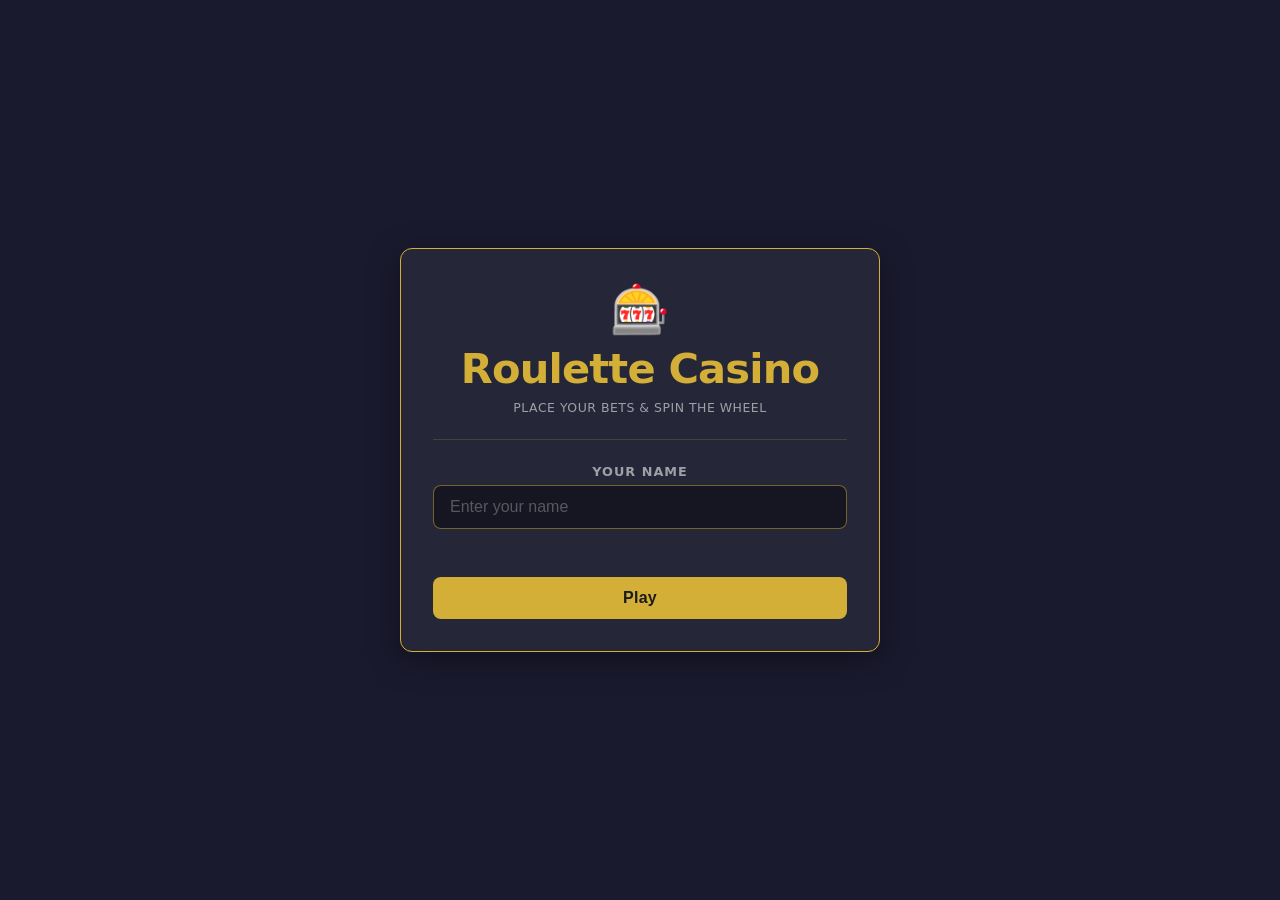
==== index.html @ 37fe6772 "test" ====
<!DOCTYPE html>
<html lang="en">
<head>
  <meta charset="UTF-8">
  <meta name="viewport" content="width=device-width, initial-scale=1, maximum-scale=1, user-scalable=no">
  <title>🎰 Roulette Casino</title>
  <style>
    /* ============================
       RESET & BASE
       ============================ */
    *, *::before, *::after {
      box-sizing: border-box;
      margin: 0;
      padding: 0;
    }

    :root {
      --felt-green: #0a5c36;
      --felt-dark: #063d24;
      --gold: #d4af37;
      --gold-light: #f4d47c;
      --chip-red: #c0392b;
      --chip-black: #2c3e50;
      --text-light: #f0f0f0;
      --bg-dark: #1a1a2e;

      --surface-1: rgba(255, 255, 255, 0.05);
      --surface-2: rgba(255, 255, 255, 0.08);
      --border-gold: 1px solid var(--gold);
      --radius-md: 12px;
      --radius-sm: 8px;
      --shadow-card: 0 8px 32px rgba(0, 0, 0, 0.4);
      --shadow-glow: 0 0 20px rgba(212, 175, 55, 0.3);
      --transition-fast: 150ms ease;
      --transition-med: 250ms ease;
    }

    html {
      height: 100%;
    }

    body {
      background: var(--bg-dark);
      color: var(--text-light);
      font-family: system-ui, -apple-system, sans-serif;
      min-height: 100%;
      overflow-x: hidden;
    }

    /* ============================
       SCREENS
       ============================ */
    .screen {
      display: flex;
      flex-direction: column;
      align-items: center;
      justify-content: center;
      min-height: 100vh;
      padding: 20px;
    }

    /* ============================
       CARD
       ============================ */
    .card {
      background: var(--surface-1);
      border: var(--border-gold);
      border-radius: var(--radius-md);
      padding: 32px;
      max-width: 480px;
      width: 100%;
      box-shadow: var(--shadow-card);
    }

    /* ============================
       TYPOGRAPHY
       ============================ */
    .title-gold {
      color: var(--gold);
      font-size: clamp(1.8rem, 5vw, 2.6rem);
      font-weight: 800;
      letter-spacing: -0.02em;
      text-align: center;
      line-height: 1.1;
    }

    .subtitle {
      color: rgba(240, 240, 240, 0.6);
      font-size: 0.95rem;
      text-align: center;
      margin-top: 8px;
      letter-spacing: 0.04em;
      text-transform: uppercase;
      font-size: 0.78rem;
    }

    .section-heading {
      color: var(--gold);
      font-size: 1.5rem;
      font-weight: 700;
      text-align: center;
      margin-bottom: 6px;
    }

    .player-greeting {
      color: rgba(240, 240, 240, 0.7);
      font-size: 0.9rem;
      text-align: center;
      margin-bottom: 24px;
    }

    /* ============================
       INPUTS
       ============================ */
    .input-group {
      display: flex;
      flex-direction: column;
      gap: 6px;
      margin: 24px 0;
    }

    .input-label {
      font-size: 0.8rem;
      color: rgba(240, 240, 240, 0.6);
      text-transform: uppercase;
      letter-spacing: 0.08em;
      font-weight: 600;
    }

    .input-field {
      background: rgba(0, 0, 0, 0.4);
      border: 1px solid rgba(212, 175, 55, 0.5);
      border-radius: var(--radius-sm);
      color: var(--text-light);
      font-size: 1rem;
      padding: 12px 16px;
      width: 100%;
      outline: none;
      transition: border-color var(--transition-fast), box-shadow var(--transition-fast);
    }

    .input-field::placeholder {
      color: rgba(240, 240, 240, 0.3);
    }

    .input-field:focus {
      border-color: var(--gold);
      box-shadow: 0 0 0 3px rgba(212, 175, 55, 0.2);
    }

    .input-field.input-error {
      border-color: var(--chip-red);
      box-shadow: 0 0 0 3px rgba(192, 57, 43, 0.25);
      animation: shake 0.35s ease;
    }

    .input-error-msg {
      color: #e74c3c;
      font-size: 0.78rem;
      min-height: 18px;
    }

    @keyframes shake {
      0%   { transform: translateX(0); }
      20%  { transform: translateX(-6px); }
      40%  { transform: translateX(6px); }
      60%  { transform: translateX(-4px); }
      80%  { transform: translateX(4px); }
      100% { transform: translateX(0); }
    }

    /* ============================
       BUTTONS
       ============================ */
    .btn-primary {
      background: var(--gold);
      color: #1a1a1a;
      border: none;
      border-radius: var(--radius-sm);
      padding: 12px 24px;
      font-size: 16px;
      font-weight: 700;
      cursor: pointer;
      width: 100%;
      transition: background var(--transition-fast), transform var(--transition-fast), box-shadow var(--transition-fast);
      letter-spacing: 0.02em;
    }

    .btn-primary:hover {
      background: var(--gold-light);
      transform: translateY(-1px);
      box-shadow: 0 4px 16px rgba(212, 175, 55, 0.4);
    }

    .btn-primary:active {
      transform: translateY(0);
    }

    .btn-ghost {
      background: transparent;
      color: rgba(240, 240, 240, 0.5);
      border: 1px solid rgba(240, 240, 240, 0.2);
      border-radius: var(--radius-sm);
      padding: 8px 16px;
      font-size: 0.85rem;
      cursor: pointer;
      transition: color var(--transition-fast), border-color var(--transition-fast);
    }

    .btn-ghost:hover {
      color: var(--text-light);
      border-color: rgba(240, 240, 240, 0.5);
    }

    /* ============================
       WELCOME SCREEN
       ============================ */
    #welcome-screen .card {
      text-align: center;
    }

    .welcome-icon {
      font-size: 3rem;
      margin-bottom: 8px;
      display: block;
    }

    .welcome-divider {
      border: none;
      border-top: 1px solid rgba(212, 175, 55, 0.2);
      margin: 24px 0;
    }

    /* ============================
       TABLE SELECT SCREEN
       ============================ */
    #table-select-screen {
      background:
        radial-gradient(ellipse at top, rgba(10, 92, 54, 0.15) 0%, transparent 60%),
        var(--bg-dark);
    }

    .table-select-card {
      max-width: 640px;
    }

    .table-cards-grid {
      display: grid;
      grid-template-columns: 1fr 1fr;
      gap: 16px;
      margin: 20px 0;
    }

    @media (max-width: 480px) {
      .table-cards-grid {
        grid-template-columns: 1fr;
      }
    }

    .table-card {
      background: var(--surface-1);
      border: 1px solid rgba(212, 175, 55, 0.3);
      border-radius: var(--radius-md);
      padding: 24px 20px;
      cursor: pointer;
      transition: border-color var(--transition-med), box-shadow var(--transition-med), transform var(--transition-med), background var(--transition-med);
      text-align: center;
      user-select: none;
    }

    .table-card:hover {
      border-color: var(--gold);
      box-shadow: var(--shadow-glow), var(--shadow-card);
      transform: translateY(-2px);
      background: var(--surface-2);
    }

    .table-card:active {
      transform: translateY(0);
    }

    .table-card-icon {
      font-size: 2.2rem;
      margin-bottom: 10px;
    }

    .table-card-title {
      color: var(--gold);
      font-size: 1.05rem;
      font-weight: 700;
      margin-bottom: 8px;
    }

    .table-card-details {
      color: rgba(240, 240, 240, 0.55);
      font-size: 0.78rem;
      line-height: 1.7;
    }

    .table-card-badge {
      display: inline-block;
      background: rgba(212, 175, 55, 0.15);
      border: 1px solid rgba(212, 175, 55, 0.3);
      color: var(--gold-light);
      font-size: 0.7rem;
      font-weight: 600;
      padding: 3px 8px;
      border-radius: 20px;
      margin-top: 10px;
      text-transform: uppercase;
      letter-spacing: 0.06em;
    }

    .table-select-footer {
      text-align: center;
      margin-top: 8px;
    }

    .link-btn {
      background: transparent;
      border: none;
      color: rgba(240, 240, 240, 0.4);
      font-size: 0.8rem;
      cursor: pointer;
      text-decoration: underline;
      text-underline-offset: 2px;
      transition: color var(--transition-fast);
      padding: 4px;
    }

    .link-btn:hover {
      color: rgba(240, 240, 240, 0.8);
    }

    /* ============================
       GAME SCREEN
       ============================ */
    #game-screen {
      display: flex;
      flex-direction: column;
      min-height: 100vh;
    }

    /* --- Game Header --- */
    #game-header {
      display: flex;
      align-items: center;
      justify-content: space-between;
      padding: 12px 20px;
      background: rgba(0, 0, 0, 0.35);
      border-bottom: 1px solid rgba(212, 175, 55, 0.2);
      flex-shrink: 0;
      gap: 12px;
      position: relative;
      z-index: 1001;
    }

    .header-player {
      display: flex;
      align-items: center;
      gap: 10px;
      min-width: 0;
    }

    .header-player-label {
      color: rgba(240, 240, 240, 0.5);
      font-size: 0.72rem;
      text-transform: uppercase;
      letter-spacing: 0.08em;
    }

    .header-player-name {
      color: var(--text-light);
      font-size: 0.95rem;
      font-weight: 600;
      white-space: nowrap;
      overflow: hidden;
      text-overflow: ellipsis;
      max-width: 160px;
    }

    .header-balance {
      display: flex;
      flex-direction: column;
      align-items: center;
      text-align: center;
    }

    .header-balance-label {
      color: rgba(240, 240, 240, 0.5);
      font-size: 0.65rem;
      text-transform: uppercase;
      letter-spacing: 0.08em;
    }

    .header-balance-value {
      color: var(--gold);
      font-size: 1.1rem;
      font-weight: 800;
      letter-spacing: 0.02em;
    }

    .btn-lobby {
      background: transparent;
      color: rgba(240, 240, 240, 0.6);
      border: 1px solid rgba(212, 175, 55, 0.35);
      border-radius: var(--radius-sm);
      padding: 7px 14px;
      font-size: 0.8rem;
      font-weight: 600;
      cursor: pointer;
      white-space: nowrap;
      transition: color var(--transition-fast), border-color var(--transition-fast), background var(--transition-fast);
      letter-spacing: 0.03em;
    }

    .btn-lobby:hover {
      color: var(--gold);
      border-color: var(--gold);
      background: rgba(212, 175, 55, 0.08);
    }

    /* --- Game Main --- */
    #game-main {
      flex: 1;
      display: flex;
      flex-direction: column;
      align-items: center;
      padding: 20px;
      gap: 16px;
      background:
        radial-gradient(ellipse at 50% 0%, rgba(10, 92, 54, 0.2) 0%, transparent 55%),
        var(--bg-dark);
    }

    #wheel-container {
      width: 100%;
      max-width: 360px;
      aspect-ratio: 1;
      /* Task 4: canvas wheel will be inserted here */
    }

    #result-display {
      width: 100%;
      max-width: 640px;
      min-height: 0;
      /* Task 6: result banner will appear here */
    }

    #table-container {
      width: 100%;
      max-width: 900px;
      /* Task 3: betting grid will be inserted here */
    }

    /* --- Chip Bar --- */
    #chip-bar {
      padding: 14px 20px;
      background: rgba(0, 0, 0, 0.3);
      border-top: 1px solid rgba(212, 175, 55, 0.15);
      flex-shrink: 0;
      display: flex;
      align-items: center;
      justify-content: space-between;
      gap: 16px;
      flex-wrap: wrap;
    }

    .chip-selector {
      display: flex;
      gap: 12px;
      align-items: center;
    }

    .chip-btn {
      width: 50px;
      height: 50px;
      border-radius: 50%;
      border: 2px dashed rgba(212, 175, 55, 0.5);
      font-weight: bold;
      font-size: 1rem;
      cursor: pointer;
      display: flex;
      align-items: center;
      justify-content: center;
      transition: all 0.2s ease;
      box-shadow: 0 4px 6px rgba(0,0,0,0.3), inset 0 0 10px rgba(0,0,0,0.2);
      color: var(--text-light);
    }
    
    .chip-btn[data-value="1"] { background: #f8f9fa; color: #1a1a2e; border-style: solid; }
    .chip-btn[data-value="5"] { background: var(--chip-red); border-style: solid; }
    .chip-btn[data-value="25"] { background: var(--felt-green); border-style: solid; }
    .chip-btn[data-value="100"] { background: var(--chip-black); color: var(--gold); border-style: solid; }
    .chip-btn[data-value="500"] { 
      background: linear-gradient(135deg, #8e44ad, var(--gold));
      color: #fff; 
      border-style: solid; 
    }

    .chip-btn:hover {
      transform: translateY(-2px);
      box-shadow: 0 6px 12px rgba(0,0,0,0.4);
    }

    .chip-selected {
      border: 3px solid var(--gold) !important;
      box-shadow: 0 0 15px var(--gold), inset 0 0 10px rgba(212,175,55,0.3) !important;
      transform: scale(1.1);
    }
    
    .chip-selected:hover {
      transform: scale(1.1) translateY(-2px);
    }

    .spin-controls {
      display: flex;
      gap: 12px;
      align-items: center;
    }

    .btn-action {
      padding: 10px 20px;
      border: 1px solid var(--gold);
      background: transparent;
      color: var(--gold);
      border-radius: var(--radius-sm);
      font-weight: bold;
      cursor: pointer;
      transition: all 0.2s;
      text-transform: uppercase;
      letter-spacing: 1px;
    }
    .btn-action:hover:not(:disabled) {
      background: rgba(212, 175, 55, 0.1);
    }
    .btn-action:disabled {
      opacity: 0.5;
      cursor: not-allowed;
      border-color: rgba(212, 175, 55, 0.3);
      color: rgba(212, 175, 55, 0.5);
    }

    #spin-btn {
      background: var(--gold);
      color: var(--bg-dark);
      padding: 12px 32px;
      font-size: 1.1rem;
    }
    #spin-btn:hover:not(:disabled) {
      background: var(--gold-light);
      box-shadow: 0 0 15px rgba(212, 175, 55, 0.4);
    }
    #spin-btn:disabled {
      background: rgba(212, 175, 55, 0.3);
      color: rgba(26, 26, 46, 0.5);
      border-color: transparent;
    }

    .table-chip {
      position: absolute;
      width: 28px;
      height: 28px;
      border-radius: 50%;
      display: flex;
      align-items: center;
      justify-content: center;
      font-size: 11px;
      font-weight: bold;
      pointer-events: none;
      z-index: 10;
      top: 50%;
      left: 50%;
      transform: translate(-50%, -50%);
      box-shadow: 0 2px 4px rgba(0,0,0,0.5), inset 0 0 4px rgba(0,0,0,0.3);
      border: 1px dashed rgba(255,255,255,0.4);
      animation: chipDrop 0.2s cubic-bezier(0.175, 0.885, 0.32, 1.275);
    }
    
    @keyframes chipDrop {
      0% { transform: translate(-50%, -50%) scale(1.5); opacity: 0; }
      100% { transform: translate(-50%, -50%) scale(1); opacity: 1; }
    }
    
    .table-chip[data-color="1"] { background: #f8f9fa; color: #1a1a2e; border-style: solid; }
    .table-chip[data-color="5"] { background: var(--chip-red); color: #fff; border-style: solid; }
    .table-chip[data-color="25"] { background: var(--felt-green); color: #fff; border-style: solid; }
    .table-chip[data-color="100"] { background: var(--chip-black); color: var(--gold); border-style: solid; }
    .table-chip[data-color="500"] { background: linear-gradient(135deg, #8e44ad, var(--gold)); color: #fff; border-style: solid; }


    /* --- Side Panel --- */
    #side-panel {
      position: fixed;
      right: 0;
      top: 60px; /* Below header */
      bottom: 0;
      width: 260px;
      background: rgba(10, 10, 30, 0.95);
      border-left: 1px solid rgba(212, 175, 55, 0.2);
      display: flex;
      flex-direction: column;
      z-index: 900;
      transform: translateX(0);
      transition: transform var(--transition-med);
    }

    #panel-tabs {
      display: flex;
      border-bottom: 1px solid rgba(212, 175, 55, 0.2);
      background: rgba(0,0,0,0.5);
      flex-shrink: 0;
    }
    .panel-tab {
      flex: 1;
      background: none;
      border: none;
      color: rgba(240, 240, 240, 0.5);
      padding: 12px 0;
      font-size: 0.85rem;
      font-weight: bold;
      cursor: pointer;
      text-transform: uppercase;
      transition: color 0.2s, background 0.2s;
    }
    .panel-tab.active {
      color: var(--gold);
      border-bottom: 2px solid var(--gold);
      background: rgba(212, 175, 55, 0.1);
    }
    #clear-stats-btn {
      background: none;
      border: none;
      color: var(--chip-red);
      padding: 0 12px;
      cursor: pointer;
      font-size: 0.75rem;
      text-transform: uppercase;
      font-weight: bold;
    }
    #clear-stats-btn:hover { background: rgba(192, 57, 43, 0.15); }
    
    .tab-content {
      flex: 1;
      overflow-y: auto;
      padding: 10px;
      display: none;
    }
    .tab-content.active {
      display: block;
    }
    
    /* History List Items */
    .history-item {
      display: flex;
      align-items: center;
      background: rgba(255,255,255,0.05);
      border-radius: 6px;
      padding: 8px;
      margin-bottom: 8px;
      font-size: 0.85rem;
      border-left: 3px solid transparent;
    }
    .history-item.win { border-left-color: #2ecc71; }
    .history-item.loss { border-left-color: #e74c3c; }
    .history-num {
      width: 30px;
      height: 30px;
      border-radius: 50%;
      display: flex;
      align-items: center;
      justify-content: center;
      font-weight: bold;
      color: #fff;
      margin-right: 10px;
      flex-shrink: 0;
      box-shadow: 0 2px 5px rgba(0,0,0,0.5);
    }
    .history-num.red { background: var(--chip-red); }
    .history-num.black { background: var(--chip-black); }
    .history-num.green { background: var(--felt-green); }
    
    .history-details { flex: 1; }
    .history-spin { font-size: 0.65rem; color: #888; }
    .history-net { font-weight: bold; text-align: right; }
    .history-net.pos { color: #2ecc71; }
    .history-net.neg { color: #e74c3c; }

    /* Stats List */
    .stat-row {
      display: flex;
      justify-content: space-between;
      padding: 10px 0;
      border-bottom: 1px solid rgba(255,255,255,0.05);
      font-size: 0.9rem;
    }
    .stat-label { color: #aaa; }
    .stat-value { font-weight: bold; color: var(--gold-light); }
    .win-rate-bar-bg {
      width: 100%;
      height: 4px;
      background: rgba(255,255,255,0.1);
      border-radius: 2px;
      margin-top: 4px;
      overflow: hidden;
    }
    .win-rate-bar-fg {
      height: 100%;
      background: var(--gold);
      transition: width 0.3s;
    }
    
    #mobile-panel-toggle { display: none; }

    @media (min-width: 901px) {
      #game-screen { padding-right: 260px; }
    }

    @media (max-width: 900px) {
      #game-screen { padding-bottom: 40px; }
      #side-panel {
        top: auto;
        bottom: 0;
        left: 0;
        right: 0;
        width: 100%;
        height: 50vh;
        border-left: none;
        border-top: 2px solid var(--gold);
        transform: translateY(100%);
      }
      #side-panel.open {
        transform: translateY(0);
      }
      #mobile-panel-toggle {
        display: block;
        position: fixed;
        bottom: 0;
        left: 0;
        right: 0;
        height: 40px;
        background: var(--gold);
        color: var(--bg-dark);
        border: none;
        font-weight: bold;
        font-size: 1rem;
        z-index: 901;
        cursor: pointer;
        box-shadow: 0 -2px 10px rgba(0,0,0,0.5);
      }
      #side-panel.open ~ #mobile-panel-toggle {
        bottom: 50vh;
        background: rgba(20,20,40,0.9);
        color: var(--gold);
        border-top: 1px solid var(--gold);
      }
    }

    /* --- Bankruptcy Overlay --- */
    #bankruptcy-overlay {
      position: fixed;
      inset: 0;
      background: rgba(0,0,0,0.85);
      z-index: 1000;
      display: flex;
      align-items: center;
      justify-content: center;
    }
    #bankruptcy-card {
      background: var(--felt-dark);
      border: 2px solid var(--gold);
      border-radius: 16px;
      padding: 2.5rem;
      text-align: center;
      max-width: 360px;
      width: 90%;
      box-shadow: 0 0 40px rgba(0,0,0,0.6);
    }
    #bankruptcy-icon { font-size: 3rem; }
    #bankruptcy-title { color: var(--gold); font-size: 1.5rem; margin: 0.5rem 0 1rem; }
    #cooldown-timer { font-size: 3rem; font-weight: bold; color: var(--text-light); letter-spacing: 2px; }
    #cooldown-progress-wrap {
      background: rgba(255,255,255,0.1);
      border-radius: 4px;
      height: 6px;
      margin: 1rem 0;
      overflow: hidden;
    }
    #cooldown-progress {
      height: 100%;
      background: var(--gold);
      width: 100%;
      transition: width 1s linear;
    }
    #claim-btn {
      background: var(--gold);
      color: var(--bg-dark);
      border: none;
      border-radius: 8px;
      padding: 0.75rem 2rem;
      font-size: 1.1rem;
      font-weight: bold;
      cursor: pointer;
      margin-top: 1rem;
      display: none;
    }
    #claim-btn:hover { background: var(--gold-light); }
    #bankruptcy-hint { color: rgba(240,240,240,0.5); font-size: 0.85rem; margin-top: 0.75rem; }

    /* ============================
       TABLE (CSS GRID)
       ============================ */
    #table-container {
      display: flex;
      flex-direction: column;
      align-items: center;
      justify-content: center;
      width: 100%;
      padding: 10px 0;
      user-select: none;
      -webkit-user-select: none;
    }

    .roulette-table {
      display: grid;
      grid-template-columns: 40px repeat(12, 1fr) 40px;
      grid-template-rows: repeat(5, 40px);
      gap: 2px;
      background: var(--gold);
      padding: 2px;
      border: 4px solid var(--gold);
      border-radius: var(--radius-sm);
      position: relative;
      box-shadow: 0 10px 30px rgba(0,0,0,0.5);
      max-width: 100%;
      overflow: hidden;
    }

    /* Mobile overrides */
    @media (max-width: 600px) {
      .roulette-table {
        grid-template-columns: 30px repeat(12, 1fr) 30px;
        grid-template-rows: repeat(5, 30px);
        gap: 1px;
        padding: 1px;
        border-width: 2px;
      }
    }

    .table-cell {
      display: flex;
      align-items: center;
      justify-content: center;
      color: var(--text-light);
      font-weight: 700;
      font-size: 1rem;
      position: relative;
      cursor: pointer;
      transition: filter var(--transition-fast);
      text-align: center;
    }
    @media (max-width: 600px) {
      .table-cell {
        font-size: 0.75rem;
      }
    }

    .table-cell:hover {
      filter: brightness(1.3);
    }

    .number-cell {
      /* numbers occupy rows 1-3, cols 2-13. Setup is handled via JS styles */
    }

    .zero-zone {
      grid-column: 1 / 2;
      grid-row: 1 / 4;
      background: var(--felt-dark);
      border-right: 1px solid var(--gold);
      display: flex;
      flex-direction: column;
      width: 100%;
      height: 100%;
    }

    .zero-cell {
      flex: 1;
      display: flex;
      align-items: center;
      justify-content: center;
      background: var(--felt-dark);
      cursor: pointer;
      transition: filter var(--transition-fast);
    }
    
    .zero-cell:hover {
      filter: brightness(1.3);
    }
    
    .zero-cell + .zero-cell {
      border-top: 1px solid var(--gold);
    }

    .dozen-cell {
      grid-row: 4 / 5;
      background: var(--felt-green);
    }

    .even-money-cell {
      grid-row: 5 / 6;
      background: var(--felt-green);
    }
    
    .even-money-cell[data-type="red"] {
      color: var(--chip-red);
      font-size: 1.2rem;
    }
    .even-money-cell[data-type="black"] {
      color: var(--chip-black);
      font-size: 1.2rem;
    }

    .col-cell {
      grid-column: 14 / 15;
      background: var(--felt-green);
      font-size: 0.8rem;
    }
    @media (max-width: 600px) {
      .col-cell {
        font-size: 0.6rem;
      }
    }

    /* Bet Zones for Split, Street, Corner, Sixline */
    .bet-zone {
      position: absolute;
      z-index: 10;
      cursor: pointer;
    }
    .bet-zone:hover {
      background: rgba(212, 175, 55, 0.5);
      box-shadow: 0 0 10px var(--gold);
      border-radius: 50%;
    }

    /* V-split: between row numbers */
    .split-v-zone {
      width: 14px;
      height: 14px;
      transform: translate(-50%, -50%);
    }
    /* H-split: between col numbers */
    .split-h-zone {
      width: 14px;
      height: 14px;
      transform: translate(-50%, -50%);
    }
    /* Corner: 4-number intersection */
    .corner-zone {
      width: 18px;
      height: 18px;
      transform: translate(-50%, -50%);
    }
    /* Street: left edge of number row */
    .street-zone {
      width: 12px;
      height: 24px;
      transform: translate(-50%, -50%);
    }
    /* Sixline: left edge between two rows */
    .sixline-zone {
      width: 18px;
      height: 18px;
      transform: translate(-50%, -50%);
    }
    /* Topline: between 0s and 1,2,3 */
    .topline-zone {
      width: 18px;
      height: 18px;
      transform: translate(-50%, -50%);
    }

    /* ============================
       SPIN RESULT (Task 6)
       ============================ */
    #result-display {
      position: relative;
    }

    #result-banner {
      display: none;
      position: relative;
      width: 100%;
      max-width: 640px;
      margin: 0 auto;
      background: rgba(10, 10, 30, 0.95);
      border: 2px solid var(--gold);
      border-radius: var(--radius-md);
      padding: 16px 24px;
      text-align: center;
      box-shadow: 0 0 30px rgba(212, 175, 55, 0.3);
      animation: bannerFadeIn 0.3s ease-out forwards;
    }

    @keyframes bannerFadeIn {
      from { opacity: 0; transform: translateY(-8px); }
      to   { opacity: 1; transform: translateY(0); }
    }

    #result-number {
      font-size: 1.8rem;
      font-weight: 800;
      letter-spacing: 0.02em;
      margin-bottom: 6px;
    }

    #result-number.color-red   { color: #e74c3c; }
    #result-number.color-black { color: var(--text-light); }
    #result-number.color-green { color: #2ecc71; }

    #result-net {
      font-size: 1.1rem;
      font-weight: 700;
      color: var(--gold-light);
    }

    #result-net.net-win  { color: #2ecc71; }
    #result-net.net-lose { color: #e74c3c; }

    /* Winning number cell gold glow */
    .winning-number {
      box-shadow: 0 0 20px var(--gold), inset 0 0 8px rgba(212, 175, 55, 0.4) !important;
      border-color: var(--gold) !important;
      animation: winPulse 0.5s ease-in-out infinite alternate;
      z-index: 2;
      position: relative;
    }

    @keyframes winPulse {
      from { opacity: 1; box-shadow: 0 0 20px var(--gold), inset 0 0 8px rgba(212, 175, 55, 0.4); }
      to   { opacity: 0.65; box-shadow: 0 0 40px var(--gold), inset 0 0 16px rgba(212, 175, 55, 0.6); }
    }

    /* Winning/losing bet chip animations */
    .bet-win-flash {
      animation: betWinFlash 0.4s ease-in-out 2;
    }

    @keyframes betWinFlash {
      0%, 100% { filter: brightness(1); }
      50%       { filter: brightness(2.5) saturate(1.5); }
    }

    .bet-lose-fade {
      animation: betLoseFade 0.6s ease-out forwards;
    }

    @keyframes betLoseFade {
      from { opacity: 1; transform: scale(1); }
      to   { opacity: 0; transform: scale(0.7); }
    }

    /* Floating win text */
    .win-float-text {
      position: absolute;
      top: -24px;
      left: 50%;
      transform: translateX(-50%);
      color: #2ecc71;
      font-size: 0.75rem;
      font-weight: 800;
      pointer-events: none;
      white-space: nowrap;
      animation: floatUp 1.2s ease-out forwards;
      z-index: 20;
    }

    @keyframes floatUp {
      0%   { opacity: 1; transform: translateX(-50%) translateY(0); }
      100% { opacity: 0; transform: translateX(-50%) translateY(-28px); }
    }

    /* Task 9: Mobile Responsive & Visual Polish */
    @media (max-width: 600px) {
      #wheel-container { max-width: 300px; margin: 0 auto; }
      .chip-btn, .btn-action { min-height: 44px; }
      #chip-bar { padding: 10px; }
    }
    
    #table-container, #wheel-canvas { touch-action: none; }
    #history-list, #stats-list { touch-action: pan-y; }
    
    @keyframes chipPlace {
      0% { transform: translate(-50%, -50%) scale(0.3); opacity: 0.5; }
      70% { transform: translate(-50%, -50%) scale(1.15); }
      100% { transform: translate(-50%, -50%) scale(1); opacity: 1; }
    }
    .table-chip.chip-placed { animation: chipPlace 0.25s ease-out forwards; }
    
    @keyframes bannerSlideDown {
      from { transform: translateY(-20px); opacity: 0; }
      to { transform: translateY(0); opacity: 1; }
    }
    #result-banner { animation: bannerSlideDown 0.3s ease-out forwards !important; }
    
    @keyframes chipPulse {
      0%, 100% { box-shadow: 0 0 0 0 rgba(212,175,55,0.5), 0 4px 6px rgba(0,0,0,0.3), inset 0 0 10px rgba(0,0,0,0.2); }
      50% { box-shadow: 0 0 0 6px rgba(212,175,55,0), 0 4px 6px rgba(0,0,0,0.3), inset 0 0 10px rgba(0,0,0,0.2); }
    }
    .chip-btn.chip-selected { animation: chipPulse 1.5s ease-in-out infinite; }
    
    :focus-visible { outline: 2px solid var(--gold); outline-offset: 2px; }
  </style>
</head>
<body>

  <!-- ==========================================
       WELCOME SCREEN
       ========================================== -->
  <div id="welcome-screen" class="screen">
    <div class="card">
      <span class="welcome-icon">🎰</span>
      <h1 class="title-gold">Roulette Casino</h1>
      <p class="subtitle">Place your bets &amp; spin the wheel</p>
      <hr class="welcome-divider">
      <div class="input-group">
        <label for="player-name" class="input-label">Your Name</label>
        <input
          type="text"
          id="player-name"
          name="playerName"
          class="input-field"
          placeholder="Enter your name"
          required
          maxlength="30"
          autocomplete="given-name"
        >
        <span class="input-error-msg" id="name-error" aria-live="polite"></span>
      </div>
      <button id="play-btn" class="btn-primary">Play</button>
    </div>
  </div>

  <!-- ==========================================
       TABLE SELECTION SCREEN
       ========================================== -->
  <div id="table-select-screen" class="screen" style="display:none">
    <div class="card table-select-card">
      <h2 class="section-heading">Choose Your Table</h2>
      <p class="player-greeting" id="table-select-greeting">Welcome!</p>

      <div class="table-cards-grid">
        <div class="table-card" id="card-european" role="button" tabindex="0" aria-label="European Roulette">
          <div class="table-card-icon">🟢</div>
          <div class="table-card-title">European Roulette</div>
          <div class="table-card-details">
            Single Zero<br>
            37 Numbers<br>
            2.70% House Edge
          </div>
          <span class="table-card-badge">Recommended</span>
        </div>

        <div class="table-card" id="card-american" role="button" tabindex="0" aria-label="American Roulette">
          <div class="table-card-icon">🔴</div>
          <div class="table-card-title">American Roulette</div>
          <div class="table-card-details">
            Double Zero<br>
            38 Numbers<br>
            5.26% House Edge
          </div>
          <span class="table-card-badge">Classic</span>
        </div>
      </div>

      <div class="table-select-footer">
        <button id="logout-btn" class="link-btn">Logout / Change Name</button>
      </div>
    </div>
  </div>

  <!-- ==========================================
       GAME SCREEN
       ========================================== -->
  <div id="game-screen" style="display:none">
    <header id="game-header">
      <div class="header-player">
        <div>
          <div class="header-player-label">Player</div>
          <div class="header-player-name" id="header-player-name">—</div>
        </div>
      </div>

      <div class="header-balance">
        <div class="header-balance-label">Balance</div>
        <div class="header-balance-value" id="header-balance">$1,000</div>
      </div>

      <button id="lobby-btn" class="btn-lobby">⬅ Lobby</button>
    </header>

    <main id="game-main">
      <div id="wheel-container"><!-- Task 4: canvas wheel --></div>
      <div id="result-display">
        <div id="result-banner">
          <div id="result-number"></div>
          <div id="result-net"></div>
        </div>
      </div>
      <div id="table-container"><!-- Task 3: betting table --></div>
    </main>

    <div id="chip-bar">
      <div class="chip-selector" id="chip-selector">
        <button class="chip-btn" data-value="1" aria-label="$1 chip" aria-pressed="false">$1</button>
        <button class="chip-btn chip-selected" data-value="5" aria-label="$5 chip" aria-pressed="true">$5</button>
        <button class="chip-btn" data-value="25" aria-label="$25 chip" aria-pressed="false">$25</button>
        <button class="chip-btn" data-value="100" aria-label="$100 chip" aria-pressed="false">$100</button>
        <button class="chip-btn" data-value="500" aria-label="$500 chip" aria-pressed="false">$500</button>
      </div>
      <div class="spin-controls" id="spin-controls">
        <button id="undo-btn" class="btn-action" disabled>Undo</button>
        <button id="clear-btn" class="btn-action" disabled>Clear All</button>
        <button id="spin-btn" class="btn-action" disabled aria-label="Spin the wheel">Spin</button>
      </div>
    </div>

    <aside id="side-panel">
      <div id="panel-tabs">
        <button id="tab-history" class="panel-tab active">History</button>
        <button id="tab-stats" class="panel-tab">Stats</button>
        <button id="clear-stats-btn" title="Clear all stats and history">Clear</button>
      </div>
      <div id="history-tab-content" class="tab-content active">
        <div id="history-list"></div>
      </div>
      <div id="stats-tab-content" class="tab-content">
        <div id="stats-list"></div>
      </div>
    </aside>
    <button id="mobile-panel-toggle">📈 Stats & History</button>

    <div id="bankruptcy-overlay" style="display:none">
      <div id="bankruptcy-card">
        <div id="bankruptcy-icon">💸</div>
        <h2 id="bankruptcy-title">You're out of chips!</h2>
        <div id="cooldown-timer">1:00</div>
        <div id="cooldown-progress-wrap">
          <div id="cooldown-progress"></div>
        </div>
        <button id="claim-btn" style="display:none">🎰 Claim $1,000</button>
        <p id="bankruptcy-hint">New chips available when the timer reaches 0:00</p>
      </div>
    </div>
  </div>

  <script>
  (function() {
    'use strict';

    // === CONFIG ===
    const STARTING_BALANCE = 1000;
    const CHIP_VALUES = [1, 5, 25, 100, 500];
    const COOLDOWN_DURATION = 60000;

    // === STORAGE ===
    const Storage = {
      save(key, value) {
        try {
          localStorage.setItem('roulette_' + key, JSON.stringify(value));
        } catch(e) {
          console.warn('Storage save failed:', e.message);
        }
      },
      load(key, defaultValue) {
        try {
          const val = localStorage.getItem('roulette_' + key);
          return val !== null ? JSON.parse(val) : defaultValue;
        } catch(e) {
          console.warn('Storage load failed:', e.message);
          return defaultValue;
        }
      },
      remove(key) {
        try {
          localStorage.removeItem('roulette_' + key);
        } catch(e) {
          console.warn('Storage remove failed:', e.message);
        }
      },
      clearAll() {
        try {
          ['playerName','balance','tableType','history','stats','cooldownExpiry'].forEach(k => {
            localStorage.removeItem('roulette_' + k);
          });
        } catch(e) {}
      }
    };

    // === STATE ===
    const state = {
      playerName: '',
      balance: STARTING_BALANCE,
      tableType: 'european', // 'european' | 'american'
      activeBets: [],
      selectedChipValue: 5,
      isSpinning: false,
      lastResult: null,
      history: Storage.load('history', []),
      stats: Storage.load('stats', {
        totalSpins: 0,
        winsCount: 0,
        totalWagered: 0,
        totalWon: 0,
        biggestWin: 0,
        currentStreak: 0,
        timesReloaded: 0
      })
    };

    // === ROULETTE DATA ===
    const EUROPEAN_WHEEL_ORDER = [0, 32, 15, 19, 4, 21, 2, 25, 17, 34, 6, 27, 13, 36, 11, 30, 8, 23, 10, 5, 24, 16, 33, 1, 20, 14, 31, 9, 22, 18, 29, 7, 28, 12, 35, 3, 26];
    const AMERICAN_WHEEL_ORDER = [0, 28, 9, 26, 30, 11, 7, 20, 32, 17, 5, 22, 34, 15, 3, 24, 36, 13, 1, '00', 27, 10, 25, 29, 12, 8, 19, 31, 18, 6, 21, 33, 16, 4, 23, 35, 14, 2];
    const RED_NUMBERS = [1, 3, 5, 7, 9, 12, 14, 16, 18, 19, 21, 23, 25, 27, 30, 32, 34, 36];
    const TABLE_COLUMNS = { col1: [1,4,7,10,13,16,19,22,25,28,31,34], col2: [2,5,8,11,14,17,20,23,26,29,32,35], col3: [3,6,9,12,15,18,21,24,27,30,33,36] };

    // === PAYOUT ENGINE ===
    function getNumberColor(num) {
      if (num === 0 || num === '00') return 'green';
      if (RED_NUMBERS.includes(num)) return 'red';
      return 'black';
    }

    function getNumberParity(num) {
      if (num === 0 || num === '00') return null;
      return num % 2 === 0 ? 'even' : 'odd';
    }

    function getNumberRange(num) {
      if (num === 0 || num === '00') return null;
      return num <= 18 ? 'low' : 'high';
    }

    function getNumberDozen(num) {
      if (num === 0 || num === '00') return null;
      if (num <= 12) return 1;
      if (num <= 24) return 2;
      return 3;
    }

    function getNumberColumn(num) {
      if (num === 0 || num === '00') return null;
      if (TABLE_COLUMNS.col1.includes(num)) return 1;
      if (TABLE_COLUMNS.col2.includes(num)) return 2;
      if (TABLE_COLUMNS.col3.includes(num)) return 3;
      return null;
    }

    function isWinningBet(bet, winningNumber) {
      return bet.coveredNumbers.some(n => n === winningNumber);
    }

    function calculatePayout(bet, winningNumber) {
      if (!isWinningBet(bet, winningNumber)) return 0;
      const multipliers = {
        straight: 36,
        split: 18,
        street: 12,
        corner: 9,
        sixline: 6,
        topline: 7,
        dozen: 3,
        column: 3,
        red: 2,
        black: 2,
        odd: 2,
        even: 2,
        high: 2,
        low: 2
      };
      const multiplier = multipliers[bet.type];
      if (multiplier === undefined) return 0;
      return bet.amount * multiplier;
    }

    function resolveSpin(bets, winningNumber) {
      const winningBets = [];
      const losingBets = [];
      let totalWagered = 0;
      let totalReturn = 0;

      bets.forEach(bet => {
        totalWagered += bet.amount;
        const payout = calculatePayout(bet, winningNumber);
        if (payout > 0) {
          winningBets.push(bet);
          totalReturn += payout;
        } else {
          losingBets.push(bet);
        }
      });

      return {
        totalWagered,
        totalReturn,
        netResult: totalReturn - totalWagered,
        winningBets,
        losingBets
      };
    }

    window.__roulette_test = {
      getNumberColor, getNumberParity, getNumberRange, getNumberDozen, getNumberColumn,
      isWinningBet, calculatePayout, resolveSpin,
      EUROPEAN_WHEEL_ORDER, AMERICAN_WHEEL_ORDER, RED_NUMBERS, TABLE_COLUMNS
    };

    // === TABLE ===
    function buildTable(tableType) {
      const container = document.getElementById('table-container');
      container.innerHTML = ''; // clear

      // Create main grid wrapper
      const tableDiv = document.createElement('div');
      tableDiv.className = 'roulette-table';
      
      // Determine columns and rows sizes (used for absolute positioning of bet zones)
      const GRID_ROWS = 5;
      const GRID_COLS = 14;

      // Click handler
      const onClick = (e) => {
        e.stopPropagation();
        const el = e.currentTarget;
        const type = el.dataset.type || 'straight';
        let coveredRaw = el.dataset.covered || el.dataset.num;
        let covered = coveredRaw.split(',').map(n => n === '00' ? '00' : Number(n) || n);
        
        const detail = { type, covered, element: el };
        if (typeof window.__roulette_bet_handler === 'function') {
          window.__roulette_bet_handler(detail);
        } else if (typeof window.__roulette_test.onBetZoneClick === 'function') {
          window.__roulette_test.onBetZoneClick(detail);
        }
      };

      // 1. ZEROS
      const zeroZone = document.createElement('div');
      zeroZone.className = 'zero-zone';
      
      const createZero = (num) => {
        const cell = document.createElement('div');
        cell.className = 'zero-cell table-cell number-cell';
        cell.textContent = num;
        cell.dataset.num = num;
        cell.dataset.type = 'straight';
        cell.style.color = 'var(--text-light)';
        cell.setAttribute('aria-label', 'Bet on ' + num);
        cell.addEventListener('pointerdown', onClick);
        return cell;
      };

      if (tableType === 'american') {
        zeroZone.appendChild(createZero('00'));
        zeroZone.appendChild(createZero('0'));
      } else {
        zeroZone.appendChild(createZero('0'));
      }
      tableDiv.appendChild(zeroZone);

      // 2. NUMBER GRID (1-36 in column-major layout visually, but row by row structurally)
      // Actually CSS Grid let's us just place them using grid-column and grid-row
      // Columns 2-13, Rows 1-3
      // Col 2: 1, 2, 3 (bottom to top, wait)
      // Standard table: 
      // Row 1 (top): 3, 6, 9, ... 36
      // Row 2 (mid): 2, 5, 8, ... 35
      // Row 3 (bot): 1, 4, 7, ... 34
      for (let num = 1; num <= 36; num++) {
        const cell = document.createElement('div');
        cell.className = 'table-cell number-cell';
        cell.textContent = num;
        cell.dataset.num = num;
        cell.dataset.type = 'straight';
        cell.setAttribute('aria-label', 'Bet on ' + num);
        
        const color = getNumberColor(num);
        if (color === 'red') cell.style.background = 'var(--chip-red)';
        else if (color === 'black') cell.style.background = 'var(--chip-black)';

        // Position in CSS Grid
        // Col: 2 to 13
        const colIndex = Math.ceil(num / 3) + 1;
        // Row: 3 (num%3===1), 2 (num%3===2), 1 (num%3===0)
        let rowIndex;
        if (num % 3 === 0) rowIndex = 1;
        else if (num % 3 === 2) rowIndex = 2;
        else rowIndex = 3;

        cell.style.gridColumn = `${colIndex} / ${colIndex + 1}`;
        cell.style.gridRow = `${rowIndex} / ${rowIndex + 1}`;
        
        cell.addEventListener('pointerdown', onClick);
        tableDiv.appendChild(cell);
      }

      // 3. COLUMN BETS (2:1)
      const createColBet = (row, label, covered) => {
        const cell = document.createElement('div');
        cell.className = 'table-cell col-cell outside-bet';
        cell.textContent = label;
        cell.dataset.type = 'column';
        cell.dataset.covered = covered.join(',');
        cell.setAttribute('aria-label', 'Bet on ' + label + ' column');
        cell.style.gridColumn = '14 / 15';
        cell.style.gridRow = `${row} / ${row + 1}`;
        cell.addEventListener('pointerdown', onClick);
        return cell;
      };
      tableDiv.appendChild(createColBet(3, '2:1', TABLE_COLUMNS.col1));
      tableDiv.appendChild(createColBet(2, '2:1', TABLE_COLUMNS.col2));
      tableDiv.appendChild(createColBet(1, '2:1', TABLE_COLUMNS.col3));

      // 4. DOZENS
      const createDozen = (colStart, colEnd, label, covered) => {
        const cell = document.createElement('div');
        cell.className = 'table-cell dozen-cell outside-bet';
        cell.textContent = label;
        cell.dataset.type = 'dozen';
        cell.dataset.covered = covered;
        cell.setAttribute('aria-label', 'Bet on ' + label);
        cell.style.gridColumn = `${colStart} / ${colEnd}`;
        cell.addEventListener('pointerdown', onClick);
        return cell;
      };
      const d1 = Array.from({length:12}, (_,i) => i+1).join(',');
      const d2 = Array.from({length:12}, (_,i) => i+13).join(',');
      const d3 = Array.from({length:12}, (_,i) => i+25).join(',');
      tableDiv.appendChild(createDozen(2, 6, '1st 12', d1));
      tableDiv.appendChild(createDozen(6, 10, '2nd 12', d2));
      tableDiv.appendChild(createDozen(10, 14, '3rd 12', d3));

      // 5. EVEN MONEY
      const createEvenMoney = (colStart, colEnd, label, type, covered) => {
        const cell = document.createElement('div');
        cell.className = 'table-cell even-money-cell outside-bet';
        cell.textContent = label;
        cell.dataset.type = type;
        if (type === 'red' || type === 'black') cell.dataset.type = type;
        cell.dataset.covered = covered;
        cell.setAttribute('aria-label', 'Bet on ' + type);
        cell.style.gridColumn = `${colStart} / ${colEnd}`;
        cell.addEventListener('pointerdown', onClick);
        return cell;
      };
      const p1 = Array.from({length:18}, (_,i) => i+1).join(',');
      const p2 = Array.from({length:18}, (_,i) => i+19).join(',');
      const evens = Array.from({length:18}, (_,i) => i*2+2).join(',');
      const odds = Array.from({length:18}, (_,i) => i*2+1).join(',');
      const reds = RED_NUMBERS.join(',');
      const blacks = Array.from({length:36}, (_,i) => i+1).filter(n => !RED_NUMBERS.includes(n)).join(',');

      tableDiv.appendChild(createEvenMoney(2, 4, '1-18', 'low', p1));
      tableDiv.appendChild(createEvenMoney(4, 6, 'EVEN', 'even', evens));
      tableDiv.appendChild(createEvenMoney(6, 8, 'RED♦', 'red', reds));
      tableDiv.appendChild(createEvenMoney(8, 10, 'BLACK♦', 'black', blacks));
      tableDiv.appendChild(createEvenMoney(10, 12, 'ODD', 'odd', odds));
      tableDiv.appendChild(createEvenMoney(12, 14, '19-36', 'high', p2));

      // ResizeObserver to position bet zones dynamically based on cell sizes
      const observer = new ResizeObserver((entries) => {
        const { width, height } = entries[0].contentRect;
        const cellW = (width - 2 - 80) / 12; // 40px left + 40px right + borders/gap
        const cellH = (height - 2) / 5;
        // Wait, using inline percentages is safer than JS absolute positioning based on exact pixels.
      });

      // Let's use % positioning for border zones
      // Total grid area for numbers: Cols 2-13, Rows 1-3
      // CSS grid: 40px (1) | 12x 1fr (2-13) | 40px (14)
      // Rows: 5x 40px (or 30px mobile)
      
      const createZone = (cls, type, covered, leftPct, topPct, cssLeft, cssTop) => {
        const z = document.createElement('div');
        z.className = `bet-zone ${cls}`;
        z.dataset.type = type;
        z.dataset.covered = covered;
        z.setAttribute('aria-label', `Bet on ${type} ` + covered);
        if (cssLeft !== undefined) z.style.left = cssLeft;
        if (cssTop !== undefined) z.style.top = cssTop;
        z.addEventListener('pointerdown', onClick);
        return z;
      };

      // We wrap the grid in a relative container so we can position bet zones via CSS calc
      const numbersWrapper = document.createElement('div');
      numbersWrapper.style.position = 'absolute';
      numbersWrapper.style.left = '42px'; // 40px zero zone + 2px gap
      numbersWrapper.style.right = '42px'; // 40px col bet + 2px gap
      numbersWrapper.style.top = '2px';
      numbersWrapper.style.height = 'calc(60% - 2px)'; // 3 of 5 rows approx, but gap makes it tricky.
      
      // Let's do it with inline grid overlay
      const overlay = document.createElement('div');
      overlay.style.position = 'absolute';
      overlay.style.inset = '2px';
      overlay.style.display = 'grid';
      overlay.style.gridTemplateColumns = '40px repeat(12, 1fr) 40px';
      overlay.style.gridTemplateRows = 'repeat(5, 1fr)';
      overlay.style.pointerEvents = 'none'; // allow clicks through by default
      // Except for the bet zones themselves!
      
      // We will place zones directly in the overlay by assigning them to grid borders using grid-area
      // Actually CSS Grid doesn't let you place exactly on the border easily.
      // Better approach: Absolute percentages.
      // Total cols = 12. Each is 100/12 %.
      // We can append these to a container that spans grid-column: 2 / 14, grid-row: 1 / 4
      const zonesContainer = document.createElement('div');
      zonesContainer.style.gridColumn = '2 / 14';
      zonesContainer.style.gridRow = '1 / 4';
      zonesContainer.style.position = 'relative';
      zonesContainer.style.pointerEvents = 'none';
      
      const pW = 100 / 12; // width per col
      const pH = 100 / 3;  // height per row

      // Splits, Streets, Corners
      for (let c = 0; c < 12; c++) {
        // Streets
        const sNums = [c*3+1, c*3+2, c*3+3].join(',');
        const st = createZone('street-zone', 'street', sNums);
        st.style.pointerEvents = 'auto';
        st.style.left = `0%`; // Left edge
        st.style.top = `50%`; 
        // We actually want street at the bottom edge? No, street is bottom of the column of 3 numbers.
        // Wait, street bet is placed at the edge of the row of 3. In our layout, the row of 3 is a vertical column visually!
        // Row 1 (top)=3, 6.. Row 3 (bot)=1, 4..
        // Street bet is placed below the 1,4,7... row. So at bottom edge!
        st.style.left = `${c * pW + pW/2}%`;
        st.style.top = `100%`; 
        zonesContainer.appendChild(st);

        // V-splits (between vertical numbers, e.g., 1|2, 2|3)
        // Which visually is horizontal splits between row 1-2 and row 2-3
        const v1 = [c*3+2, c*3+3].join(','); // between 2 and 3
        const zV1 = createZone('split-v-zone', 'split', v1);
        zV1.style.pointerEvents = 'auto';
        zV1.style.left = `${c * pW + pW/2}%`;
        zV1.style.top = `${pH}%`;
        zonesContainer.appendChild(zV1);

        const v2 = [c*3+1, c*3+2].join(','); // between 1 and 2
        const zV2 = createZone('split-v-zone', 'split', v2);
        zV2.style.pointerEvents = 'auto';
        zV2.style.left = `${c * pW + pW/2}%`;
        zV2.style.top = `${pH * 2}%`;
        zonesContainer.appendChild(zV2);

        // H-splits (between horizontal columns, e.g., 1|4)
        if (c < 11) {
          const h1 = [c*3+3, (c+1)*3+3].join(','); // top row
          const zH1 = createZone('split-h-zone', 'split', h1);
          zH1.style.pointerEvents = 'auto';
          zH1.style.left = `${(c+1) * pW}%`;
          zH1.style.top = `${pH/2}%`;
          zonesContainer.appendChild(zH1);

          const h2 = [c*3+2, (c+1)*3+2].join(','); // mid row
          const zH2 = createZone('split-h-zone', 'split', h2);
          zH2.style.pointerEvents = 'auto';
          zH2.style.left = `${(c+1) * pW}%`;
          zH2.style.top = `${pH + pH/2}%`;
          zonesContainer.appendChild(zH2);

          const h3 = [c*3+1, (c+1)*3+1].join(','); // bot row
          const zH3 = createZone('split-h-zone', 'split', h3);
          zH3.style.pointerEvents = 'auto';
          zH3.style.left = `${(c+1) * pW}%`;
          zH3.style.top = `${pH*2 + pH/2}%`;
          zonesContainer.appendChild(zH3);

          // Corners
          const c1 = [c*3+2, c*3+3, (c+1)*3+2, (c+1)*3+3].join(',');
          const zC1 = createZone('corner-zone', 'corner', c1);
          zC1.style.pointerEvents = 'auto';
          zC1.style.left = `${(c+1) * pW}%`;
          zC1.style.top = `${pH}%`;
          zonesContainer.appendChild(zC1);

          const c2 = [c*3+1, c*3+2, (c+1)*3+1, (c+1)*3+2].join(',');
          const zC2 = createZone('corner-zone', 'corner', c2);
          zC2.style.pointerEvents = 'auto';
          zC2.style.left = `${(c+1) * pW}%`;
          zC2.style.top = `${pH*2}%`;
          zonesContainer.appendChild(zC2);

          // Sixline
          const sl = [c*3+1, c*3+2, c*3+3, (c+1)*3+1, (c+1)*3+2, (c+1)*3+3].join(',');
          const zSL = createZone('sixline-zone', 'sixline', sl);
          zSL.style.pointerEvents = 'auto';
          zSL.style.left = `${(c+1) * pW}%`;
          zSL.style.top = `100%`;
          zonesContainer.appendChild(zSL);
        }
      }

      // Top line (0, 00, 1, 2, 3) or (0, 1, 2, 3)
      // Usually between 0 zone and 1,2,3 column at the bottom edge for basket bet, 
      // or intersections between 0/00 and 1,2,3
      const basketCovered = tableType === 'american' ? '0,00,1,2,3' : '0,1,2,3';
      const zTop = createZone('topline-zone', 'topline', basketCovered);
      zTop.style.pointerEvents = 'auto';
      zTop.style.left = `0%`;
      zTop.style.top = `100%`;
      zonesContainer.appendChild(zTop);

      // 0-1, 0-2, 00-2, 00-3 splits
      const zS01 = createZone('split-h-zone', 'split', '0,1');
      zS01.style.pointerEvents = 'auto';
      zS01.style.left = `0%`; zS01.style.top = `${pH*2 + pH/2}%`;
      zonesContainer.appendChild(zS01);
      
      const zS02 = createZone('split-h-zone', 'split', '0,2');
      zS02.style.pointerEvents = 'auto';
      zS02.style.left = `0%`; zS02.style.top = `${pH + pH/2}%`;
      zonesContainer.appendChild(zS02);

      const zS03 = createZone('split-h-zone', 'split', tableType === 'american' ? '00,3' : '0,3');
      zS03.style.pointerEvents = 'auto';
      zS03.style.left = `0%`; zS03.style.top = `${pH/2}%`;
      zonesContainer.appendChild(zS03);

      if (tableType === 'american') {
        const zS002 = createZone('split-h-zone', 'split', '00,2');
        zS002.style.pointerEvents = 'auto';
        zS002.style.left = `0%`; zS002.style.top = `${pH + pH/2}%`; // Wait this overlaps with 0-2? We'd place it slightly differently.
        // Let's just leave the simple splits for American zeroes as well.
      }

      tableDiv.appendChild(zonesContainer);
      container.appendChild(tableDiv);
      
      // Expose zone count for tests
      window.__roulette_test.getTableZones = () => tableDiv.querySelectorAll('.bet-zone').length;
    }

    // === WHEEL ===
    const Wheel = (() => {
      let canvas, ctx, offscreen, offCtx;
      let wheelAngle = 0, ballAngle = 0;
      let wheelVelocity = 0, ballVelocity = 0;
      let animFrameId = null;
      let onSpinComplete = null;
      let winningSegmentIndex = -1;
      let ballDropped = false;
      let wheelRadius = 0, trackRadius = 0, pocketRadius = 0;
      let wheelOrder = [];
      let spinStartTime = 0;

      function getColorHex(num) {
        const color = getNumberColor(num);
        if (color === 'green') return '#0a5c36';
        if (color === 'red') return '#c0392b';
        return '#2c3e50';
      }

      function drawWheel(order) {
        const size = offscreen.width;
        const cx = size / 2, cy = size / 2;
        const outerR = size * 0.48;
        const innerR = size * 0.38;
        const centerR = size * 0.14;
        const N = order.length;
        const segAngle = (2 * Math.PI) / N;

        offCtx.clearRect(0, 0, size, size);

        // Outer gold ring
        offCtx.beginPath();
        offCtx.arc(cx, cy, outerR + size * 0.02, 0, 2 * Math.PI);
        offCtx.fillStyle = '#d4af37';
        offCtx.fill();

        // Dark wood rim
        offCtx.beginPath();
        offCtx.arc(cx, cy, outerR + size * 0.005, 0, 2 * Math.PI);
        offCtx.fillStyle = '#1a1005';
        offCtx.fill();

        // Draw segments
        for (let i = 0; i < N; i++) {
          const startA = -Math.PI / 2 + i * segAngle;
          const endA = startA + segAngle;
          const num = order[i];

          // Segment fill
          offCtx.beginPath();
          offCtx.moveTo(cx, cy);
          offCtx.arc(cx, cy, outerR, startA, endA);
          offCtx.closePath();
          offCtx.fillStyle = getColorHex(num);
          offCtx.fill();

          // Segment border
          offCtx.beginPath();
          offCtx.moveTo(cx, cy);
          offCtx.arc(cx, cy, outerR, startA, endA);
          offCtx.closePath();
          offCtx.strokeStyle = '#d4af37';
          offCtx.lineWidth = size * 0.003;
          offCtx.stroke();

          // Number text
          const midA = startA + segAngle / 2;
          const textR = (outerR + innerR) / 2;
          const tx = cx + textR * Math.cos(midA);
          const ty = cy + textR * Math.sin(midA);
          offCtx.save();
          offCtx.translate(tx, ty);
          offCtx.rotate(midA + Math.PI / 2);
          offCtx.fillStyle = '#ffffff';
          offCtx.font = `bold ${Math.max(8, size * 0.035)}px system-ui, sans-serif`;
          offCtx.textAlign = 'center';
          offCtx.textBaseline = 'middle';
          offCtx.fillText(String(num), 0, 0);
          offCtx.restore();
        }

        // Inner black band
        offCtx.beginPath();
        offCtx.arc(cx, cy, innerR, 0, 2 * Math.PI);
        offCtx.fillStyle = '#111';
        offCtx.fill();
        offCtx.strokeStyle = '#d4af37';
        offCtx.lineWidth = size * 0.004;
        offCtx.stroke();

        // Center circle
        offCtx.beginPath();
        offCtx.arc(cx, cy, centerR, 0, 2 * Math.PI);
        const grad = offCtx.createRadialGradient(cx - centerR * 0.2, cy - centerR * 0.2, 0, cx, cy, centerR);
        grad.addColorStop(0, '#1a4a2a');
        grad.addColorStop(1, '#0a2a18');
        offCtx.fillStyle = grad;
        offCtx.fill();
        offCtx.strokeStyle = '#d4af37';
        offCtx.lineWidth = size * 0.005;
        offCtx.stroke();

        // Center text
        offCtx.fillStyle = '#d4af37';
        offCtx.font = `bold ${Math.max(6, size * 0.025)}px system-ui, sans-serif`;
        offCtx.textAlign = 'center';
        offCtx.textBaseline = 'middle';
        offCtx.fillText('ROULETTE', cx, cy);
      }

      function getSegmentAngle(order, number) {
        const N = order.length;
        const segAngle = (2 * Math.PI) / N;
        const idx = order.findIndex(n => String(n) === String(number));
        if (idx === -1) return 0;
        // Angle of the center of segment idx when wheel is at angle 0
        return -Math.PI / 2 + idx * segAngle + segAngle / 2;
      }

      function init(tableType) {
        wheelOrder = tableType === 'american' ? AMERICAN_WHEEL_ORDER : EUROPEAN_WHEEL_ORDER;
        const container = document.getElementById('wheel-container');
        container.innerHTML = '';

        const dpr = window.devicePixelRatio || 1;
        const logicalSize = Math.min(container.clientWidth || 300, 400);
        const physicalSize = logicalSize * dpr;

        canvas = document.createElement('canvas');
        canvas.id = 'wheel-canvas';
        canvas.width = physicalSize;
        canvas.height = physicalSize;
        canvas.style.width = logicalSize + 'px';
        canvas.style.height = logicalSize + 'px';
        container.appendChild(canvas);
        ctx = canvas.getContext('2d');

        offscreen = document.createElement('canvas');
        offscreen.width = physicalSize;
        offscreen.height = physicalSize;
        offCtx = offscreen.getContext('2d');

        wheelRadius = physicalSize * 0.48;
        trackRadius = wheelRadius * 0.88;
        pocketRadius = wheelRadius * 0.72;

        wheelAngle = 0;
        ballAngle = 0;
        wheelVelocity = 0;
        ballVelocity = 0;
        ballDropped = false;
        winningSegmentIndex = -1;

        drawWheel(wheelOrder);
        drawFrame();
      }

      function drawFrame() {
        if (!ctx) return;
        const size = canvas.width;
        const cx = size / 2, cy = size / 2;

        ctx.clearRect(0, 0, size, size);

        // Draw rotated wheel from offscreen cache
        ctx.save();
        ctx.translate(cx, cy);
        ctx.rotate(wheelAngle);
        ctx.drawImage(offscreen, -cx, -cy);
        ctx.restore();

        // Draw ball
        const br = size * 0.018;
        const r = ballDropped ? pocketRadius : trackRadius;
        const bx = cx + r * Math.cos(ballAngle);
        const by = cy + r * Math.sin(ballAngle);
        const ballGrad = ctx.createRadialGradient(bx - br * 0.3, by - br * 0.3, 0, bx, by, br);
        ballGrad.addColorStop(0, '#ffffff');
        ballGrad.addColorStop(0.6, '#e0e0e0');
        ballGrad.addColorStop(1, '#aaaaaa');
        ctx.beginPath();
        ctx.arc(bx, by, br, 0, 2 * Math.PI);
        ctx.fillStyle = ballGrad;
        ctx.fill();
        ctx.strokeStyle = '#888';
        ctx.lineWidth = 1;
        ctx.stroke();
      }

      function animate(timestamp) {
        if (!spinStartTime) spinStartTime = timestamp;

        wheelAngle += wheelVelocity;
        ballAngle += ballVelocity;

        wheelVelocity *= 0.992;
        const absBallV = Math.abs(ballVelocity);

        if (!ballDropped && absBallV < 0.01) {
          ballDropped = true;
          // Snap ball angle to winning pocket in the current wheel frame
          const segAngleBase = getSegmentAngle(wheelOrder, winningSegmentIndex);
          ballAngle = segAngleBase + wheelAngle;
          ballVelocity = 0;
        }

        if (ballDropped) {
          // Ball stays with wheel pocket
          const segAngleBase = getSegmentAngle(wheelOrder, winningSegmentIndex);
          ballAngle = segAngleBase + wheelAngle;
        } else {
          ballVelocity *= 0.985;
        }

        drawFrame();

        if (Math.abs(wheelVelocity) < 0.0005) {
          // Animation complete
          cancelAnimationFrame(animFrameId);
          animFrameId = null;
          state.isSpinning = false;
          drawFrame();
          if (typeof onSpinComplete === 'function') {
            const cb = onSpinComplete;
            onSpinComplete = null;
            cb(winningSegmentIndex);
          }
          return;
        }

        animFrameId = requestAnimationFrame(animate);
      }

      function spin(winningNumber, callback) {
        if (animFrameId) {
          cancelAnimationFrame(animFrameId);
          animFrameId = null;
        }

        state.isSpinning = true;
        onSpinComplete = callback;
        winningSegmentIndex = winningNumber;
        ballDropped = false;
        spinStartTime = 0;

        // Random initial velocities for variety
        wheelVelocity = 0.15 + Math.random() * 0.05;
        ballVelocity = -(0.25 + Math.random() * 0.05);

        // Give wheel a full head start: set initial wheelAngle randomly
        wheelAngle = Math.random() * 2 * Math.PI;
        // Ball starts at top
        ballAngle = -Math.PI / 2;

        animFrameId = requestAnimationFrame(animate);
      }

      function stop() {
        if (animFrameId) {
          cancelAnimationFrame(animFrameId);
          animFrameId = null;
        }
        state.isSpinning = false;
        ballDropped = false;
      }

      return { init, spin, stop };
    })();

    function initWheel(tableType) {
      Wheel.init(tableType);
    }

    function spinWheel(winningNumber, onComplete) {
      Wheel.spin(winningNumber, onComplete);
    }

    // Expose wheel test hooks (appended to existing window.__roulette_test)
    window.__roulette_test.spinWheel = (num, cb) => Wheel.spin(num, cb);
    window.__roulette_test.getIsSpinning = () => state.isSpinning;

    // === BETS ===
    function updateBetControls() {
      const hasBets = state.activeBets.length > 0;
      document.getElementById('spin-btn').disabled = !hasBets || state.isSpinning;
      document.getElementById('undo-btn').disabled = !hasBets || state.isSpinning;
      document.getElementById('clear-btn').disabled = !hasBets || state.isSpinning;
    }

    function renderTableChips() {
      // Remove old chips
      document.querySelectorAll('.table-chip').forEach(el => el.remove());

      // Group bets by zone element
      const betsByZone = new Map();
      state.activeBets.forEach(bet => {
        if (!betsByZone.has(bet.zoneEl)) {
          betsByZone.set(bet.zoneEl, 0);
        }
        betsByZone.set(bet.zoneEl, betsByZone.get(bet.zoneEl) + bet.amount);
      });

      // Render new chips
      betsByZone.forEach((total, zoneEl) => {
        const chip = document.createElement('div');
        chip.className = 'table-chip';
        
        // Pick visual color based on biggest denomination that fits
        let colorValue = 1;
        [500, 100, 25, 5, 1].forEach(v => {
          if (total >= v && v > colorValue) colorValue = v;
        });
        
        chip.dataset.color = colorValue;
        
        // Show k format if >= 1000
        let displayTotal = total;
        if (total >= 1000) {
          displayTotal = (total / 1000).toFixed(total % 1000 === 0 ? 0 : 1) + 'k';
        }
        chip.textContent = displayTotal;
        
        zoneEl.appendChild(chip);
      });
    }

    window.__roulette_bet_handler = function(detailOrType, coveredNumbers, zoneEl) {
      if (state.isSpinning) return;

      let betType, covered, el;
      if (detailOrType && typeof detailOrType === 'object' && 'type' in detailOrType) {
        betType = detailOrType.type;
        covered = detailOrType.covered;
        el = detailOrType.element;
      } else {
        betType = detailOrType;
        covered = coveredNumbers;
        el = zoneEl;
      }

      const amount = state.selectedChipValue;

      if (state.balance < amount) {
        const balanceEl = document.getElementById('header-balance');
        balanceEl.style.color = 'var(--chip-red)';
        balanceEl.style.transition = 'all 0.1s';
        balanceEl.style.transform = 'scale(1.1)';
        setTimeout(() => {
          balanceEl.style.color = '';
          balanceEl.style.transform = '';
        }, 300);
        return;
      }

      state.balance -= amount;

      state.activeBets.push({
        id: Date.now() + Math.random(),
        type: betType,
        coveredNumbers: covered,
        amount: amount,
        zoneEl: el
      });
      
      updateGameHeader();
      updateBetControls();
      renderTableChips();
      
      // Animation for the newly placed bet
      const placedChips = el.querySelectorAll('.table-chip');
      if (placedChips.length > 0) {
        const newestChip = placedChips[placedChips.length - 1];
        newestChip.classList.add('chip-placed');
        setTimeout(() => newestChip.classList.remove('chip-placed'), 250);
      }
    };

    function undoLastBet() {
      if (state.isSpinning || state.activeBets.length === 0) return;
      const lastBet = state.activeBets.pop();
      state.balance += lastBet.amount;
      updateGameHeader();
      updateBetControls();
      renderTableChips();
    }

    function clearAllBets() {
      if (state.isSpinning || state.activeBets.length === 0) return;
      const totalRefund = state.activeBets.reduce((sum, bet) => sum + bet.amount, 0);
      state.balance += totalRefund;
      state.activeBets = [];
      updateGameHeader();
      updateBetControls();
      renderTableChips();
    }

    function handleSpin() {
      if (state.isSpinning || state.activeBets.length === 0) return;
      clearTableHighlights();
      const wheelArr = state.tableType === 'american' ? AMERICAN_WHEEL_ORDER : EUROPEAN_WHEEL_ORDER;
      const idx = Math.floor(Math.random() * wheelArr.length);
      const winningNumber = wheelArr[idx];
      state.isSpinning = true;
      document.getElementById('table-container').style.pointerEvents = 'none';
      updateBetControls();
      spinWheel(winningNumber, function(num) {
        const result = resolveSpin(state.activeBets, winningNumber);
        state.balance += result.totalReturn;
        Storage.save('balance', state.balance);
        showSpinResult(winningNumber, result);
        checkBankruptcy();
        // clearActiveBets is called inside hideSpinResult after the delay
      });
    }

    document.querySelectorAll('.chip-btn').forEach(btn => {
      btn.addEventListener('click', (e) => {
        if (state.isSpinning) return;
        document.querySelectorAll('.chip-btn').forEach(b => {
          b.classList.remove('chip-selected');
          b.setAttribute('aria-pressed', 'false');
        });
        e.currentTarget.classList.add('chip-selected');
        e.currentTarget.setAttribute('aria-pressed', 'true');
        state.selectedChipValue = Number(e.currentTarget.dataset.value);
      });
    });

    document.getElementById('undo-btn').addEventListener('click', undoLastBet);
    document.getElementById('clear-btn').addEventListener('click', clearAllBets);
    document.getElementById('spin-btn').addEventListener('click', handleSpin);

    // Test Hooks
    window.__roulette_test = window.__roulette_test || {};
    window.__roulette_test.getActiveBets = () => state.activeBets;
    window.__roulette_test.getHistory = () => state.history;
    window.__roulette_test.getStats = () => state.stats;
    window.__roulette_test.setBalance = (n) => {
      state.balance = n;
      updateGameHeader();
    };
    window.__roulette_test.undoLastBet = undoLastBet;
    window.__roulette_test.clearAllBets = clearAllBets;
    window.__roulette_test.triggerSpin = function(num) {
      if (state.isSpinning || state.activeBets.length === 0) return;
      clearTableHighlights();
      state.isSpinning = true;
      document.getElementById('table-container').style.pointerEvents = 'none';
      updateBetControls();
      spinWheel(num, function() {
        const result = resolveSpin(state.activeBets, num);
        state.balance += result.totalReturn;
        Storage.save('balance', state.balance);
        showSpinResult(num, result);
        checkBankruptcy();
      });
    };

    // === SPIN ===

    function highlightWinningNumber(num) {
      // Remove any existing highlight
      document.querySelectorAll('.winning-number').forEach(el => {
        el.classList.remove('winning-number');
      });
      // Add highlight to the matching cell
      const cell = document.querySelector('[data-num="' + num + '"][data-type="straight"]');
      if (cell) cell.classList.add('winning-number');
    }

    function clearTableHighlights() {
      document.querySelectorAll('.winning-number').forEach(el => {
        el.classList.remove('winning-number');
      });
    }

    function animateBalanceCounter(fromBalance, toBalance, durationMs) {
      const startTime = performance.now();
      function tick(now) {
        const elapsed = now - startTime;
        const progress = Math.min(elapsed / durationMs, 1);
        // Ease-out cubic
        const eased = 1 - Math.pow(1 - progress, 3);
        const current = Math.round(fromBalance + (toBalance - fromBalance) * eased);
        // Temporarily set state.balance for display purposes
        const displayEl = document.getElementById('header-balance');
        if (displayEl) {
          displayEl.textContent = '$' + current.toLocaleString('en-US');
        }
        if (progress < 1) {
          requestAnimationFrame(tick);
        } else {
          // Final update with real balance
          updateGameHeader();
        }
      }
      requestAnimationFrame(tick);
    }

    function hideSpinResult() {
      const banner = document.getElementById('result-banner');
      if (banner) {
        banner.style.display = 'none';
        banner.style.animation = '';
      }
      // Keep table highlights until next spin
      // Clear active bets WITHOUT refunding (balance already handled by resolveSpin)
      state.activeBets = [];
      renderTableChips();
      state.isSpinning = false;
      document.getElementById('table-container').style.pointerEvents = '';
      updateBetControls();
      updateGameHeader();
    }

    function showSpinResult(winningNumber, result) {
      const color = getNumberColor(winningNumber);
      const colorLabel = color.charAt(0).toUpperCase() + color.slice(1);
      const net = result.netResult;
      const netLabel = net >= 0
        ? '🎯 Net: +$' + net.toLocaleString('en-US')
        : 'Net: -$' + Math.abs(net).toLocaleString('en-US');

      // Populate banner
      const banner = document.getElementById('result-banner');
      const numEl = document.getElementById('result-number');
      const netEl = document.getElementById('result-net');

      numEl.textContent = 'Number ' + winningNumber + ' — ' + colorLabel + '!';
      numEl.className = 'color-' + color;

      netEl.textContent = netLabel;
      netEl.className = net >= 0 ? 'net-win' : 'net-lose';

      // Reset animation
      banner.style.animation = 'none';
      void banner.offsetWidth; // force reflow
      banner.style.animation = '';
      banner.style.display = 'block';

      // Highlight winning number cell
      highlightWinningNumber(winningNumber);

      addHistoryEntry(result, winningNumber);
      updateStats(result);

      // Animate balance counter (from pre-return balance to new balance)
      const fromBalance = state.balance - result.totalReturn;
      animateBalanceCounter(fromBalance, state.balance, 800);

      // Animate winning/losing chips
      const winZones = new Set(result.winningBets.map(b => b.zoneEl));
      const loseZones = new Set(result.losingBets.map(b => b.zoneEl));

      document.querySelectorAll('.table-chip').forEach(chip => {
        const zoneEl = chip.parentElement;
        if (winZones.has(zoneEl)) {
          chip.classList.add('bet-win-flash');
          // Add floating "+$" text
          const floatEl = document.createElement('span');
          floatEl.className = 'win-float-text';
          const winBets = result.winningBets.filter(b => b.zoneEl === zoneEl);
          const winReturn = winBets.reduce((s, b) => s + calculatePayout(b, winningNumber), 0);
          floatEl.textContent = '+$' + winReturn.toLocaleString('en-US');
          chip.parentElement.style.position = 'relative';
          chip.parentElement.appendChild(floatEl);
          setTimeout(() => floatEl.remove(), 1300);
        } else if (loseZones.has(zoneEl)) {
          chip.classList.add('bet-lose-fade');
        }
      });

      // Dismiss after 2500ms
      setTimeout(hideSpinResult, 2500);
    }

    function checkBankruptcy() {
      if (state.balance === 0) {
        triggerBankruptcy();
      }
    }

    // === BANKRUPTCY ===

    let cooldownTimer = null;

    function triggerBankruptcy() {
      const expiryTime = Date.now() + COOLDOWN_DURATION;
      Storage.save('cooldownExpiry', expiryTime);
      showBankruptcyOverlay(COOLDOWN_DURATION);
    }

    function checkCooldownOnLoad() {
      const expiry = Storage.load('cooldownExpiry', null);
      if (expiry !== null) {
        const remaining = expiry - Date.now();
        if (remaining > 0) {
          showBankruptcyOverlay(remaining);
        } else {
          Storage.remove('cooldownExpiry');
        }
      }
    }

    function showBankruptcyOverlay(remainingMs) {
      const overlay = document.getElementById('bankruptcy-overlay');
      if (overlay) overlay.style.display = 'flex';
      const claimBtn = document.getElementById('claim-btn');
      const hint = document.getElementById('bankruptcy-hint');
      if (claimBtn) claimBtn.style.display = 'none';
      if (hint) hint.style.display = '';
      startCooldownCountdown(remainingMs);
    }

    function hideBankruptcyOverlay() {
      const overlay = document.getElementById('bankruptcy-overlay');
      if (overlay) overlay.style.display = 'none';
      if (cooldownTimer !== null) {
        clearTimeout(cooldownTimer);
        cooldownTimer = null;
      }
    }

    function startCooldownCountdown(remainingMs) {
      if (cooldownTimer !== null) clearTimeout(cooldownTimer);
      const totalMs = COOLDOWN_DURATION;

      function tick(msLeft) {
        const secs = Math.max(0, Math.ceil(msLeft / 1000));
        const mins = Math.floor(secs / 60);
        const s = secs % 60;
        const timerEl = document.getElementById('cooldown-timer');
        const progressEl = document.getElementById('cooldown-progress');
        if (timerEl) timerEl.textContent = mins + ':' + String(s).padStart(2, '0');
        if (progressEl) progressEl.style.width = ((msLeft / totalMs) * 100).toFixed(1) + '%';

        if (msLeft <= 0) {
          // Show claim button
          const claimBtn = document.getElementById('claim-btn');
          const hint = document.getElementById('bankruptcy-hint');
          if (claimBtn) claimBtn.style.display = 'block';
          if (hint) hint.style.display = 'none';
          return;
        }

        const nextTick = Math.min(msLeft, 1000);
        cooldownTimer = setTimeout(() => tick(msLeft - nextTick), nextTick);
      }

      tick(remainingMs);
    }

    function claimChips() {
      state.balance = STARTING_BALANCE;
      state.stats.timesReloaded++;
      Storage.save('stats', state.stats);
      renderStatsPanel();
      Storage.save('balance', state.balance);
      Storage.remove('cooldownExpiry');
      hideBankruptcyOverlay();
      updateGameHeader();
      updateBetControls();
    }

    // === HISTORY ===
    function addHistoryEntry(result, winningNumber) {
      const color = getNumberColor(winningNumber);
      const entry = {
        spinNumber: state.stats.totalSpins + 1, // increments right after in updateStats
        winningNumber,
        color,
        bets: state.activeBets.map(b => ({ type: b.type, amount: b.amount })),
        netResult: result.netResult,
        timestamp: Date.now()
      };
      state.history.unshift(entry);
      if (state.history.length > 20) state.history.length = 20;
      Storage.save('history', state.history);
      renderHistoryPanel();
    }

    function renderHistoryPanel() {
      const list = document.getElementById('history-list');
      if (!list) return;
      list.innerHTML = '';
      state.history.forEach(entry => {
        const item = document.createElement('div');
        item.className = 'history-item ' + (entry.netResult > 0 ? 'win' : (entry.netResult < 0 ? 'loss' : ''));
        
        const numBadge = document.createElement('div');
        numBadge.className = 'history-num ' + entry.color;
        numBadge.textContent = entry.winningNumber;
        
        const details = document.createElement('div');
        details.className = 'history-details';
        details.innerHTML = `<div class="history-spin">Spin #${entry.spinNumber}</div>
                             <div style="font-size:0.75rem; color:#ccc;">${entry.bets.length} bet(s)</div>`;
        
        const net = document.createElement('div');
        net.className = 'history-net ' + (entry.netResult > 0 ? 'pos' : (entry.netResult < 0 ? 'neg' : ''));
        net.textContent = (entry.netResult > 0 ? '+' : '') + '$' + Math.abs(entry.netResult);
        
        item.appendChild(numBadge);
        item.appendChild(details);
        item.appendChild(net);
        list.appendChild(item);
      });
    }

    // === STATS ===
    function updateStats(result) {
      state.stats.totalSpins++;
      state.stats.totalWagered += result.totalWagered;
      state.stats.totalWon += result.totalReturn;
      
      if (result.netResult > state.stats.biggestWin) {
        state.stats.biggestWin = result.netResult;
      }
      
      if (result.netResult > 0) {
        state.stats.winsCount++;
        state.stats.currentStreak = state.stats.currentStreak > 0 ? state.stats.currentStreak + 1 : 1;
      } else if (result.netResult < 0 || result.totalReturn === result.totalWagered) {
        state.stats.currentStreak = state.stats.currentStreak > 0 ? -1 : state.stats.currentStreak - 1;
      }
      
      Storage.save('stats', state.stats);
      renderStatsPanel();
    }

    function renderStatsPanel() {
      const list = document.getElementById('stats-list');
      if (!list) return;
      const s = state.stats;
      const winRate = s.totalSpins > 0 ? ((s.winsCount / s.totalSpins) * 100).toFixed(1) : 0;
      const netProfit = s.totalWon - s.totalWagered;
      const streakStr = s.currentStreak > 0 ? s.currentStreak + 'W' : (s.currentStreak < 0 ? Math.abs(s.currentStreak) + 'L' : '0');
      
      list.innerHTML = `
        <div class="stat-row"><span class="stat-label">Total Spins</span><span class="stat-value">${s.totalSpins}</span></div>
        <div class="stat-row" style="flex-direction:column;">
          <div style="display:flex; justify-content:space-between;">
            <span class="stat-label">Win Rate</span><span class="stat-value">${winRate}%</span>
          </div>
          <div class="win-rate-bar-bg"><div class="win-rate-bar-fg" style="width:${winRate}%"></div></div>
        </div>
        <div class="stat-row"><span class="stat-label">Biggest Win</span><span class="stat-value">+$${s.biggestWin}</span></div>
        <div class="stat-row"><span class="stat-label">Total Wagered</span><span class="stat-value">$${s.totalWagered}</span></div>
        <div class="stat-row"><span class="stat-label">Total Won</span><span class="stat-value">$${s.totalWon}</span></div>
        <div class="stat-row"><span class="stat-label">Net Profit</span><span class="stat-value" style="color:${netProfit >= 0 ? '#2ecc71' : '#e74c3c'}">${netProfit >= 0 ? '+' : '-'}$${Math.abs(netProfit)}</span></div>
        <div class="stat-row"><span class="stat-label">Current Streak</span><span class="stat-value">${streakStr}</span></div>
        <div class="stat-row"><span class="stat-label">Times Reloaded</span><span class="stat-value">${s.timesReloaded}</span></div>
      `;
    }

    function clearStats() {
      if (!confirm('Reset all history and statistics? This cannot be undone.')) return;
      state.history = [];
      state.stats = { totalSpins: 0, winsCount: 0, totalWagered: 0, totalWon: 0, biggestWin: 0, currentStreak: 0, timesReloaded: 0 };
      Storage.save('history', state.history);
      Storage.save('stats', state.stats);
      renderHistoryPanel();
      renderStatsPanel();
    }

    // === SCREENS ===
    function showScreen(screenId) {
      ['welcome-screen', 'table-select-screen', 'game-screen'].forEach(id => {
        document.getElementById(id).style.display = id === screenId ? '' : 'none';
      });
    }

    function formatBalance(amount) {
      return '$' + amount.toLocaleString('en-US');
    }

    function updateGameHeader() {
      document.getElementById('header-player-name').textContent = state.playerName;
      document.getElementById('header-balance').textContent = formatBalance(state.balance);
    }

    function showTableSelect() {
      const greeting = document.getElementById('table-select-greeting');
      greeting.textContent = 'Welcome back, ' + state.playerName + '!';
      showScreen('table-select-screen');
    }

    function showGame(tableType) {
      state.tableType = tableType;
      Storage.save('tableType', tableType);
      updateGameHeader();
      buildTable(tableType);
      initWheel(tableType);
      showScreen('game-screen');
      checkCooldownOnLoad();
    }

    function handlePlay() {
      const input = document.getElementById('player-name');
      const errorEl = document.getElementById('name-error');
      const name = input.value.trim();

      if (!name) {
        errorEl.textContent = 'Please enter your name to continue.';
        input.classList.remove('input-error');
        // Force reflow to restart animation
        void input.offsetWidth;
        input.classList.add('input-error');
        input.focus();
        return;
      }

      errorEl.textContent = '';
      input.classList.remove('input-error');

      state.playerName = name;
      Storage.save('playerName', name);

      // Load existing balance or use starting balance
      const savedBalance = Storage.load('balance', null);
      state.balance = (savedBalance !== null && typeof savedBalance === 'number' && savedBalance > 0)
        ? savedBalance
        : STARTING_BALANCE;

      showTableSelect();
    }

    function handleTableSelect(tableType) {
      showGame(tableType);
    }

    function handleLobby() {
      // Clear active bets before returning
      state.activeBets = [];
      state.isSpinning = false;
      showTableSelect();
    }

    function handleLogout() {
      Storage.clearAll();
      state.playerName = '';
      state.balance = STARTING_BALANCE;
      state.activeBets = [];
      state.lastResult = null;
      document.getElementById('player-name').value = '';
      document.getElementById('name-error').textContent = '';
      showScreen('welcome-screen');
    }

    // Wire up input animation cleanup
    function setupInputListeners() {
      const input = document.getElementById('player-name');

      input.addEventListener('animationend', function() {
        input.classList.remove('input-error');
      });

      input.addEventListener('input', function() {
        if (input.value.trim()) {
          document.getElementById('name-error').textContent = '';
        }
      });

      input.addEventListener('keydown', function(e) {
        if (e.key === 'Enter') {
          handlePlay();
        }
      });
    }

    // Wire table card keyboard accessibility
    function setupTableCardListeners() {
      const cardEuropean = document.getElementById('card-european');
      const cardAmerican = document.getElementById('card-american');

      cardEuropean.addEventListener('click', function() { handleTableSelect('european'); });
      cardAmerican.addEventListener('click', function() { handleTableSelect('american'); });

      cardEuropean.addEventListener('keydown', function(e) {
        if (e.key === 'Enter' || e.key === ' ') {
          e.preventDefault();
          handleTableSelect('european');
        }
      });

      cardAmerican.addEventListener('keydown', function(e) {
        if (e.key === 'Enter' || e.key === ' ') {
          e.preventDefault();
          handleTableSelect('american');
        }
      });
    }

    // === INIT ===
    document.addEventListener('DOMContentLoaded', function() {
      // Check storage availability
      try {
        localStorage.setItem('__test__', '1');
        localStorage.removeItem('__test__');
        state.storageDisabled = false;
      } catch(e) {
        state.storageDisabled = true;
        const header = document.getElementById('game-header');
        if (header) {
          const warning = document.createElement('div');
          warning.textContent = 'Storage disabled. Game will not save.';
          warning.style.fontSize = '0.7rem';
          warning.style.color = 'var(--gold)';
          warning.style.position = 'absolute';
          warning.style.bottom = '2px';
          warning.style.left = '50%';
          warning.style.transform = 'translateX(-50%)';
          header.style.position = 'relative';
          header.appendChild(warning);
        }
      }

      // Wire up buttons
      document.getElementById('play-btn').addEventListener('click', handlePlay);
      document.getElementById('logout-btn').addEventListener('click', handleLogout);
      document.getElementById('lobby-btn').addEventListener('click', handleLobby);
      document.getElementById('claim-btn').addEventListener('click', claimChips);

      document.getElementById('tab-history').addEventListener('click', () => {
        document.getElementById('tab-history').classList.add('active');
        document.getElementById('tab-stats').classList.remove('active');
        document.getElementById('history-tab-content').classList.add('active');
        document.getElementById('stats-tab-content').classList.remove('active');
      });

      document.getElementById('tab-stats').addEventListener('click', () => {
        document.getElementById('tab-stats').classList.add('active');
        document.getElementById('tab-history').classList.remove('active');
        document.getElementById('stats-tab-content').classList.add('active');
        document.getElementById('history-tab-content').classList.remove('active');
      });

      document.getElementById('clear-stats-btn').addEventListener('click', clearStats);

      const mobileToggle = document.getElementById('mobile-panel-toggle');
      if (mobileToggle) {
        mobileToggle.addEventListener('click', () => {
          const panel = document.getElementById('side-panel');
          panel.classList.toggle('open');
          if (panel.classList.contains('open')) {
            mobileToggle.innerHTML = '⬇ Close Panel';
          } else {
            mobileToggle.innerHTML = '📈 Stats & History';
          }
        });
      }

      // Initial render for stats/history
      renderHistoryPanel();
      renderStatsPanel();

      setupInputListeners();
      setupTableCardListeners();

      function handleResize() {
        if (!state.isSpinning) {
          initWheel(state.tableType);
        }
      }
      window.addEventListener('resize', handleResize);

      // Determine starting screen
      const savedName = Storage.load('playerName', null);

      if (savedName && typeof savedName === 'string' && savedName.trim()) {
        state.playerName = savedName.trim();

        // Check bankruptcy cooldown
        const cooldownExpiry = Storage.load('cooldownExpiry', null);
        if (cooldownExpiry && typeof cooldownExpiry === 'number' && Date.now() < cooldownExpiry) {
          // Active cooldown — show game screen with bankruptcy overlay (full countdown)
          const savedBalance = Storage.load('balance', STARTING_BALANCE);
          state.balance = typeof savedBalance === 'number' ? savedBalance : STARTING_BALANCE;
          const savedTableType = Storage.load('tableType', 'european');
          state.tableType = typeof savedTableType === 'string' ? savedTableType : 'european';
          updateGameHeader();
          buildTable(state.tableType);
          initWheel(state.tableType);
          showScreen('game-screen');
          checkCooldownOnLoad();
        } else {
          // Returning player, no cooldown — show table select
          const savedBalance = Storage.load('balance', STARTING_BALANCE);
          if (typeof savedBalance === 'number' && savedBalance > 0) {
            state.balance = savedBalance;
          } else {
            state.balance = STARTING_BALANCE;
          }
          showTableSelect();
        }
      } else {
        showScreen('welcome-screen');
      }
    });

  })();
  </script>
</body>
</html>
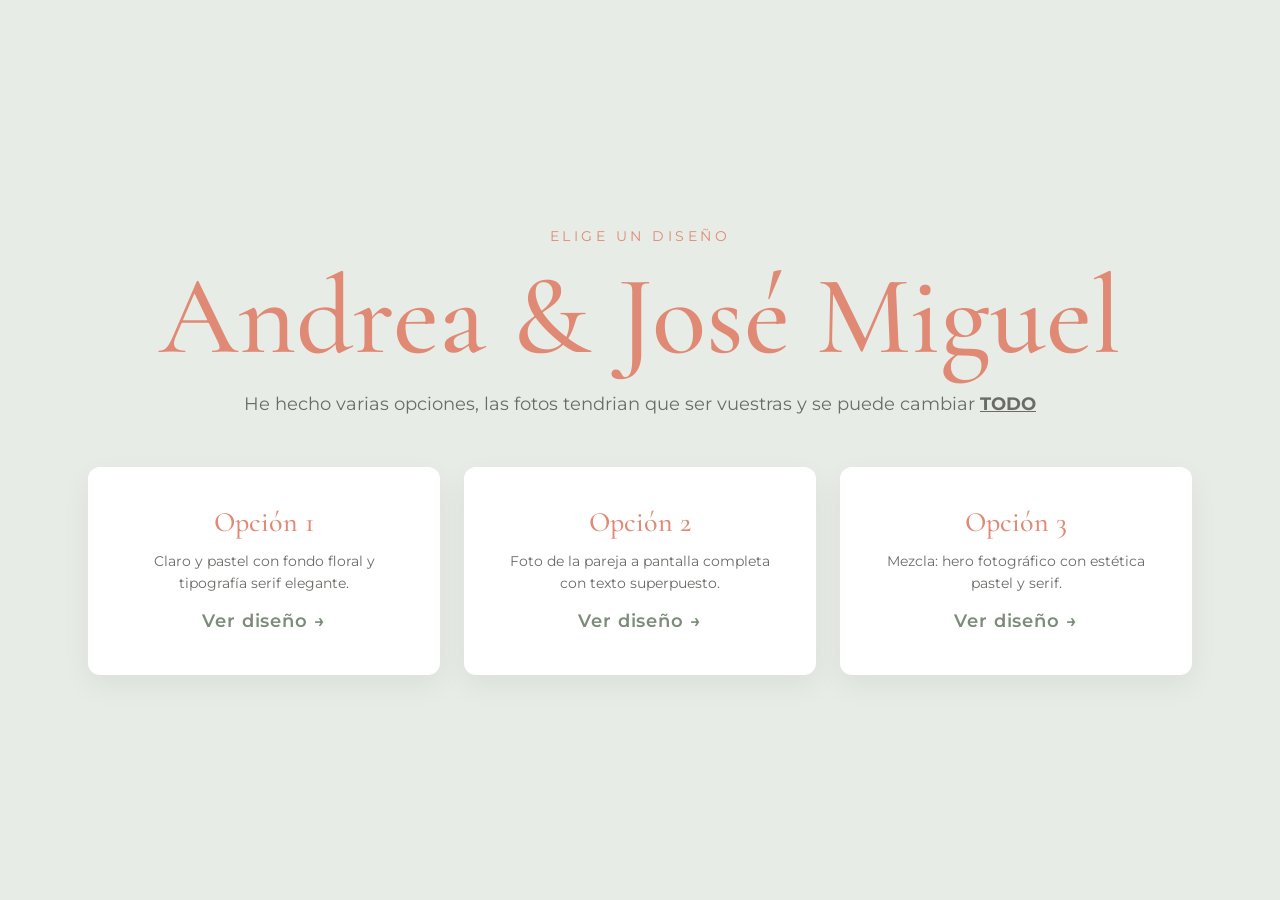
==== commit 76554d27: "Add files via upload" ====
--- a/index.html
+++ b/index.html
@@ -1,2752 +1,27 @@
-<!DOCTYPE html>
-<html lang="en">
-<head>
-  <meta charset="UTF-8">
-  <meta name="viewport" content="width=device-width, initial-scale=1, maximum-scale=1, user-scalable=no">
-  <title>🎰 Roulette Casino</title>
-  <style>
-    /* ============================
-       RESET & BASE
-       ============================ */
-    *, *::before, *::after {
-      box-sizing: border-box;
-      margin: 0;
-      padding: 0;
-    }
+<!doctype html>
+<html lang="es">
+  <head>
+    <meta charset="UTF-8" />
+    <link rel="icon" type="image/svg+xml" href="/favicon.svg" />
+    <meta name="viewport" content="width=device-width, initial-scale=1.0" />
 
-    :root {
-      --felt-green: #0a5c36;
-      --felt-dark: #063d24;
-      --gold: #d4af37;
-      --gold-light: #f4d47c;
-      --chip-red: #c0392b;
-      --chip-black: #2c3e50;
-      --text-light: #f0f0f0;
-      --bg-dark: #1a1a2e;
+    <!--
+      CONFIGURABLE FONTS
+      Swap these Google Fonts for the ones you prefer and update the
+      --font-display and --font-body variables in src/styles/theme.css.
+    -->
+    <link rel="preconnect" href="https://fonts.googleapis.com" />
+    <link rel="preconnect" href="https://fonts.gstatic.com" crossorigin />
+    <link
+      href="https://fonts.googleapis.com/css2?family=Cormorant+Garamond:wght@400;500;600&family=Montserrat:wght@300;400;500;600&display=swap"
+      rel="stylesheet"
+    />
 
-      --surface-1: rgba(255, 255, 255, 0.05);
-      --surface-2: rgba(255, 255, 255, 0.08);
-      --border-gold: 1px solid var(--gold);
-      --radius-md: 12px;
-      --radius-sm: 8px;
-      --shadow-card: 0 8px 32px rgba(0, 0, 0, 0.4);
-      --shadow-glow: 0 0 20px rgba(212, 175, 55, 0.3);
-      --transition-fast: 150ms ease;
-      --transition-med: 250ms ease;
-    }
-
-    html {
-      height: 100%;
-    }
-
-    body {
-      background: var(--bg-dark);
-      color: var(--text-light);
-      font-family: system-ui, -apple-system, sans-serif;
-      min-height: 100%;
-      overflow-x: hidden;
-    }
-
-    /* ============================
-       SCREENS
-       ============================ */
-    .screen {
-      display: flex;
-      flex-direction: column;
-      align-items: center;
-      justify-content: center;
-      min-height: 100vh;
-      padding: 20px;
-    }
-
-    /* ============================
-       CARD
-       ============================ */
-    .card {
-      background: var(--surface-1);
-      border: var(--border-gold);
-      border-radius: var(--radius-md);
-      padding: 32px;
-      max-width: 480px;
-      width: 100%;
-      box-shadow: var(--shadow-card);
-    }
-
-    /* ============================
-       TYPOGRAPHY
-       ============================ */
-    .title-gold {
-      color: var(--gold);
-      font-size: clamp(1.8rem, 5vw, 2.6rem);
-      font-weight: 800;
-      letter-spacing: -0.02em;
-      text-align: center;
-      line-height: 1.1;
-    }
-
-    .subtitle {
-      color: rgba(240, 240, 240, 0.6);
-      font-size: 0.95rem;
-      text-align: center;
-      margin-top: 8px;
-      letter-spacing: 0.04em;
-      text-transform: uppercase;
-      font-size: 0.78rem;
-    }
-
-    .section-heading {
-      color: var(--gold);
-      font-size: 1.5rem;
-      font-weight: 700;
-      text-align: center;
-      margin-bottom: 6px;
-    }
-
-    .player-greeting {
-      color: rgba(240, 240, 240, 0.7);
-      font-size: 0.9rem;
-      text-align: center;
-      margin-bottom: 24px;
-    }
-
-    /* ============================
-       INPUTS
-       ============================ */
-    .input-group {
-      display: flex;
-      flex-direction: column;
-      gap: 6px;
-      margin: 24px 0;
-    }
-
-    .input-label {
-      font-size: 0.8rem;
-      color: rgba(240, 240, 240, 0.6);
-      text-transform: uppercase;
-      letter-spacing: 0.08em;
-      font-weight: 600;
-    }
-
-    .input-field {
-      background: rgba(0, 0, 0, 0.4);
-      border: 1px solid rgba(212, 175, 55, 0.5);
-      border-radius: var(--radius-sm);
-      color: var(--text-light);
-      font-size: 1rem;
-      padding: 12px 16px;
-      width: 100%;
-      outline: none;
-      transition: border-color var(--transition-fast), box-shadow var(--transition-fast);
-    }
-
-    .input-field::placeholder {
-      color: rgba(240, 240, 240, 0.3);
-    }
-
-    .input-field:focus {
-      border-color: var(--gold);
-      box-shadow: 0 0 0 3px rgba(212, 175, 55, 0.2);
-    }
-
-    .input-field.input-error {
-      border-color: var(--chip-red);
-      box-shadow: 0 0 0 3px rgba(192, 57, 43, 0.25);
-      animation: shake 0.35s ease;
-    }
-
-    .input-error-msg {
-      color: #e74c3c;
-      font-size: 0.78rem;
-      min-height: 18px;
-    }
-
-    @keyframes shake {
-      0%   { transform: translateX(0); }
-      20%  { transform: translateX(-6px); }
-      40%  { transform: translateX(6px); }
-      60%  { transform: translateX(-4px); }
-      80%  { transform: translateX(4px); }
-      100% { transform: translateX(0); }
-    }
-
-    /* ============================
-       BUTTONS
-       ============================ */
-    .btn-primary {
-      background: var(--gold);
-      color: #1a1a1a;
-      border: none;
-      border-radius: var(--radius-sm);
-      padding: 12px 24px;
-      font-size: 16px;
-      font-weight: 700;
-      cursor: pointer;
-      width: 100%;
-      transition: background var(--transition-fast), transform var(--transition-fast), box-shadow var(--transition-fast);
-      letter-spacing: 0.02em;
-    }
-
-    .btn-primary:hover {
-      background: var(--gold-light);
-      transform: translateY(-1px);
-      box-shadow: 0 4px 16px rgba(212, 175, 55, 0.4);
-    }
-
-    .btn-primary:active {
-      transform: translateY(0);
-    }
-
-    .btn-ghost {
-      background: transparent;
-      color: rgba(240, 240, 240, 0.5);
-      border: 1px solid rgba(240, 240, 240, 0.2);
-      border-radius: var(--radius-sm);
-      padding: 8px 16px;
-      font-size: 0.85rem;
-      cursor: pointer;
-      transition: color var(--transition-fast), border-color var(--transition-fast);
-    }
-
-    .btn-ghost:hover {
-      color: var(--text-light);
-      border-color: rgba(240, 240, 240, 0.5);
-    }
-
-    /* ============================
-       WELCOME SCREEN
-       ============================ */
-    #welcome-screen .card {
-      text-align: center;
-    }
-
-    .welcome-icon {
-      font-size: 3rem;
-      margin-bottom: 8px;
-      display: block;
-    }
-
-    .welcome-divider {
-      border: none;
-      border-top: 1px solid rgba(212, 175, 55, 0.2);
-      margin: 24px 0;
-    }
-
-    /* ============================
-       TABLE SELECT SCREEN
-       ============================ */
-    #table-select-screen {
-      background:
-        radial-gradient(ellipse at top, rgba(10, 92, 54, 0.15) 0%, transparent 60%),
-        var(--bg-dark);
-    }
-
-    .table-select-card {
-      max-width: 640px;
-    }
-
-    .table-cards-grid {
-      display: grid;
-      grid-template-columns: 1fr 1fr;
-      gap: 16px;
-      margin: 20px 0;
-    }
-
-    @media (max-width: 480px) {
-      .table-cards-grid {
-        grid-template-columns: 1fr;
-      }
-    }
-
-    .table-card {
-      background: var(--surface-1);
-      border: 1px solid rgba(212, 175, 55, 0.3);
-      border-radius: var(--radius-md);
-      padding: 24px 20px;
-      cursor: pointer;
-      transition: border-color var(--transition-med), box-shadow var(--transition-med), transform var(--transition-med), background var(--transition-med);
-      text-align: center;
-      user-select: none;
-    }
-
-    .table-card:hover {
-      border-color: var(--gold);
-      box-shadow: var(--shadow-glow), var(--shadow-card);
-      transform: translateY(-2px);
-      background: var(--surface-2);
-    }
-
-    .table-card:active {
-      transform: translateY(0);
-    }
-
-    .table-card-icon {
-      font-size: 2.2rem;
-      margin-bottom: 10px;
-    }
-
-    .table-card-title {
-      color: var(--gold);
-      font-size: 1.05rem;
-      font-weight: 700;
-      margin-bottom: 8px;
-    }
-
-    .table-card-details {
-      color: rgba(240, 240, 240, 0.55);
-      font-size: 0.78rem;
-      line-height: 1.7;
-    }
-
-    .table-card-badge {
-      display: inline-block;
-      background: rgba(212, 175, 55, 0.15);
-      border: 1px solid rgba(212, 175, 55, 0.3);
-      color: var(--gold-light);
-      font-size: 0.7rem;
-      font-weight: 600;
-      padding: 3px 8px;
-      border-radius: 20px;
-      margin-top: 10px;
-      text-transform: uppercase;
-      letter-spacing: 0.06em;
-    }
-
-    .table-select-footer {
-      text-align: center;
-      margin-top: 8px;
-    }
-
-    .link-btn {
-      background: transparent;
-      border: none;
-      color: rgba(240, 240, 240, 0.4);
-      font-size: 0.8rem;
-      cursor: pointer;
-      text-decoration: underline;
-      text-underline-offset: 2px;
-      transition: color var(--transition-fast);
-      padding: 4px;
-    }
-
-    .link-btn:hover {
-      color: rgba(240, 240, 240, 0.8);
-    }
-
-    /* ============================
-       GAME SCREEN
-       ============================ */
-    #game-screen {
-      display: flex;
-      flex-direction: column;
-      min-height: 100vh;
-    }
-
-    /* --- Game Header --- */
-    #game-header {
-      display: flex;
-      align-items: center;
-      justify-content: space-between;
-      padding: 12px 20px;
-      background: rgba(0, 0, 0, 0.35);
-      border-bottom: 1px solid rgba(212, 175, 55, 0.2);
-      flex-shrink: 0;
-      gap: 12px;
-      position: relative;
-      z-index: 1001;
-    }
-
-    .header-player {
-      display: flex;
-      align-items: center;
-      gap: 10px;
-      min-width: 0;
-    }
-
-    .header-player-label {
-      color: rgba(240, 240, 240, 0.5);
-      font-size: 0.72rem;
-      text-transform: uppercase;
-      letter-spacing: 0.08em;
-    }
-
-    .header-player-name {
-      color: var(--text-light);
-      font-size: 0.95rem;
-      font-weight: 600;
-      white-space: nowrap;
-      overflow: hidden;
-      text-overflow: ellipsis;
-      max-width: 160px;
-    }
-
-    .header-balance {
-      display: flex;
-      flex-direction: column;
-      align-items: center;
-      text-align: center;
-    }
-
-    .header-balance-label {
-      color: rgba(240, 240, 240, 0.5);
-      font-size: 0.65rem;
-      text-transform: uppercase;
-      letter-spacing: 0.08em;
-    }
-
-    .header-balance-value {
-      color: var(--gold);
-      font-size: 1.1rem;
-      font-weight: 800;
-      letter-spacing: 0.02em;
-    }
-
-    .btn-lobby {
-      background: transparent;
-      color: rgba(240, 240, 240, 0.6);
-      border: 1px solid rgba(212, 175, 55, 0.35);
-      border-radius: var(--radius-sm);
-      padding: 7px 14px;
-      font-size: 0.8rem;
-      font-weight: 600;
-      cursor: pointer;
-      white-space: nowrap;
-      transition: color var(--transition-fast), border-color var(--transition-fast), background var(--transition-fast);
-      letter-spacing: 0.03em;
-    }
-
-    .btn-lobby:hover {
-      color: var(--gold);
-      border-color: var(--gold);
-      background: rgba(212, 175, 55, 0.08);
-    }
-
-    /* --- Game Main --- */
-    #game-main {
-      flex: 1;
-      display: flex;
-      flex-direction: column;
-      align-items: center;
-      padding: 20px;
-      gap: 16px;
-      background:
-        radial-gradient(ellipse at 50% 0%, rgba(10, 92, 54, 0.2) 0%, transparent 55%),
-        var(--bg-dark);
-    }
-
-    #wheel-container {
-      width: 100%;
-      max-width: 360px;
-      aspect-ratio: 1;
-      /* Task 4: canvas wheel will be inserted here */
-    }
-
-    #result-display {
-      width: 100%;
-      max-width: 640px;
-      min-height: 0;
-      /* Task 6: result banner will appear here */
-    }
-
-    #table-container {
-      width: 100%;
-      max-width: 900px;
-      /* Task 3: betting grid will be inserted here */
-    }
-
-    /* --- Chip Bar --- */
-    #chip-bar {
-      padding: 14px 20px;
-      background: rgba(0, 0, 0, 0.3);
-      border-top: 1px solid rgba(212, 175, 55, 0.15);
-      flex-shrink: 0;
-      display: flex;
-      align-items: center;
-      justify-content: space-between;
-      gap: 16px;
-      flex-wrap: wrap;
-    }
-
-    .chip-selector {
-      display: flex;
-      gap: 12px;
-      align-items: center;
-    }
-
-    .chip-btn {
-      width: 50px;
-      height: 50px;
-      border-radius: 50%;
-      border: 2px dashed rgba(212, 175, 55, 0.5);
-      font-weight: bold;
-      font-size: 1rem;
-      cursor: pointer;
-      display: flex;
-      align-items: center;
-      justify-content: center;
-      transition: all 0.2s ease;
-      box-shadow: 0 4px 6px rgba(0,0,0,0.3), inset 0 0 10px rgba(0,0,0,0.2);
-      color: var(--text-light);
-    }
-    
-    .chip-btn[data-value="1"] { background: #f8f9fa; color: #1a1a2e; border-style: solid; }
-    .chip-btn[data-value="5"] { background: var(--chip-red); border-style: solid; }
-    .chip-btn[data-value="25"] { background: var(--felt-green); border-style: solid; }
-    .chip-btn[data-value="100"] { background: var(--chip-black); color: var(--gold); border-style: solid; }
-    .chip-btn[data-value="500"] { 
-      background: linear-gradient(135deg, #8e44ad, var(--gold));
-      color: #fff; 
-      border-style: solid; 
-    }
-
-    .chip-btn:hover {
-      transform: translateY(-2px);
-      box-shadow: 0 6px 12px rgba(0,0,0,0.4);
-    }
-
-    .chip-selected {
-      border: 3px solid var(--gold) !important;
-      box-shadow: 0 0 15px var(--gold), inset 0 0 10px rgba(212,175,55,0.3) !important;
-      transform: scale(1.1);
-    }
-    
-    .chip-selected:hover {
-      transform: scale(1.1) translateY(-2px);
-    }
-
-    .spin-controls {
-      display: flex;
-      gap: 12px;
-      align-items: center;
-    }
-
-    .btn-action {
-      padding: 10px 20px;
-      border: 1px solid var(--gold);
-      background: transparent;
-      color: var(--gold);
-      border-radius: var(--radius-sm);
-      font-weight: bold;
-      cursor: pointer;
-      transition: all 0.2s;
-      text-transform: uppercase;
-      letter-spacing: 1px;
-    }
-    .btn-action:hover:not(:disabled) {
-      background: rgba(212, 175, 55, 0.1);
-    }
-    .btn-action:disabled {
-      opacity: 0.5;
-      cursor: not-allowed;
-      border-color: rgba(212, 175, 55, 0.3);
-      color: rgba(212, 175, 55, 0.5);
-    }
-
-    #spin-btn {
-      background: var(--gold);
-      color: var(--bg-dark);
-      padding: 12px 32px;
-      font-size: 1.1rem;
-    }
-    #spin-btn:hover:not(:disabled) {
-      background: var(--gold-light);
-      box-shadow: 0 0 15px rgba(212, 175, 55, 0.4);
-    }
-    #spin-btn:disabled {
-      background: rgba(212, 175, 55, 0.3);
-      color: rgba(26, 26, 46, 0.5);
-      border-color: transparent;
-    }
-
-    .table-chip {
-      position: absolute;
-      width: 28px;
-      height: 28px;
-      border-radius: 50%;
-      display: flex;
-      align-items: center;
-      justify-content: center;
-      font-size: 11px;
-      font-weight: bold;
-      pointer-events: none;
-      z-index: 10;
-      top: 50%;
-      left: 50%;
-      transform: translate(-50%, -50%);
-      box-shadow: 0 2px 4px rgba(0,0,0,0.5), inset 0 0 4px rgba(0,0,0,0.3);
-      border: 1px dashed rgba(255,255,255,0.4);
-      animation: chipDrop 0.2s cubic-bezier(0.175, 0.885, 0.32, 1.275);
-    }
-    
-    @keyframes chipDrop {
-      0% { transform: translate(-50%, -50%) scale(1.5); opacity: 0; }
-      100% { transform: translate(-50%, -50%) scale(1); opacity: 1; }
-    }
-    
-    .table-chip[data-color="1"] { background: #f8f9fa; color: #1a1a2e; border-style: solid; }
-    .table-chip[data-color="5"] { background: var(--chip-red); color: #fff; border-style: solid; }
-    .table-chip[data-color="25"] { background: var(--felt-green); color: #fff; border-style: solid; }
-    .table-chip[data-color="100"] { background: var(--chip-black); color: var(--gold); border-style: solid; }
-    .table-chip[data-color="500"] { background: linear-gradient(135deg, #8e44ad, var(--gold)); color: #fff; border-style: solid; }
-
-
-    /* --- Side Panel --- */
-    #side-panel {
-      position: fixed;
-      right: 0;
-      top: 60px; /* Below header */
-      bottom: 0;
-      width: 260px;
-      background: rgba(10, 10, 30, 0.95);
-      border-left: 1px solid rgba(212, 175, 55, 0.2);
-      display: flex;
-      flex-direction: column;
-      z-index: 900;
-      transform: translateX(0);
-      transition: transform var(--transition-med);
-    }
-
-    #panel-tabs {
-      display: flex;
-      border-bottom: 1px solid rgba(212, 175, 55, 0.2);
-      background: rgba(0,0,0,0.5);
-      flex-shrink: 0;
-    }
-    .panel-tab {
-      flex: 1;
-      background: none;
-      border: none;
-      color: rgba(240, 240, 240, 0.5);
-      padding: 12px 0;
-      font-size: 0.85rem;
-      font-weight: bold;
-      cursor: pointer;
-      text-transform: uppercase;
-      transition: color 0.2s, background 0.2s;
-    }
-    .panel-tab.active {
-      color: var(--gold);
-      border-bottom: 2px solid var(--gold);
-      background: rgba(212, 175, 55, 0.1);
-    }
-    #clear-stats-btn {
-      background: none;
-      border: none;
-      color: var(--chip-red);
-      padding: 0 12px;
-      cursor: pointer;
-      font-size: 0.75rem;
-      text-transform: uppercase;
-      font-weight: bold;
-    }
-    #clear-stats-btn:hover { background: rgba(192, 57, 43, 0.15); }
-    
-    .tab-content {
-      flex: 1;
-      overflow-y: auto;
-      padding: 10px;
-      display: none;
-    }
-    .tab-content.active {
-      display: block;
-    }
-    
-    /* History List Items */
-    .history-item {
-      display: flex;
-      align-items: center;
-      background: rgba(255,255,255,0.05);
-      border-radius: 6px;
-      padding: 8px;
-      margin-bottom: 8px;
-      font-size: 0.85rem;
-      border-left: 3px solid transparent;
-    }
-    .history-item.win { border-left-color: #2ecc71; }
-    .history-item.loss { border-left-color: #e74c3c; }
-    .history-num {
-      width: 30px;
-      height: 30px;
-      border-radius: 50%;
-      display: flex;
-      align-items: center;
-      justify-content: center;
-      font-weight: bold;
-      color: #fff;
-      margin-right: 10px;
-      flex-shrink: 0;
-      box-shadow: 0 2px 5px rgba(0,0,0,0.5);
-    }
-    .history-num.red { background: var(--chip-red); }
-    .history-num.black { background: var(--chip-black); }
-    .history-num.green { background: var(--felt-green); }
-    
-    .history-details { flex: 1; }
-    .history-spin { font-size: 0.65rem; color: #888; }
-    .history-net { font-weight: bold; text-align: right; }
-    .history-net.pos { color: #2ecc71; }
-    .history-net.neg { color: #e74c3c; }
-
-    /* Stats List */
-    .stat-row {
-      display: flex;
-      justify-content: space-between;
-      padding: 10px 0;
-      border-bottom: 1px solid rgba(255,255,255,0.05);
-      font-size: 0.9rem;
-    }
-    .stat-label { color: #aaa; }
-    .stat-value { font-weight: bold; color: var(--gold-light); }
-    .win-rate-bar-bg {
-      width: 100%;
-      height: 4px;
-      background: rgba(255,255,255,0.1);
-      border-radius: 2px;
-      margin-top: 4px;
-      overflow: hidden;
-    }
-    .win-rate-bar-fg {
-      height: 100%;
-      background: var(--gold);
-      transition: width 0.3s;
-    }
-    
-    #mobile-panel-toggle { display: none; }
-
-    @media (min-width: 901px) {
-      #game-screen { padding-right: 260px; }
-    }
-
-    @media (max-width: 900px) {
-      #game-screen { padding-bottom: 40px; }
-      #side-panel {
-        top: auto;
-        bottom: 0;
-        left: 0;
-        right: 0;
-        width: 100%;
-        height: 50vh;
-        border-left: none;
-        border-top: 2px solid var(--gold);
-        transform: translateY(100%);
-      }
-      #side-panel.open {
-        transform: translateY(0);
-      }
-      #mobile-panel-toggle {
-        display: block;
-        position: fixed;
-        bottom: 0;
-        left: 0;
-        right: 0;
-        height: 40px;
-        background: var(--gold);
-        color: var(--bg-dark);
-        border: none;
-        font-weight: bold;
-        font-size: 1rem;
-        z-index: 901;
-        cursor: pointer;
-        box-shadow: 0 -2px 10px rgba(0,0,0,0.5);
-      }
-      #side-panel.open ~ #mobile-panel-toggle {
-        bottom: 50vh;
-        background: rgba(20,20,40,0.9);
-        color: var(--gold);
-        border-top: 1px solid var(--gold);
-      }
-    }
-
-    /* --- Bankruptcy Overlay --- */
-    #bankruptcy-overlay {
-      position: fixed;
-      inset: 0;
-      background: rgba(0,0,0,0.85);
-      z-index: 1000;
-      display: flex;
-      align-items: center;
-      justify-content: center;
-    }
-    #bankruptcy-card {
-      background: var(--felt-dark);
-      border: 2px solid var(--gold);
-      border-radius: 16px;
-      padding: 2.5rem;
-      text-align: center;
-      max-width: 360px;
-      width: 90%;
-      box-shadow: 0 0 40px rgba(0,0,0,0.6);
-    }
-    #bankruptcy-icon { font-size: 3rem; }
-    #bankruptcy-title { color: var(--gold); font-size: 1.5rem; margin: 0.5rem 0 1rem; }
-    #cooldown-timer { font-size: 3rem; font-weight: bold; color: var(--text-light); letter-spacing: 2px; }
-    #cooldown-progress-wrap {
-      background: rgba(255,255,255,0.1);
-      border-radius: 4px;
-      height: 6px;
-      margin: 1rem 0;
-      overflow: hidden;
-    }
-    #cooldown-progress {
-      height: 100%;
-      background: var(--gold);
-      width: 100%;
-      transition: width 1s linear;
-    }
-    #claim-btn {
-      background: var(--gold);
-      color: var(--bg-dark);
-      border: none;
-      border-radius: 8px;
-      padding: 0.75rem 2rem;
-      font-size: 1.1rem;
-      font-weight: bold;
-      cursor: pointer;
-      margin-top: 1rem;
-      display: none;
-    }
-    #claim-btn:hover { background: var(--gold-light); }
-    #bankruptcy-hint { color: rgba(240,240,240,0.5); font-size: 0.85rem; margin-top: 0.75rem; }
-
-    /* ============================
-       TABLE (CSS GRID)
-       ============================ */
-    #table-container {
-      display: flex;
-      flex-direction: column;
-      align-items: center;
-      justify-content: center;
-      width: 100%;
-      padding: 10px 0;
-      user-select: none;
-      -webkit-user-select: none;
-    }
-
-    .roulette-table {
-      display: grid;
-      grid-template-columns: 40px repeat(12, 1fr) 40px;
-      grid-template-rows: repeat(5, 40px);
-      gap: 2px;
-      background: var(--gold);
-      padding: 2px;
-      border: 4px solid var(--gold);
-      border-radius: var(--radius-sm);
-      position: relative;
-      box-shadow: 0 10px 30px rgba(0,0,0,0.5);
-      max-width: 100%;
-      overflow: hidden;
-    }
-
-    /* Mobile overrides */
-    @media (max-width: 600px) {
-      .roulette-table {
-        grid-template-columns: 30px repeat(12, 1fr) 30px;
-        grid-template-rows: repeat(5, 30px);
-        gap: 1px;
-        padding: 1px;
-        border-width: 2px;
-      }
-    }
-
-    .table-cell {
-      display: flex;
-      align-items: center;
-      justify-content: center;
-      color: var(--text-light);
-      font-weight: 700;
-      font-size: 1rem;
-      position: relative;
-      cursor: pointer;
-      transition: filter var(--transition-fast);
-      text-align: center;
-    }
-    @media (max-width: 600px) {
-      .table-cell {
-        font-size: 0.75rem;
-      }
-    }
-
-    .table-cell:hover {
-      filter: brightness(1.3);
-    }
-
-    .number-cell {
-      /* numbers occupy rows 1-3, cols 2-13. Setup is handled via JS styles */
-    }
-
-    .zero-zone {
-      grid-column: 1 / 2;
-      grid-row: 1 / 4;
-      background: var(--felt-dark);
-      border-right: 1px solid var(--gold);
-      display: flex;
-      flex-direction: column;
-      width: 100%;
-      height: 100%;
-    }
-
-    .zero-cell {
-      flex: 1;
-      display: flex;
-      align-items: center;
-      justify-content: center;
-      background: var(--felt-dark);
-      cursor: pointer;
-      transition: filter var(--transition-fast);
-    }
-    
-    .zero-cell:hover {
-      filter: brightness(1.3);
-    }
-    
-    .zero-cell + .zero-cell {
-      border-top: 1px solid var(--gold);
-    }
-
-    .dozen-cell {
-      grid-row: 4 / 5;
-      background: var(--felt-green);
-    }
-
-    .even-money-cell {
-      grid-row: 5 / 6;
-      background: var(--felt-green);
-    }
-    
-    .even-money-cell[data-type="red"] {
-      color: var(--chip-red);
-      font-size: 1.2rem;
-    }
-    .even-money-cell[data-type="black"] {
-      color: var(--chip-black);
-      font-size: 1.2rem;
-    }
-
-    .col-cell {
-      grid-column: 14 / 15;
-      background: var(--felt-green);
-      font-size: 0.8rem;
-    }
-    @media (max-width: 600px) {
-      .col-cell {
-        font-size: 0.6rem;
-      }
-    }
-
-    /* Bet Zones for Split, Street, Corner, Sixline */
-    .bet-zone {
-      position: absolute;
-      z-index: 10;
-      cursor: pointer;
-    }
-    .bet-zone:hover {
-      background: rgba(212, 175, 55, 0.5);
-      box-shadow: 0 0 10px var(--gold);
-      border-radius: 50%;
-    }
-
-    /* V-split: between row numbers */
-    .split-v-zone {
-      width: 14px;
-      height: 14px;
-      transform: translate(-50%, -50%);
-    }
-    /* H-split: between col numbers */
-    .split-h-zone {
-      width: 14px;
-      height: 14px;
-      transform: translate(-50%, -50%);
-    }
-    /* Corner: 4-number intersection */
-    .corner-zone {
-      width: 18px;
-      height: 18px;
-      transform: translate(-50%, -50%);
-    }
-    /* Street: left edge of number row */
-    .street-zone {
-      width: 12px;
-      height: 24px;
-      transform: translate(-50%, -50%);
-    }
-    /* Sixline: left edge between two rows */
-    .sixline-zone {
-      width: 18px;
-      height: 18px;
-      transform: translate(-50%, -50%);
-    }
-    /* Topline: between 0s and 1,2,3 */
-    .topline-zone {
-      width: 18px;
-      height: 18px;
-      transform: translate(-50%, -50%);
-    }
-
-    /* ============================
-       SPIN RESULT (Task 6)
-       ============================ */
-    #result-display {
-      position: relative;
-    }
-
-    #result-banner {
-      display: none;
-      position: relative;
-      width: 100%;
-      max-width: 640px;
-      margin: 0 auto;
-      background: rgba(10, 10, 30, 0.95);
-      border: 2px solid var(--gold);
-      border-radius: var(--radius-md);
-      padding: 16px 24px;
-      text-align: center;
-      box-shadow: 0 0 30px rgba(212, 175, 55, 0.3);
-      animation: bannerFadeIn 0.3s ease-out forwards;
-    }
-
-    @keyframes bannerFadeIn {
-      from { opacity: 0; transform: translateY(-8px); }
-      to   { opacity: 1; transform: translateY(0); }
-    }
-
-    #result-number {
-      font-size: 1.8rem;
-      font-weight: 800;
-      letter-spacing: 0.02em;
-      margin-bottom: 6px;
-    }
-
-    #result-number.color-red   { color: #e74c3c; }
-    #result-number.color-black { color: var(--text-light); }
-    #result-number.color-green { color: #2ecc71; }
-
-    #result-net {
-      font-size: 1.1rem;
-      font-weight: 700;
-      color: var(--gold-light);
-    }
-
-    #result-net.net-win  { color: #2ecc71; }
-    #result-net.net-lose { color: #e74c3c; }
-
-    /* Winning number cell gold glow */
-    .winning-number {
-      box-shadow: 0 0 20px var(--gold), inset 0 0 8px rgba(212, 175, 55, 0.4) !important;
-      border-color: var(--gold) !important;
-      animation: winPulse 0.5s ease-in-out infinite alternate;
-      z-index: 2;
-      position: relative;
-    }
-
-    @keyframes winPulse {
-      from { opacity: 1; box-shadow: 0 0 20px var(--gold), inset 0 0 8px rgba(212, 175, 55, 0.4); }
-      to   { opacity: 0.65; box-shadow: 0 0 40px var(--gold), inset 0 0 16px rgba(212, 175, 55, 0.6); }
-    }
-
-    /* Winning/losing bet chip animations */
-    .bet-win-flash {
-      animation: betWinFlash 0.4s ease-in-out 2;
-    }
-
-    @keyframes betWinFlash {
-      0%, 100% { filter: brightness(1); }
-      50%       { filter: brightness(2.5) saturate(1.5); }
-    }
-
-    .bet-lose-fade {
-      animation: betLoseFade 0.6s ease-out forwards;
-    }
-
-    @keyframes betLoseFade {
-      from { opacity: 1; transform: scale(1); }
-      to   { opacity: 0; transform: scale(0.7); }
-    }
-
-    /* Floating win text */
-    .win-float-text {
-      position: absolute;
-      top: -24px;
-      left: 50%;
-      transform: translateX(-50%);
-      color: #2ecc71;
-      font-size: 0.75rem;
-      font-weight: 800;
-      pointer-events: none;
-      white-space: nowrap;
-      animation: floatUp 1.2s ease-out forwards;
-      z-index: 20;
-    }
-
-    @keyframes floatUp {
-      0%   { opacity: 1; transform: translateX(-50%) translateY(0); }
-      100% { opacity: 0; transform: translateX(-50%) translateY(-28px); }
-    }
-
-    /* Task 9: Mobile Responsive & Visual Polish */
-    @media (max-width: 600px) {
-      #wheel-container { max-width: 300px; margin: 0 auto; }
-      .chip-btn, .btn-action { min-height: 44px; }
-      #chip-bar { padding: 10px; }
-    }
-    
-    #table-container, #wheel-canvas { touch-action: none; }
-    #history-list, #stats-list { touch-action: pan-y; }
-    
-    @keyframes chipPlace {
-      0% { transform: translate(-50%, -50%) scale(0.3); opacity: 0.5; }
-      70% { transform: translate(-50%, -50%) scale(1.15); }
-      100% { transform: translate(-50%, -50%) scale(1); opacity: 1; }
-    }
-    .table-chip.chip-placed { animation: chipPlace 0.25s ease-out forwards; }
-    
-    @keyframes bannerSlideDown {
-      from { transform: translateY(-20px); opacity: 0; }
-      to { transform: translateY(0); opacity: 1; }
-    }
-    #result-banner { animation: bannerSlideDown 0.3s ease-out forwards !important; }
-    
-    @keyframes chipPulse {
-      0%, 100% { box-shadow: 0 0 0 0 rgba(212,175,55,0.5), 0 4px 6px rgba(0,0,0,0.3), inset 0 0 10px rgba(0,0,0,0.2); }
-      50% { box-shadow: 0 0 0 6px rgba(212,175,55,0), 0 4px 6px rgba(0,0,0,0.3), inset 0 0 10px rgba(0,0,0,0.2); }
-    }
-    .chip-btn.chip-selected { animation: chipPulse 1.5s ease-in-out infinite; }
-    
-    :focus-visible { outline: 2px solid var(--gold); outline-offset: 2px; }
-  </style>
-</head>
-<body>
-
-  <!-- ==========================================
-       WELCOME SCREEN
-       ========================================== -->
-  <div id="welcome-screen" class="screen">
-    <div class="card">
-      <span class="welcome-icon">🎰</span>
-      <h1 class="title-gold">Roulette Casino</h1>
-      <p class="subtitle">Place your bets &amp; spin the wheel</p>
-      <hr class="welcome-divider">
-      <div class="input-group">
-        <label for="player-name" class="input-label">Your Name</label>
-        <input
-          type="text"
-          id="player-name"
-          name="playerName"
-          class="input-field"
-          placeholder="Enter your name"
-          required
-          maxlength="30"
-          autocomplete="given-name"
-        >
-        <span class="input-error-msg" id="name-error" aria-live="polite"></span>
-      </div>
-      <button id="play-btn" class="btn-primary">Play</button>
-    </div>
-  </div>
-
-  <!-- ==========================================
-       TABLE SELECTION SCREEN
-       ========================================== -->
-  <div id="table-select-screen" class="screen" style="display:none">
-    <div class="card table-select-card">
-      <h2 class="section-heading">Choose Your Table</h2>
-      <p class="player-greeting" id="table-select-greeting">Welcome!</p>
-
-      <div class="table-cards-grid">
-        <div class="table-card" id="card-european" role="button" tabindex="0" aria-label="European Roulette">
-          <div class="table-card-icon">🟢</div>
-          <div class="table-card-title">European Roulette</div>
-          <div class="table-card-details">
-            Single Zero<br>
-            37 Numbers<br>
-            2.70% House Edge
-          </div>
-          <span class="table-card-badge">Recommended</span>
-        </div>
-
-        <div class="table-card" id="card-american" role="button" tabindex="0" aria-label="American Roulette">
-          <div class="table-card-icon">🔴</div>
-          <div class="table-card-title">American Roulette</div>
-          <div class="table-card-details">
-            Double Zero<br>
-            38 Numbers<br>
-            5.26% House Edge
-          </div>
-          <span class="table-card-badge">Classic</span>
-        </div>
-      </div>
-
-      <div class="table-select-footer">
-        <button id="logout-btn" class="link-btn">Logout / Change Name</button>
-      </div>
-    </div>
-  </div>
-
-  <!-- ==========================================
-       GAME SCREEN
-       ========================================== -->
-  <div id="game-screen" style="display:none">
-    <header id="game-header">
-      <div class="header-player">
-        <div>
-          <div class="header-player-label">Player</div>
-          <div class="header-player-name" id="header-player-name">—</div>
-        </div>
-      </div>
-
-      <div class="header-balance">
-        <div class="header-balance-label">Balance</div>
-        <div class="header-balance-value" id="header-balance">$1,000</div>
-      </div>
-
-      <button id="lobby-btn" class="btn-lobby">⬅ Lobby</button>
-    </header>
-
-    <main id="game-main">
-      <div id="wheel-container"><!-- Task 4: canvas wheel --></div>
-      <div id="result-display">
-        <div id="result-banner">
-          <div id="result-number"></div>
-          <div id="result-net"></div>
-        </div>
-      </div>
-      <div id="table-container"><!-- Task 3: betting table --></div>
-    </main>
-
-    <div id="chip-bar">
-      <div class="chip-selector" id="chip-selector">
-        <button class="chip-btn" data-value="1" aria-label="$1 chip" aria-pressed="false">$1</button>
-        <button class="chip-btn chip-selected" data-value="5" aria-label="$5 chip" aria-pressed="true">$5</button>
-        <button class="chip-btn" data-value="25" aria-label="$25 chip" aria-pressed="false">$25</button>
-        <button class="chip-btn" data-value="100" aria-label="$100 chip" aria-pressed="false">$100</button>
-        <button class="chip-btn" data-value="500" aria-label="$500 chip" aria-pressed="false">$500</button>
-      </div>
-      <div class="spin-controls" id="spin-controls">
-        <button id="undo-btn" class="btn-action" disabled>Undo</button>
-        <button id="clear-btn" class="btn-action" disabled>Clear All</button>
-        <button id="spin-btn" class="btn-action" disabled aria-label="Spin the wheel">Spin</button>
-      </div>
-    </div>
-
-    <aside id="side-panel">
-      <div id="panel-tabs">
-        <button id="tab-history" class="panel-tab active">History</button>
-        <button id="tab-stats" class="panel-tab">Stats</button>
-        <button id="clear-stats-btn" title="Clear all stats and history">Clear</button>
-      </div>
-      <div id="history-tab-content" class="tab-content active">
-        <div id="history-list"></div>
-      </div>
-      <div id="stats-tab-content" class="tab-content">
-        <div id="stats-list"></div>
-      </div>
-    </aside>
-    <button id="mobile-panel-toggle">📈 Stats & History</button>
-
-    <div id="bankruptcy-overlay" style="display:none">
-      <div id="bankruptcy-card">
-        <div id="bankruptcy-icon">💸</div>
-        <h2 id="bankruptcy-title">You're out of chips!</h2>
-        <div id="cooldown-timer">1:00</div>
-        <div id="cooldown-progress-wrap">
-          <div id="cooldown-progress"></div>
-        </div>
-        <button id="claim-btn" style="display:none">🎰 Claim $1,000</button>
-        <p id="bankruptcy-hint">New chips available when the timer reaches 0:00</p>
-      </div>
-    </div>
-  </div>
-
-  <script>
-  (function() {
-    'use strict';
-
-    // === CONFIG ===
-    const STARTING_BALANCE = 1000;
-    const CHIP_VALUES = [1, 5, 25, 100, 500];
-    const COOLDOWN_DURATION = 60000;
-
-    // === STORAGE ===
-    const Storage = {
-      save(key, value) {
-        try {
-          localStorage.setItem('roulette_' + key, JSON.stringify(value));
-        } catch(e) {
-          console.warn('Storage save failed:', e.message);
-        }
-      },
-      load(key, defaultValue) {
-        try {
-          const val = localStorage.getItem('roulette_' + key);
-          return val !== null ? JSON.parse(val) : defaultValue;
-        } catch(e) {
-          console.warn('Storage load failed:', e.message);
-          return defaultValue;
-        }
-      },
-      remove(key) {
-        try {
-          localStorage.removeItem('roulette_' + key);
-        } catch(e) {
-          console.warn('Storage remove failed:', e.message);
-        }
-      },
-      clearAll() {
-        try {
-          ['playerName','balance','tableType','history','stats','cooldownExpiry'].forEach(k => {
-            localStorage.removeItem('roulette_' + k);
-          });
-        } catch(e) {}
-      }
-    };
-
-    // === STATE ===
-    const state = {
-      playerName: '',
-      balance: STARTING_BALANCE,
-      tableType: 'european', // 'european' | 'american'
-      activeBets: [],
-      selectedChipValue: 5,
-      isSpinning: false,
-      lastResult: null,
-      history: Storage.load('history', []),
-      stats: Storage.load('stats', {
-        totalSpins: 0,
-        winsCount: 0,
-        totalWagered: 0,
-        totalWon: 0,
-        biggestWin: 0,
-        currentStreak: 0,
-        timesReloaded: 0
-      })
-    };
-
-    // === ROULETTE DATA ===
-    const EUROPEAN_WHEEL_ORDER = [0, 32, 15, 19, 4, 21, 2, 25, 17, 34, 6, 27, 13, 36, 11, 30, 8, 23, 10, 5, 24, 16, 33, 1, 20, 14, 31, 9, 22, 18, 29, 7, 28, 12, 35, 3, 26];
-    const AMERICAN_WHEEL_ORDER = [0, 28, 9, 26, 30, 11, 7, 20, 32, 17, 5, 22, 34, 15, 3, 24, 36, 13, 1, '00', 27, 10, 25, 29, 12, 8, 19, 31, 18, 6, 21, 33, 16, 4, 23, 35, 14, 2];
-    const RED_NUMBERS = [1, 3, 5, 7, 9, 12, 14, 16, 18, 19, 21, 23, 25, 27, 30, 32, 34, 36];
-    const TABLE_COLUMNS = { col1: [1,4,7,10,13,16,19,22,25,28,31,34], col2: [2,5,8,11,14,17,20,23,26,29,32,35], col3: [3,6,9,12,15,18,21,24,27,30,33,36] };
-
-    // === PAYOUT ENGINE ===
-    function getNumberColor(num) {
-      if (num === 0 || num === '00') return 'green';
-      if (RED_NUMBERS.includes(num)) return 'red';
-      return 'black';
-    }
-
-    function getNumberParity(num) {
-      if (num === 0 || num === '00') return null;
-      return num % 2 === 0 ? 'even' : 'odd';
-    }
-
-    function getNumberRange(num) {
-      if (num === 0 || num === '00') return null;
-      return num <= 18 ? 'low' : 'high';
-    }
-
-    function getNumberDozen(num) {
-      if (num === 0 || num === '00') return null;
-      if (num <= 12) return 1;
-      if (num <= 24) return 2;
-      return 3;
-    }
-
-    function getNumberColumn(num) {
-      if (num === 0 || num === '00') return null;
-      if (TABLE_COLUMNS.col1.includes(num)) return 1;
-      if (TABLE_COLUMNS.col2.includes(num)) return 2;
-      if (TABLE_COLUMNS.col3.includes(num)) return 3;
-      return null;
-    }
-
-    function isWinningBet(bet, winningNumber) {
-      return bet.coveredNumbers.some(n => n === winningNumber);
-    }
-
-    function calculatePayout(bet, winningNumber) {
-      if (!isWinningBet(bet, winningNumber)) return 0;
-      const multipliers = {
-        straight: 36,
-        split: 18,
-        street: 12,
-        corner: 9,
-        sixline: 6,
-        topline: 7,
-        dozen: 3,
-        column: 3,
-        red: 2,
-        black: 2,
-        odd: 2,
-        even: 2,
-        high: 2,
-        low: 2
-      };
-      const multiplier = multipliers[bet.type];
-      if (multiplier === undefined) return 0;
-      return bet.amount * multiplier;
-    }
-
-    function resolveSpin(bets, winningNumber) {
-      const winningBets = [];
-      const losingBets = [];
-      let totalWagered = 0;
-      let totalReturn = 0;
-
-      bets.forEach(bet => {
-        totalWagered += bet.amount;
-        const payout = calculatePayout(bet, winningNumber);
-        if (payout > 0) {
-          winningBets.push(bet);
-          totalReturn += payout;
-        } else {
-          losingBets.push(bet);
-        }
-      });
-
-      return {
-        totalWagered,
-        totalReturn,
-        netResult: totalReturn - totalWagered,
-        winningBets,
-        losingBets
-      };
-    }
-
-    window.__roulette_test = {
-      getNumberColor, getNumberParity, getNumberRange, getNumberDozen, getNumberColumn,
-      isWinningBet, calculatePayout, resolveSpin,
-      EUROPEAN_WHEEL_ORDER, AMERICAN_WHEEL_ORDER, RED_NUMBERS, TABLE_COLUMNS
-    };
-
-    // === TABLE ===
-    function buildTable(tableType) {
-      const container = document.getElementById('table-container');
-      container.innerHTML = ''; // clear
-
-      // Create main grid wrapper
-      const tableDiv = document.createElement('div');
-      tableDiv.className = 'roulette-table';
-      
-      // Determine columns and rows sizes (used for absolute positioning of bet zones)
-      const GRID_ROWS = 5;
-      const GRID_COLS = 14;
-
-      // Click handler
-      const onClick = (e) => {
-        e.stopPropagation();
-        const el = e.currentTarget;
-        const type = el.dataset.type || 'straight';
-        let coveredRaw = el.dataset.covered || el.dataset.num;
-        let covered = coveredRaw.split(',').map(n => n === '00' ? '00' : Number(n) || n);
-        
-        const detail = { type, covered, element: el };
-        if (typeof window.__roulette_bet_handler === 'function') {
-          window.__roulette_bet_handler(detail);
-        } else if (typeof window.__roulette_test.onBetZoneClick === 'function') {
-          window.__roulette_test.onBetZoneClick(detail);
-        }
-      };
-
-      // 1. ZEROS
-      const zeroZone = document.createElement('div');
-      zeroZone.className = 'zero-zone';
-      
-      const createZero = (num) => {
-        const cell = document.createElement('div');
-        cell.className = 'zero-cell table-cell number-cell';
-        cell.textContent = num;
-        cell.dataset.num = num;
-        cell.dataset.type = 'straight';
-        cell.style.color = 'var(--text-light)';
-        cell.setAttribute('aria-label', 'Bet on ' + num);
-        cell.addEventListener('pointerdown', onClick);
-        return cell;
-      };
-
-      if (tableType === 'american') {
-        zeroZone.appendChild(createZero('00'));
-        zeroZone.appendChild(createZero('0'));
-      } else {
-        zeroZone.appendChild(createZero('0'));
-      }
-      tableDiv.appendChild(zeroZone);
-
-      // 2. NUMBER GRID (1-36 in column-major layout visually, but row by row structurally)
-      // Actually CSS Grid let's us just place them using grid-column and grid-row
-      // Columns 2-13, Rows 1-3
-      // Col 2: 1, 2, 3 (bottom to top, wait)
-      // Standard table: 
-      // Row 1 (top): 3, 6, 9, ... 36
-      // Row 2 (mid): 2, 5, 8, ... 35
-      // Row 3 (bot): 1, 4, 7, ... 34
-      for (let num = 1; num <= 36; num++) {
-        const cell = document.createElement('div');
-        cell.className = 'table-cell number-cell';
-        cell.textContent = num;
-        cell.dataset.num = num;
-        cell.dataset.type = 'straight';
-        cell.setAttribute('aria-label', 'Bet on ' + num);
-        
-        const color = getNumberColor(num);
-        if (color === 'red') cell.style.background = 'var(--chip-red)';
-        else if (color === 'black') cell.style.background = 'var(--chip-black)';
-
-        // Position in CSS Grid
-        // Col: 2 to 13
-        const colIndex = Math.ceil(num / 3) + 1;
-        // Row: 3 (num%3===1), 2 (num%3===2), 1 (num%3===0)
-        let rowIndex;
-        if (num % 3 === 0) rowIndex = 1;
-        else if (num % 3 === 2) rowIndex = 2;
-        else rowIndex = 3;
-
-        cell.style.gridColumn = `${colIndex} / ${colIndex + 1}`;
-        cell.style.gridRow = `${rowIndex} / ${rowIndex + 1}`;
-        
-        cell.addEventListener('pointerdown', onClick);
-        tableDiv.appendChild(cell);
-      }
-
-      // 3. COLUMN BETS (2:1)
-      const createColBet = (row, label, covered) => {
-        const cell = document.createElement('div');
-        cell.className = 'table-cell col-cell outside-bet';
-        cell.textContent = label;
-        cell.dataset.type = 'column';
-        cell.dataset.covered = covered.join(',');
-        cell.setAttribute('aria-label', 'Bet on ' + label + ' column');
-        cell.style.gridColumn = '14 / 15';
-        cell.style.gridRow = `${row} / ${row + 1}`;
-        cell.addEventListener('pointerdown', onClick);
-        return cell;
-      };
-      tableDiv.appendChild(createColBet(3, '2:1', TABLE_COLUMNS.col1));
-      tableDiv.appendChild(createColBet(2, '2:1', TABLE_COLUMNS.col2));
-      tableDiv.appendChild(createColBet(1, '2:1', TABLE_COLUMNS.col3));
-
-      // 4. DOZENS
-      const createDozen = (colStart, colEnd, label, covered) => {
-        const cell = document.createElement('div');
-        cell.className = 'table-cell dozen-cell outside-bet';
-        cell.textContent = label;
-        cell.dataset.type = 'dozen';
-        cell.dataset.covered = covered;
-        cell.setAttribute('aria-label', 'Bet on ' + label);
-        cell.style.gridColumn = `${colStart} / ${colEnd}`;
-        cell.addEventListener('pointerdown', onClick);
-        return cell;
-      };
-      const d1 = Array.from({length:12}, (_,i) => i+1).join(',');
-      const d2 = Array.from({length:12}, (_,i) => i+13).join(',');
-      const d3 = Array.from({length:12}, (_,i) => i+25).join(',');
-      tableDiv.appendChild(createDozen(2, 6, '1st 12', d1));
-      tableDiv.appendChild(createDozen(6, 10, '2nd 12', d2));
-      tableDiv.appendChild(createDozen(10, 14, '3rd 12', d3));
-
-      // 5. EVEN MONEY
-      const createEvenMoney = (colStart, colEnd, label, type, covered) => {
-        const cell = document.createElement('div');
-        cell.className = 'table-cell even-money-cell outside-bet';
-        cell.textContent = label;
-        cell.dataset.type = type;
-        if (type === 'red' || type === 'black') cell.dataset.type = type;
-        cell.dataset.covered = covered;
-        cell.setAttribute('aria-label', 'Bet on ' + type);
-        cell.style.gridColumn = `${colStart} / ${colEnd}`;
-        cell.addEventListener('pointerdown', onClick);
-        return cell;
-      };
-      const p1 = Array.from({length:18}, (_,i) => i+1).join(',');
-      const p2 = Array.from({length:18}, (_,i) => i+19).join(',');
-      const evens = Array.from({length:18}, (_,i) => i*2+2).join(',');
-      const odds = Array.from({length:18}, (_,i) => i*2+1).join(',');
-      const reds = RED_NUMBERS.join(',');
-      const blacks = Array.from({length:36}, (_,i) => i+1).filter(n => !RED_NUMBERS.includes(n)).join(',');
-
-      tableDiv.appendChild(createEvenMoney(2, 4, '1-18', 'low', p1));
-      tableDiv.appendChild(createEvenMoney(4, 6, 'EVEN', 'even', evens));
-      tableDiv.appendChild(createEvenMoney(6, 8, 'RED♦', 'red', reds));
-      tableDiv.appendChild(createEvenMoney(8, 10, 'BLACK♦', 'black', blacks));
-      tableDiv.appendChild(createEvenMoney(10, 12, 'ODD', 'odd', odds));
-      tableDiv.appendChild(createEvenMoney(12, 14, '19-36', 'high', p2));
-
-      // ResizeObserver to position bet zones dynamically based on cell sizes
-      const observer = new ResizeObserver((entries) => {
-        const { width, height } = entries[0].contentRect;
-        const cellW = (width - 2 - 80) / 12; // 40px left + 40px right + borders/gap
-        const cellH = (height - 2) / 5;
-        // Wait, using inline percentages is safer than JS absolute positioning based on exact pixels.
-      });
-
-      // Let's use % positioning for border zones
-      // Total grid area for numbers: Cols 2-13, Rows 1-3
-      // CSS grid: 40px (1) | 12x 1fr (2-13) | 40px (14)
-      // Rows: 5x 40px (or 30px mobile)
-      
-      const createZone = (cls, type, covered, leftPct, topPct, cssLeft, cssTop) => {
-        const z = document.createElement('div');
-        z.className = `bet-zone ${cls}`;
-        z.dataset.type = type;
-        z.dataset.covered = covered;
-        z.setAttribute('aria-label', `Bet on ${type} ` + covered);
-        if (cssLeft !== undefined) z.style.left = cssLeft;
-        if (cssTop !== undefined) z.style.top = cssTop;
-        z.addEventListener('pointerdown', onClick);
-        return z;
-      };
-
-      // We wrap the grid in a relative container so we can position bet zones via CSS calc
-      const numbersWrapper = document.createElement('div');
-      numbersWrapper.style.position = 'absolute';
-      numbersWrapper.style.left = '42px'; // 40px zero zone + 2px gap
-      numbersWrapper.style.right = '42px'; // 40px col bet + 2px gap
-      numbersWrapper.style.top = '2px';
-      numbersWrapper.style.height = 'calc(60% - 2px)'; // 3 of 5 rows approx, but gap makes it tricky.
-      
-      // Let's do it with inline grid overlay
-      const overlay = document.createElement('div');
-      overlay.style.position = 'absolute';
-      overlay.style.inset = '2px';
-      overlay.style.display = 'grid';
-      overlay.style.gridTemplateColumns = '40px repeat(12, 1fr) 40px';
-      overlay.style.gridTemplateRows = 'repeat(5, 1fr)';
-      overlay.style.pointerEvents = 'none'; // allow clicks through by default
-      // Except for the bet zones themselves!
-      
-      // We will place zones directly in the overlay by assigning them to grid borders using grid-area
-      // Actually CSS Grid doesn't let you place exactly on the border easily.
-      // Better approach: Absolute percentages.
-      // Total cols = 12. Each is 100/12 %.
-      // We can append these to a container that spans grid-column: 2 / 14, grid-row: 1 / 4
-      const zonesContainer = document.createElement('div');
-      zonesContainer.style.gridColumn = '2 / 14';
-      zonesContainer.style.gridRow = '1 / 4';
-      zonesContainer.style.position = 'relative';
-      zonesContainer.style.pointerEvents = 'none';
-      
-      const pW = 100 / 12; // width per col
-      const pH = 100 / 3;  // height per row
-
-      // Splits, Streets, Corners
-      for (let c = 0; c < 12; c++) {
-        // Streets
-        const sNums = [c*3+1, c*3+2, c*3+3].join(',');
-        const st = createZone('street-zone', 'street', sNums);
-        st.style.pointerEvents = 'auto';
-        st.style.left = `0%`; // Left edge
-        st.style.top = `50%`; 
-        // We actually want street at the bottom edge? No, street is bottom of the column of 3 numbers.
-        // Wait, street bet is placed at the edge of the row of 3. In our layout, the row of 3 is a vertical column visually!
-        // Row 1 (top)=3, 6.. Row 3 (bot)=1, 4..
-        // Street bet is placed below the 1,4,7... row. So at bottom edge!
-        st.style.left = `${c * pW + pW/2}%`;
-        st.style.top = `100%`; 
-        zonesContainer.appendChild(st);
-
-        // V-splits (between vertical numbers, e.g., 1|2, 2|3)
-        // Which visually is horizontal splits between row 1-2 and row 2-3
-        const v1 = [c*3+2, c*3+3].join(','); // between 2 and 3
-        const zV1 = createZone('split-v-zone', 'split', v1);
-        zV1.style.pointerEvents = 'auto';
-        zV1.style.left = `${c * pW + pW/2}%`;
-        zV1.style.top = `${pH}%`;
-        zonesContainer.appendChild(zV1);
-
-        const v2 = [c*3+1, c*3+2].join(','); // between 1 and 2
-        const zV2 = createZone('split-v-zone', 'split', v2);
-        zV2.style.pointerEvents = 'auto';
-        zV2.style.left = `${c * pW + pW/2}%`;
-        zV2.style.top = `${pH * 2}%`;
-        zonesContainer.appendChild(zV2);
-
-        // H-splits (between horizontal columns, e.g., 1|4)
-        if (c < 11) {
-          const h1 = [c*3+3, (c+1)*3+3].join(','); // top row
-          const zH1 = createZone('split-h-zone', 'split', h1);
-          zH1.style.pointerEvents = 'auto';
-          zH1.style.left = `${(c+1) * pW}%`;
-          zH1.style.top = `${pH/2}%`;
-          zonesContainer.appendChild(zH1);
-
-          const h2 = [c*3+2, (c+1)*3+2].join(','); // mid row
-          const zH2 = createZone('split-h-zone', 'split', h2);
-          zH2.style.pointerEvents = 'auto';
-          zH2.style.left = `${(c+1) * pW}%`;
-          zH2.style.top = `${pH + pH/2}%`;
-          zonesContainer.appendChild(zH2);
-
-          const h3 = [c*3+1, (c+1)*3+1].join(','); // bot row
-          const zH3 = createZone('split-h-zone', 'split', h3);
-          zH3.style.pointerEvents = 'auto';
-          zH3.style.left = `${(c+1) * pW}%`;
-          zH3.style.top = `${pH*2 + pH/2}%`;
-          zonesContainer.appendChild(zH3);
-
-          // Corners
-          const c1 = [c*3+2, c*3+3, (c+1)*3+2, (c+1)*3+3].join(',');
-          const zC1 = createZone('corner-zone', 'corner', c1);
-          zC1.style.pointerEvents = 'auto';
-          zC1.style.left = `${(c+1) * pW}%`;
-          zC1.style.top = `${pH}%`;
-          zonesContainer.appendChild(zC1);
-
-          const c2 = [c*3+1, c*3+2, (c+1)*3+1, (c+1)*3+2].join(',');
-          const zC2 = createZone('corner-zone', 'corner', c2);
-          zC2.style.pointerEvents = 'auto';
-          zC2.style.left = `${(c+1) * pW}%`;
-          zC2.style.top = `${pH*2}%`;
-          zonesContainer.appendChild(zC2);
-
-          // Sixline
-          const sl = [c*3+1, c*3+2, c*3+3, (c+1)*3+1, (c+1)*3+2, (c+1)*3+3].join(',');
-          const zSL = createZone('sixline-zone', 'sixline', sl);
-          zSL.style.pointerEvents = 'auto';
-          zSL.style.left = `${(c+1) * pW}%`;
-          zSL.style.top = `100%`;
-          zonesContainer.appendChild(zSL);
-        }
-      }
-
-      // Top line (0, 00, 1, 2, 3) or (0, 1, 2, 3)
-      // Usually between 0 zone and 1,2,3 column at the bottom edge for basket bet, 
-      // or intersections between 0/00 and 1,2,3
-      const basketCovered = tableType === 'american' ? '0,00,1,2,3' : '0,1,2,3';
-      const zTop = createZone('topline-zone', 'topline', basketCovered);
-      zTop.style.pointerEvents = 'auto';
-      zTop.style.left = `0%`;
-      zTop.style.top = `100%`;
-      zonesContainer.appendChild(zTop);
-
-      // 0-1, 0-2, 00-2, 00-3 splits
-      const zS01 = createZone('split-h-zone', 'split', '0,1');
-      zS01.style.pointerEvents = 'auto';
-      zS01.style.left = `0%`; zS01.style.top = `${pH*2 + pH/2}%`;
-      zonesContainer.appendChild(zS01);
-      
-      const zS02 = createZone('split-h-zone', 'split', '0,2');
-      zS02.style.pointerEvents = 'auto';
-      zS02.style.left = `0%`; zS02.style.top = `${pH + pH/2}%`;
-      zonesContainer.appendChild(zS02);
-
-      const zS03 = createZone('split-h-zone', 'split', tableType === 'american' ? '00,3' : '0,3');
-      zS03.style.pointerEvents = 'auto';
-      zS03.style.left = `0%`; zS03.style.top = `${pH/2}%`;
-      zonesContainer.appendChild(zS03);
-
-      if (tableType === 'american') {
-        const zS002 = createZone('split-h-zone', 'split', '00,2');
-        zS002.style.pointerEvents = 'auto';
-        zS002.style.left = `0%`; zS002.style.top = `${pH + pH/2}%`; // Wait this overlaps with 0-2? We'd place it slightly differently.
-        // Let's just leave the simple splits for American zeroes as well.
-      }
-
-      tableDiv.appendChild(zonesContainer);
-      container.appendChild(tableDiv);
-      
-      // Expose zone count for tests
-      window.__roulette_test.getTableZones = () => tableDiv.querySelectorAll('.bet-zone').length;
-    }
-
-    // === WHEEL ===
-    const Wheel = (() => {
-      let canvas, ctx, offscreen, offCtx;
-      let wheelAngle = 0, ballAngle = 0;
-      let wheelVelocity = 0, ballVelocity = 0;
-      let animFrameId = null;
-      let onSpinComplete = null;
-      let winningSegmentIndex = -1;
-      let ballDropped = false;
-      let wheelRadius = 0, trackRadius = 0, pocketRadius = 0;
-      let wheelOrder = [];
-      let spinStartTime = 0;
-
-      function getColorHex(num) {
-        const color = getNumberColor(num);
-        if (color === 'green') return '#0a5c36';
-        if (color === 'red') return '#c0392b';
-        return '#2c3e50';
-      }
-
-      function drawWheel(order) {
-        const size = offscreen.width;
-        const cx = size / 2, cy = size / 2;
-        const outerR = size * 0.48;
-        const innerR = size * 0.38;
-        const centerR = size * 0.14;
-        const N = order.length;
-        const segAngle = (2 * Math.PI) / N;
-
-        offCtx.clearRect(0, 0, size, size);
-
-        // Outer gold ring
-        offCtx.beginPath();
-        offCtx.arc(cx, cy, outerR + size * 0.02, 0, 2 * Math.PI);
-        offCtx.fillStyle = '#d4af37';
-        offCtx.fill();
-
-        // Dark wood rim
-        offCtx.beginPath();
-        offCtx.arc(cx, cy, outerR + size * 0.005, 0, 2 * Math.PI);
-        offCtx.fillStyle = '#1a1005';
-        offCtx.fill();
-
-        // Draw segments
-        for (let i = 0; i < N; i++) {
-          const startA = -Math.PI / 2 + i * segAngle;
-          const endA = startA + segAngle;
-          const num = order[i];
-
-          // Segment fill
-          offCtx.beginPath();
-          offCtx.moveTo(cx, cy);
-          offCtx.arc(cx, cy, outerR, startA, endA);
-          offCtx.closePath();
-          offCtx.fillStyle = getColorHex(num);
-          offCtx.fill();
-
-          // Segment border
-          offCtx.beginPath();
-          offCtx.moveTo(cx, cy);
-          offCtx.arc(cx, cy, outerR, startA, endA);
-          offCtx.closePath();
-          offCtx.strokeStyle = '#d4af37';
-          offCtx.lineWidth = size * 0.003;
-          offCtx.stroke();
-
-          // Number text
-          const midA = startA + segAngle / 2;
-          const textR = (outerR + innerR) / 2;
-          const tx = cx + textR * Math.cos(midA);
-          const ty = cy + textR * Math.sin(midA);
-          offCtx.save();
-          offCtx.translate(tx, ty);
-          offCtx.rotate(midA + Math.PI / 2);
-          offCtx.fillStyle = '#ffffff';
-          offCtx.font = `bold ${Math.max(8, size * 0.035)}px system-ui, sans-serif`;
-          offCtx.textAlign = 'center';
-          offCtx.textBaseline = 'middle';
-          offCtx.fillText(String(num), 0, 0);
-          offCtx.restore();
-        }
-
-        // Inner black band
-        offCtx.beginPath();
-        offCtx.arc(cx, cy, innerR, 0, 2 * Math.PI);
-        offCtx.fillStyle = '#111';
-        offCtx.fill();
-        offCtx.strokeStyle = '#d4af37';
-        offCtx.lineWidth = size * 0.004;
-        offCtx.stroke();
-
-        // Center circle
-        offCtx.beginPath();
-        offCtx.arc(cx, cy, centerR, 0, 2 * Math.PI);
-        const grad = offCtx.createRadialGradient(cx - centerR * 0.2, cy - centerR * 0.2, 0, cx, cy, centerR);
-        grad.addColorStop(0, '#1a4a2a');
-        grad.addColorStop(1, '#0a2a18');
-        offCtx.fillStyle = grad;
-        offCtx.fill();
-        offCtx.strokeStyle = '#d4af37';
-        offCtx.lineWidth = size * 0.005;
-        offCtx.stroke();
-
-        // Center text
-        offCtx.fillStyle = '#d4af37';
-        offCtx.font = `bold ${Math.max(6, size * 0.025)}px system-ui, sans-serif`;
-        offCtx.textAlign = 'center';
-        offCtx.textBaseline = 'middle';
-        offCtx.fillText('ROULETTE', cx, cy);
-      }
-
-      function getSegmentAngle(order, number) {
-        const N = order.length;
-        const segAngle = (2 * Math.PI) / N;
-        const idx = order.findIndex(n => String(n) === String(number));
-        if (idx === -1) return 0;
-        // Angle of the center of segment idx when wheel is at angle 0
-        return -Math.PI / 2 + idx * segAngle + segAngle / 2;
-      }
-
-      function init(tableType) {
-        wheelOrder = tableType === 'american' ? AMERICAN_WHEEL_ORDER : EUROPEAN_WHEEL_ORDER;
-        const container = document.getElementById('wheel-container');
-        container.innerHTML = '';
-
-        const dpr = window.devicePixelRatio || 1;
-        const logicalSize = Math.min(container.clientWidth || 300, 400);
-        const physicalSize = logicalSize * dpr;
-
-        canvas = document.createElement('canvas');
-        canvas.id = 'wheel-canvas';
-        canvas.width = physicalSize;
-        canvas.height = physicalSize;
-        canvas.style.width = logicalSize + 'px';
-        canvas.style.height = logicalSize + 'px';
-        container.appendChild(canvas);
-        ctx = canvas.getContext('2d');
-
-        offscreen = document.createElement('canvas');
-        offscreen.width = physicalSize;
-        offscreen.height = physicalSize;
-        offCtx = offscreen.getContext('2d');
-
-        wheelRadius = physicalSize * 0.48;
-        trackRadius = wheelRadius * 0.88;
-        pocketRadius = wheelRadius * 0.72;
-
-        wheelAngle = 0;
-        ballAngle = 0;
-        wheelVelocity = 0;
-        ballVelocity = 0;
-        ballDropped = false;
-        winningSegmentIndex = -1;
-
-        drawWheel(wheelOrder);
-        drawFrame();
-      }
-
-      function drawFrame() {
-        if (!ctx) return;
-        const size = canvas.width;
-        const cx = size / 2, cy = size / 2;
-
-        ctx.clearRect(0, 0, size, size);
-
-        // Draw rotated wheel from offscreen cache
-        ctx.save();
-        ctx.translate(cx, cy);
-        ctx.rotate(wheelAngle);
-        ctx.drawImage(offscreen, -cx, -cy);
-        ctx.restore();
-
-        // Draw ball
-        const br = size * 0.018;
-        const r = ballDropped ? pocketRadius : trackRadius;
-        const bx = cx + r * Math.cos(ballAngle);
-        const by = cy + r * Math.sin(ballAngle);
-        const ballGrad = ctx.createRadialGradient(bx - br * 0.3, by - br * 0.3, 0, bx, by, br);
-        ballGrad.addColorStop(0, '#ffffff');
-        ballGrad.addColorStop(0.6, '#e0e0e0');
-        ballGrad.addColorStop(1, '#aaaaaa');
-        ctx.beginPath();
-        ctx.arc(bx, by, br, 0, 2 * Math.PI);
-        ctx.fillStyle = ballGrad;
-        ctx.fill();
-        ctx.strokeStyle = '#888';
-        ctx.lineWidth = 1;
-        ctx.stroke();
-      }
-
-      function animate(timestamp) {
-        if (!spinStartTime) spinStartTime = timestamp;
-
-        wheelAngle += wheelVelocity;
-        ballAngle += ballVelocity;
-
-        wheelVelocity *= 0.992;
-        const absBallV = Math.abs(ballVelocity);
-
-        if (!ballDropped && absBallV < 0.01) {
-          ballDropped = true;
-          // Snap ball angle to winning pocket in the current wheel frame
-          const segAngleBase = getSegmentAngle(wheelOrder, winningSegmentIndex);
-          ballAngle = segAngleBase + wheelAngle;
-          ballVelocity = 0;
-        }
-
-        if (ballDropped) {
-          // Ball stays with wheel pocket
-          const segAngleBase = getSegmentAngle(wheelOrder, winningSegmentIndex);
-          ballAngle = segAngleBase + wheelAngle;
-        } else {
-          ballVelocity *= 0.985;
-        }
-
-        drawFrame();
-
-        if (Math.abs(wheelVelocity) < 0.0005) {
-          // Animation complete
-          cancelAnimationFrame(animFrameId);
-          animFrameId = null;
-          state.isSpinning = false;
-          drawFrame();
-          if (typeof onSpinComplete === 'function') {
-            const cb = onSpinComplete;
-            onSpinComplete = null;
-            cb(winningSegmentIndex);
-          }
-          return;
-        }
-
-        animFrameId = requestAnimationFrame(animate);
-      }
-
-      function spin(winningNumber, callback) {
-        if (animFrameId) {
-          cancelAnimationFrame(animFrameId);
-          animFrameId = null;
-        }
-
-        state.isSpinning = true;
-        onSpinComplete = callback;
-        winningSegmentIndex = winningNumber;
-        ballDropped = false;
-        spinStartTime = 0;
-
-        // Random initial velocities for variety
-        wheelVelocity = 0.15 + Math.random() * 0.05;
-        ballVelocity = -(0.25 + Math.random() * 0.05);
-
-        // Give wheel a full head start: set initial wheelAngle randomly
-        wheelAngle = Math.random() * 2 * Math.PI;
-        // Ball starts at top
-        ballAngle = -Math.PI / 2;
-
-        animFrameId = requestAnimationFrame(animate);
-      }
-
-      function stop() {
-        if (animFrameId) {
-          cancelAnimationFrame(animFrameId);
-          animFrameId = null;
-        }
-        state.isSpinning = false;
-        ballDropped = false;
-      }
-
-      return { init, spin, stop };
-    })();
-
-    function initWheel(tableType) {
-      Wheel.init(tableType);
-    }
-
-    function spinWheel(winningNumber, onComplete) {
-      Wheel.spin(winningNumber, onComplete);
-    }
-
-    // Expose wheel test hooks (appended to existing window.__roulette_test)
-    window.__roulette_test.spinWheel = (num, cb) => Wheel.spin(num, cb);
-    window.__roulette_test.getIsSpinning = () => state.isSpinning;
-
-    // === BETS ===
-    function updateBetControls() {
-      const hasBets = state.activeBets.length > 0;
-      document.getElementById('spin-btn').disabled = !hasBets || state.isSpinning;
-      document.getElementById('undo-btn').disabled = !hasBets || state.isSpinning;
-      document.getElementById('clear-btn').disabled = !hasBets || state.isSpinning;
-    }
-
-    function renderTableChips() {
-      // Remove old chips
-      document.querySelectorAll('.table-chip').forEach(el => el.remove());
-
-      // Group bets by zone element
-      const betsByZone = new Map();
-      state.activeBets.forEach(bet => {
-        if (!betsByZone.has(bet.zoneEl)) {
-          betsByZone.set(bet.zoneEl, 0);
-        }
-        betsByZone.set(bet.zoneEl, betsByZone.get(bet.zoneEl) + bet.amount);
-      });
-
-      // Render new chips
-      betsByZone.forEach((total, zoneEl) => {
-        const chip = document.createElement('div');
-        chip.className = 'table-chip';
-        
-        // Pick visual color based on biggest denomination that fits
-        let colorValue = 1;
-        [500, 100, 25, 5, 1].forEach(v => {
-          if (total >= v && v > colorValue) colorValue = v;
-        });
-        
-        chip.dataset.color = colorValue;
-        
-        // Show k format if >= 1000
-        let displayTotal = total;
-        if (total >= 1000) {
-          displayTotal = (total / 1000).toFixed(total % 1000 === 0 ? 0 : 1) + 'k';
-        }
-        chip.textContent = displayTotal;
-        
-        zoneEl.appendChild(chip);
-      });
-    }
-
-    window.__roulette_bet_handler = function(detailOrType, coveredNumbers, zoneEl) {
-      if (state.isSpinning) return;
-
-      let betType, covered, el;
-      if (detailOrType && typeof detailOrType === 'object' && 'type' in detailOrType) {
-        betType = detailOrType.type;
-        covered = detailOrType.covered;
-        el = detailOrType.element;
-      } else {
-        betType = detailOrType;
-        covered = coveredNumbers;
-        el = zoneEl;
-      }
-
-      const amount = state.selectedChipValue;
-
-      if (state.balance < amount) {
-        const balanceEl = document.getElementById('header-balance');
-        balanceEl.style.color = 'var(--chip-red)';
-        balanceEl.style.transition = 'all 0.1s';
-        balanceEl.style.transform = 'scale(1.1)';
-        setTimeout(() => {
-          balanceEl.style.color = '';
-          balanceEl.style.transform = '';
-        }, 300);
-        return;
-      }
-
-      state.balance -= amount;
-
-      state.activeBets.push({
-        id: Date.now() + Math.random(),
-        type: betType,
-        coveredNumbers: covered,
-        amount: amount,
-        zoneEl: el
-      });
-      
-      updateGameHeader();
-      updateBetControls();
-      renderTableChips();
-      
-      // Animation for the newly placed bet
-      const placedChips = el.querySelectorAll('.table-chip');
-      if (placedChips.length > 0) {
-        const newestChip = placedChips[placedChips.length - 1];
-        newestChip.classList.add('chip-placed');
-        setTimeout(() => newestChip.classList.remove('chip-placed'), 250);
-      }
-    };
-
-    function undoLastBet() {
-      if (state.isSpinning || state.activeBets.length === 0) return;
-      const lastBet = state.activeBets.pop();
-      state.balance += lastBet.amount;
-      updateGameHeader();
-      updateBetControls();
-      renderTableChips();
-    }
-
-    function clearAllBets() {
-      if (state.isSpinning || state.activeBets.length === 0) return;
-      const totalRefund = state.activeBets.reduce((sum, bet) => sum + bet.amount, 0);
-      state.balance += totalRefund;
-      state.activeBets = [];
-      updateGameHeader();
-      updateBetControls();
-      renderTableChips();
-    }
-
-    function handleSpin() {
-      if (state.isSpinning || state.activeBets.length === 0) return;
-      clearTableHighlights();
-      const wheelArr = state.tableType === 'american' ? AMERICAN_WHEEL_ORDER : EUROPEAN_WHEEL_ORDER;
-      const idx = Math.floor(Math.random() * wheelArr.length);
-      const winningNumber = wheelArr[idx];
-      state.isSpinning = true;
-      document.getElementById('table-container').style.pointerEvents = 'none';
-      updateBetControls();
-      spinWheel(winningNumber, function(num) {
-        const result = resolveSpin(state.activeBets, winningNumber);
-        state.balance += result.totalReturn;
-        Storage.save('balance', state.balance);
-        showSpinResult(winningNumber, result);
-        checkBankruptcy();
-        // clearActiveBets is called inside hideSpinResult after the delay
-      });
-    }
-
-    document.querySelectorAll('.chip-btn').forEach(btn => {
-      btn.addEventListener('click', (e) => {
-        if (state.isSpinning) return;
-        document.querySelectorAll('.chip-btn').forEach(b => {
-          b.classList.remove('chip-selected');
-          b.setAttribute('aria-pressed', 'false');
-        });
-        e.currentTarget.classList.add('chip-selected');
-        e.currentTarget.setAttribute('aria-pressed', 'true');
-        state.selectedChipValue = Number(e.currentTarget.dataset.value);
-      });
-    });
-
-    document.getElementById('undo-btn').addEventListener('click', undoLastBet);
-    document.getElementById('clear-btn').addEventListener('click', clearAllBets);
-    document.getElementById('spin-btn').addEventListener('click', handleSpin);
-
-    // Test Hooks
-    window.__roulette_test = window.__roulette_test || {};
-    window.__roulette_test.getActiveBets = () => state.activeBets;
-    window.__roulette_test.getHistory = () => state.history;
-    window.__roulette_test.getStats = () => state.stats;
-    window.__roulette_test.setBalance = (n) => {
-      state.balance = n;
-      updateGameHeader();
-    };
-    window.__roulette_test.undoLastBet = undoLastBet;
-    window.__roulette_test.clearAllBets = clearAllBets;
-    window.__roulette_test.triggerSpin = function(num) {
-      if (state.isSpinning || state.activeBets.length === 0) return;
-      clearTableHighlights();
-      state.isSpinning = true;
-      document.getElementById('table-container').style.pointerEvents = 'none';
-      updateBetControls();
-      spinWheel(num, function() {
-        const result = resolveSpin(state.activeBets, num);
-        state.balance += result.totalReturn;
-        Storage.save('balance', state.balance);
-        showSpinResult(num, result);
-        checkBankruptcy();
-      });
-    };
-
-    // === SPIN ===
-
-    function highlightWinningNumber(num) {
-      // Remove any existing highlight
-      document.querySelectorAll('.winning-number').forEach(el => {
-        el.classList.remove('winning-number');
-      });
-      // Add highlight to the matching cell
-      const cell = document.querySelector('[data-num="' + num + '"][data-type="straight"]');
-      if (cell) cell.classList.add('winning-number');
-    }
-
-    function clearTableHighlights() {
-      document.querySelectorAll('.winning-number').forEach(el => {
-        el.classList.remove('winning-number');
-      });
-    }
-
-    function animateBalanceCounter(fromBalance, toBalance, durationMs) {
-      const startTime = performance.now();
-      function tick(now) {
-        const elapsed = now - startTime;
-        const progress = Math.min(elapsed / durationMs, 1);
-        // Ease-out cubic
-        const eased = 1 - Math.pow(1 - progress, 3);
-        const current = Math.round(fromBalance + (toBalance - fromBalance) * eased);
-        // Temporarily set state.balance for display purposes
-        const displayEl = document.getElementById('header-balance');
-        if (displayEl) {
-          displayEl.textContent = '$' + current.toLocaleString('en-US');
-        }
-        if (progress < 1) {
-          requestAnimationFrame(tick);
-        } else {
-          // Final update with real balance
-          updateGameHeader();
-        }
-      }
-      requestAnimationFrame(tick);
-    }
-
-    function hideSpinResult() {
-      const banner = document.getElementById('result-banner');
-      if (banner) {
-        banner.style.display = 'none';
-        banner.style.animation = '';
-      }
-      // Keep table highlights until next spin
-      // Clear active bets WITHOUT refunding (balance already handled by resolveSpin)
-      state.activeBets = [];
-      renderTableChips();
-      state.isSpinning = false;
-      document.getElementById('table-container').style.pointerEvents = '';
-      updateBetControls();
-      updateGameHeader();
-    }
-
-    function showSpinResult(winningNumber, result) {
-      const color = getNumberColor(winningNumber);
-      const colorLabel = color.charAt(0).toUpperCase() + color.slice(1);
-      const net = result.netResult;
-      const netLabel = net >= 0
-        ? '🎯 Net: +$' + net.toLocaleString('en-US')
-        : 'Net: -$' + Math.abs(net).toLocaleString('en-US');
-
-      // Populate banner
-      const banner = document.getElementById('result-banner');
-      const numEl = document.getElementById('result-number');
-      const netEl = document.getElementById('result-net');
-
-      numEl.textContent = 'Number ' + winningNumber + ' — ' + colorLabel + '!';
-      numEl.className = 'color-' + color;
-
-      netEl.textContent = netLabel;
-      netEl.className = net >= 0 ? 'net-win' : 'net-lose';
-
-      // Reset animation
-      banner.style.animation = 'none';
-      void banner.offsetWidth; // force reflow
-      banner.style.animation = '';
-      banner.style.display = 'block';
-
-      // Highlight winning number cell
-      highlightWinningNumber(winningNumber);
-
-      addHistoryEntry(result, winningNumber);
-      updateStats(result);
-
-      // Animate balance counter (from pre-return balance to new balance)
-      const fromBalance = state.balance - result.totalReturn;
-      animateBalanceCounter(fromBalance, state.balance, 800);
-
-      // Animate winning/losing chips
-      const winZones = new Set(result.winningBets.map(b => b.zoneEl));
-      const loseZones = new Set(result.losingBets.map(b => b.zoneEl));
-
-      document.querySelectorAll('.table-chip').forEach(chip => {
-        const zoneEl = chip.parentElement;
-        if (winZones.has(zoneEl)) {
-          chip.classList.add('bet-win-flash');
-          // Add floating "+$" text
-          const floatEl = document.createElement('span');
-          floatEl.className = 'win-float-text';
-          const winBets = result.winningBets.filter(b => b.zoneEl === zoneEl);
-          const winReturn = winBets.reduce((s, b) => s + calculatePayout(b, winningNumber), 0);
-          floatEl.textContent = '+$' + winReturn.toLocaleString('en-US');
-          chip.parentElement.style.position = 'relative';
-          chip.parentElement.appendChild(floatEl);
-          setTimeout(() => floatEl.remove(), 1300);
-        } else if (loseZones.has(zoneEl)) {
-          chip.classList.add('bet-lose-fade');
-        }
-      });
-
-      // Dismiss after 2500ms
-      setTimeout(hideSpinResult, 2500);
-    }
-
-    function checkBankruptcy() {
-      if (state.balance === 0) {
-        triggerBankruptcy();
-      }
-    }
-
-    // === BANKRUPTCY ===
-
-    let cooldownTimer = null;
-
-    function triggerBankruptcy() {
-      const expiryTime = Date.now() + COOLDOWN_DURATION;
-      Storage.save('cooldownExpiry', expiryTime);
-      showBankruptcyOverlay(COOLDOWN_DURATION);
-    }
-
-    function checkCooldownOnLoad() {
-      const expiry = Storage.load('cooldownExpiry', null);
-      if (expiry !== null) {
-        const remaining = expiry - Date.now();
-        if (remaining > 0) {
-          showBankruptcyOverlay(remaining);
-        } else {
-          Storage.remove('cooldownExpiry');
-        }
-      }
-    }
-
-    function showBankruptcyOverlay(remainingMs) {
-      const overlay = document.getElementById('bankruptcy-overlay');
-      if (overlay) overlay.style.display = 'flex';
-      const claimBtn = document.getElementById('claim-btn');
-      const hint = document.getElementById('bankruptcy-hint');
-      if (claimBtn) claimBtn.style.display = 'none';
-      if (hint) hint.style.display = '';
-      startCooldownCountdown(remainingMs);
-    }
-
-    function hideBankruptcyOverlay() {
-      const overlay = document.getElementById('bankruptcy-overlay');
-      if (overlay) overlay.style.display = 'none';
-      if (cooldownTimer !== null) {
-        clearTimeout(cooldownTimer);
-        cooldownTimer = null;
-      }
-    }
-
-    function startCooldownCountdown(remainingMs) {
-      if (cooldownTimer !== null) clearTimeout(cooldownTimer);
-      const totalMs = COOLDOWN_DURATION;
-
-      function tick(msLeft) {
-        const secs = Math.max(0, Math.ceil(msLeft / 1000));
-        const mins = Math.floor(secs / 60);
-        const s = secs % 60;
-        const timerEl = document.getElementById('cooldown-timer');
-        const progressEl = document.getElementById('cooldown-progress');
-        if (timerEl) timerEl.textContent = mins + ':' + String(s).padStart(2, '0');
-        if (progressEl) progressEl.style.width = ((msLeft / totalMs) * 100).toFixed(1) + '%';
-
-        if (msLeft <= 0) {
-          // Show claim button
-          const claimBtn = document.getElementById('claim-btn');
-          const hint = document.getElementById('bankruptcy-hint');
-          if (claimBtn) claimBtn.style.display = 'block';
-          if (hint) hint.style.display = 'none';
-          return;
-        }
-
-        const nextTick = Math.min(msLeft, 1000);
-        cooldownTimer = setTimeout(() => tick(msLeft - nextTick), nextTick);
-      }
-
-      tick(remainingMs);
-    }
-
-    function claimChips() {
-      state.balance = STARTING_BALANCE;
-      state.stats.timesReloaded++;
-      Storage.save('stats', state.stats);
-      renderStatsPanel();
-      Storage.save('balance', state.balance);
-      Storage.remove('cooldownExpiry');
-      hideBankruptcyOverlay();
-      updateGameHeader();
-      updateBetControls();
-    }
-
-    // === HISTORY ===
-    function addHistoryEntry(result, winningNumber) {
-      const color = getNumberColor(winningNumber);
-      const entry = {
-        spinNumber: state.stats.totalSpins + 1, // increments right after in updateStats
-        winningNumber,
-        color,
-        bets: state.activeBets.map(b => ({ type: b.type, amount: b.amount })),
-        netResult: result.netResult,
-        timestamp: Date.now()
-      };
-      state.history.unshift(entry);
-      if (state.history.length > 20) state.history.length = 20;
-      Storage.save('history', state.history);
-      renderHistoryPanel();
-    }
-
-    function renderHistoryPanel() {
-      const list = document.getElementById('history-list');
-      if (!list) return;
-      list.innerHTML = '';
-      state.history.forEach(entry => {
-        const item = document.createElement('div');
-        item.className = 'history-item ' + (entry.netResult > 0 ? 'win' : (entry.netResult < 0 ? 'loss' : ''));
-        
-        const numBadge = document.createElement('div');
-        numBadge.className = 'history-num ' + entry.color;
-        numBadge.textContent = entry.winningNumber;
-        
-        const details = document.createElement('div');
-        details.className = 'history-details';
-        details.innerHTML = `<div class="history-spin">Spin #${entry.spinNumber}</div>
-                             <div style="font-size:0.75rem; color:#ccc;">${entry.bets.length} bet(s)</div>`;
-        
-        const net = document.createElement('div');
-        net.className = 'history-net ' + (entry.netResult > 0 ? 'pos' : (entry.netResult < 0 ? 'neg' : ''));
-        net.textContent = (entry.netResult > 0 ? '+' : '') + '$' + Math.abs(entry.netResult);
-        
-        item.appendChild(numBadge);
-        item.appendChild(details);
-        item.appendChild(net);
-        list.appendChild(item);
-      });
-    }
-
-    // === STATS ===
-    function updateStats(result) {
-      state.stats.totalSpins++;
-      state.stats.totalWagered += result.totalWagered;
-      state.stats.totalWon += result.totalReturn;
-      
-      if (result.netResult > state.stats.biggestWin) {
-        state.stats.biggestWin = result.netResult;
-      }
-      
-      if (result.netResult > 0) {
-        state.stats.winsCount++;
-        state.stats.currentStreak = state.stats.currentStreak > 0 ? state.stats.currentStreak + 1 : 1;
-      } else if (result.netResult < 0 || result.totalReturn === result.totalWagered) {
-        state.stats.currentStreak = state.stats.currentStreak > 0 ? -1 : state.stats.currentStreak - 1;
-      }
-      
-      Storage.save('stats', state.stats);
-      renderStatsPanel();
-    }
-
-    function renderStatsPanel() {
-      const list = document.getElementById('stats-list');
-      if (!list) return;
-      const s = state.stats;
-      const winRate = s.totalSpins > 0 ? ((s.winsCount / s.totalSpins) * 100).toFixed(1) : 0;
-      const netProfit = s.totalWon - s.totalWagered;
-      const streakStr = s.currentStreak > 0 ? s.currentStreak + 'W' : (s.currentStreak < 0 ? Math.abs(s.currentStreak) + 'L' : '0');
-      
-      list.innerHTML = `
-        <div class="stat-row"><span class="stat-label">Total Spins</span><span class="stat-value">${s.totalSpins}</span></div>
-        <div class="stat-row" style="flex-direction:column;">
-          <div style="display:flex; justify-content:space-between;">
-            <span class="stat-label">Win Rate</span><span class="stat-value">${winRate}%</span>
-          </div>
-          <div class="win-rate-bar-bg"><div class="win-rate-bar-fg" style="width:${winRate}%"></div></div>
-        </div>
-        <div class="stat-row"><span class="stat-label">Biggest Win</span><span class="stat-value">+$${s.biggestWin}</span></div>
-        <div class="stat-row"><span class="stat-label">Total Wagered</span><span class="stat-value">$${s.totalWagered}</span></div>
-        <div class="stat-row"><span class="stat-label">Total Won</span><span class="stat-value">$${s.totalWon}</span></div>
-        <div class="stat-row"><span class="stat-label">Net Profit</span><span class="stat-value" style="color:${netProfit >= 0 ? '#2ecc71' : '#e74c3c'}">${netProfit >= 0 ? '+' : '-'}$${Math.abs(netProfit)}</span></div>
-        <div class="stat-row"><span class="stat-label">Current Streak</span><span class="stat-value">${streakStr}</span></div>
-        <div class="stat-row"><span class="stat-label">Times Reloaded</span><span class="stat-value">${s.timesReloaded}</span></div>
-      `;
-    }
-
-    function clearStats() {
-      if (!confirm('Reset all history and statistics? This cannot be undone.')) return;
-      state.history = [];
-      state.stats = { totalSpins: 0, winsCount: 0, totalWagered: 0, totalWon: 0, biggestWin: 0, currentStreak: 0, timesReloaded: 0 };
-      Storage.save('history', state.history);
-      Storage.save('stats', state.stats);
-      renderHistoryPanel();
-      renderStatsPanel();
-    }
-
-    // === SCREENS ===
-    function showScreen(screenId) {
-      ['welcome-screen', 'table-select-screen', 'game-screen'].forEach(id => {
-        document.getElementById(id).style.display = id === screenId ? '' : 'none';
-      });
-    }
-
-    function formatBalance(amount) {
-      return '$' + amount.toLocaleString('en-US');
-    }
-
-    function updateGameHeader() {
-      document.getElementById('header-player-name').textContent = state.playerName;
-      document.getElementById('header-balance').textContent = formatBalance(state.balance);
-    }
-
-    function showTableSelect() {
-      const greeting = document.getElementById('table-select-greeting');
-      greeting.textContent = 'Welcome back, ' + state.playerName + '!';
-      showScreen('table-select-screen');
-    }
-
-    function showGame(tableType) {
-      state.tableType = tableType;
-      Storage.save('tableType', tableType);
-      updateGameHeader();
-      buildTable(tableType);
-      initWheel(tableType);
-      showScreen('game-screen');
-      checkCooldownOnLoad();
-    }
-
-    function handlePlay() {
-      const input = document.getElementById('player-name');
-      const errorEl = document.getElementById('name-error');
-      const name = input.value.trim();
-
-      if (!name) {
-        errorEl.textContent = 'Please enter your name to continue.';
-        input.classList.remove('input-error');
-        // Force reflow to restart animation
-        void input.offsetWidth;
-        input.classList.add('input-error');
-        input.focus();
-        return;
-      }
-
-      errorEl.textContent = '';
-      input.classList.remove('input-error');
-
-      state.playerName = name;
-      Storage.save('playerName', name);
-
-      // Load existing balance or use starting balance
-      const savedBalance = Storage.load('balance', null);
-      state.balance = (savedBalance !== null && typeof savedBalance === 'number' && savedBalance > 0)
-        ? savedBalance
-        : STARTING_BALANCE;
-
-      showTableSelect();
-    }
-
-    function handleTableSelect(tableType) {
-      showGame(tableType);
-    }
-
-    function handleLobby() {
-      // Clear active bets before returning
-      state.activeBets = [];
-      state.isSpinning = false;
-      showTableSelect();
-    }
-
-    function handleLogout() {
-      Storage.clearAll();
-      state.playerName = '';
-      state.balance = STARTING_BALANCE;
-      state.activeBets = [];
-      state.lastResult = null;
-      document.getElementById('player-name').value = '';
-      document.getElementById('name-error').textContent = '';
-      showScreen('welcome-screen');
-    }
-
-    // Wire up input animation cleanup
-    function setupInputListeners() {
-      const input = document.getElementById('player-name');
-
-      input.addEventListener('animationend', function() {
-        input.classList.remove('input-error');
-      });
-
-      input.addEventListener('input', function() {
-        if (input.value.trim()) {
-          document.getElementById('name-error').textContent = '';
-        }
-      });
-
-      input.addEventListener('keydown', function(e) {
-        if (e.key === 'Enter') {
-          handlePlay();
-        }
-      });
-    }
-
-    // Wire table card keyboard accessibility
-    function setupTableCardListeners() {
-      const cardEuropean = document.getElementById('card-european');
-      const cardAmerican = document.getElementById('card-american');
-
-      cardEuropean.addEventListener('click', function() { handleTableSelect('european'); });
-      cardAmerican.addEventListener('click', function() { handleTableSelect('american'); });
-
-      cardEuropean.addEventListener('keydown', function(e) {
-        if (e.key === 'Enter' || e.key === ' ') {
-          e.preventDefault();
-          handleTableSelect('european');
-        }
-      });
-
-      cardAmerican.addEventListener('keydown', function(e) {
-        if (e.key === 'Enter' || e.key === ' ') {
-          e.preventDefault();
-          handleTableSelect('american');
-        }
-      });
-    }
-
-    // === INIT ===
-    document.addEventListener('DOMContentLoaded', function() {
-      // Check storage availability
-      try {
-        localStorage.setItem('__test__', '1');
-        localStorage.removeItem('__test__');
-        state.storageDisabled = false;
-      } catch(e) {
-        state.storageDisabled = true;
-        const header = document.getElementById('game-header');
-        if (header) {
-          const warning = document.createElement('div');
-          warning.textContent = 'Storage disabled. Game will not save.';
-          warning.style.fontSize = '0.7rem';
-          warning.style.color = 'var(--gold)';
-          warning.style.position = 'absolute';
-          warning.style.bottom = '2px';
-          warning.style.left = '50%';
-          warning.style.transform = 'translateX(-50%)';
-          header.style.position = 'relative';
-          header.appendChild(warning);
-        }
-      }
-
-      // Wire up buttons
-      document.getElementById('play-btn').addEventListener('click', handlePlay);
-      document.getElementById('logout-btn').addEventListener('click', handleLogout);
-      document.getElementById('lobby-btn').addEventListener('click', handleLobby);
-      document.getElementById('claim-btn').addEventListener('click', claimChips);
-
-      document.getElementById('tab-history').addEventListener('click', () => {
-        document.getElementById('tab-history').classList.add('active');
-        document.getElementById('tab-stats').classList.remove('active');
-        document.getElementById('history-tab-content').classList.add('active');
-        document.getElementById('stats-tab-content').classList.remove('active');
-      });
-
-      document.getElementById('tab-stats').addEventListener('click', () => {
-        document.getElementById('tab-stats').classList.add('active');
-        document.getElementById('tab-history').classList.remove('active');
-        document.getElementById('stats-tab-content').classList.add('active');
-        document.getElementById('history-tab-content').classList.remove('active');
-      });
-
-      document.getElementById('clear-stats-btn').addEventListener('click', clearStats);
-
-      const mobileToggle = document.getElementById('mobile-panel-toggle');
-      if (mobileToggle) {
-        mobileToggle.addEventListener('click', () => {
-          const panel = document.getElementById('side-panel');
-          panel.classList.toggle('open');
-          if (panel.classList.contains('open')) {
-            mobileToggle.innerHTML = '⬇ Close Panel';
-          } else {
-            mobileToggle.innerHTML = '📈 Stats & History';
-          }
-        });
-      }
-
-      // Initial render for stats/history
-      renderHistoryPanel();
-      renderStatsPanel();
-
-      setupInputListeners();
-      setupTableCardListeners();
-
-      function handleResize() {
-        if (!state.isSpinning) {
-          initWheel(state.tableType);
-        }
-      }
-      window.addEventListener('resize', handleResize);
-
-      // Determine starting screen
-      const savedName = Storage.load('playerName', null);
-
-      if (savedName && typeof savedName === 'string' && savedName.trim()) {
-        state.playerName = savedName.trim();
-
-        // Check bankruptcy cooldown
-        const cooldownExpiry = Storage.load('cooldownExpiry', null);
-        if (cooldownExpiry && typeof cooldownExpiry === 'number' && Date.now() < cooldownExpiry) {
-          // Active cooldown — show game screen with bankruptcy overlay (full countdown)
-          const savedBalance = Storage.load('balance', STARTING_BALANCE);
-          state.balance = typeof savedBalance === 'number' ? savedBalance : STARTING_BALANCE;
-          const savedTableType = Storage.load('tableType', 'european');
-          state.tableType = typeof savedTableType === 'string' ? savedTableType : 'european';
-          updateGameHeader();
-          buildTable(state.tableType);
-          initWheel(state.tableType);
-          showScreen('game-screen');
-          checkCooldownOnLoad();
-        } else {
-          // Returning player, no cooldown — show table select
-          const savedBalance = Storage.load('balance', STARTING_BALANCE);
-          if (typeof savedBalance === 'number' && savedBalance > 0) {
-            state.balance = savedBalance;
-          } else {
-            state.balance = STARTING_BALANCE;
-          }
-          showTableSelect();
-        }
-      } else {
-        showScreen('welcome-screen');
-      }
-    });
-
-  })();
-  </script>
-</body>
+    <title>Nuestra Boda</title>
+    <script type="module" crossorigin src="/assets/index-B8htDkfl.js"></script>
+    <link rel="stylesheet" crossorigin href="/assets/index-lLoanF5_.css">
+  </head>
+  <body>
+    <div id="root"></div>
+  </body>
 </html>
--- a/assets/index-lLoanF5_.css
+++ b/assets/index-lLoanF5_.css
@@ -0,0 +1 @@
+.home{background:var(--color-bg);justify-content:center;align-items:center;min-height:100svh;padding-block:4rem;display:flex}.home__inner{text-align:center}.home__title{font-size:var(--fs-hero);color:var(--color-primary);margin-top:.5rem}.home__subtitle{color:var(--color-text-soft);margin-top:.75rem;margin-bottom:3rem}.home__grid{grid-template-columns:repeat(auto-fit,minmax(min(100%,260px),1fr));gap:1.5rem;display:grid}.home__card{background:var(--color-surface);border-radius:var(--radius-lg);transition:transform var(--transition), box-shadow var(--transition);flex-direction:column;align-items:center;gap:.75rem;padding:2.5rem 2rem;display:flex;box-shadow:0 10px 30px #0000000f}.home__card:hover{transform:translateY(-4px);box-shadow:0 16px 40px #0000001a}.home__card-name{font-size:var(--fs-h3);color:var(--color-primary)}.home__card-desc{color:var(--color-text-soft);font-size:var(--fs-small)}.home__card-cta{color:var(--color-secondary);letter-spacing:.05em;margin-top:auto;font-weight:600}.opt1{background:var(--color-bg)}.opt1__nav{color:var(--color-text)}.opt1__nav .nav__brand,.opt1__nav .nav__cta{color:var(--color-primary)}.opt1__nav .nav__cta{background:var(--color-primary);color:var(--color-on-primary);border-color:var(--color-primary)}.opt1__nav .nav__cta:hover{background:var(--color-primary-dark);opacity:1}.opt1__hero{text-align:center;background-position:50%;background-repeat:no-repeat;background-size:cover;background-color:var(--color-bg);justify-content:center;align-items:center;min-height:100svh;padding:8rem 1.5rem 3rem;display:flex;position:relative}.opt1__hero:before{content:"";background:linear-gradient(#e7ede68c,#e7ede659 45%,#e7ede6b3);position:absolute;inset:0}.opt1__hero-content{z-index:2;max-width:900px;margin-top:clamp(2rem,8vh,6rem);margin-bottom:auto;position:relative}.opt1__date{color:var(--color-primary);letter-spacing:.3em;font-size:var(--fs-body);margin-bottom:1rem}.opt1__names{font-size:var(--fs-hero);color:var(--color-primary);font-weight:500;line-height:1}.opt1__tagline{color:var(--color-primary);font-style:italic;font-family:var(--font-display);font-size:var(--fs-h3);margin-top:1rem}.opt1__cta{margin-top:2rem}.opt1 .wedding-section{background:var(--color-bg)}.opt1 .hosting-section{background:var(--color-surface)}.opt1 .rsvp-section{background:var(--color-bg)}.opt2{background:var(--color-surface)}.opt2__nav{color:#fff}.opt2__nav .nav__cta{border-color:#fff}.opt2__nav .nav__cta:hover{color:var(--color-text);opacity:1;background:#fff}.opt2__hero{text-align:center;color:#fff;background-position:50%;background-repeat:no-repeat;background-size:cover;justify-content:center;align-items:center;min-height:100svh;display:flex;position:relative}.opt2__overlay{background:linear-gradient(#00000040,#00000026 40%,#00000073);position:absolute;inset:0}.opt2__hero-content{z-index:2;padding:1.5rem;position:relative}.opt2__names{color:#fff;font-size:var(--fs-hero);text-shadow:0 2px 20px #0000004d;font-weight:500}.opt2__meta{font-size:var(--fs-h3);letter-spacing:.02em;text-shadow:0 1px 10px #0006;margin-top:1rem}.opt2__cta{min-width:180px;margin-top:2rem}.opt2 .wedding-section{background:var(--color-surface)}.opt2 .hosting-section{background:var(--color-bg)}.opt2 .rsvp-section{background:var(--color-surface)}.opt2 .section__title,.opt2 .event-card__title,.opt2 .hosting-card__name{color:var(--color-text)}.opt2 .eyebrow{color:var(--color-secondary)}.opt3{background:var(--color-bg)}.opt3__nav{color:#fff}.opt3__nav .nav__cta{background:var(--color-primary);border-color:var(--color-primary);color:var(--color-on-primary)}.opt3__nav .nav__cta:hover{background:var(--color-primary-dark);opacity:1}.opt3__hero{text-align:center;color:#fff;background-position:50%;background-repeat:no-repeat;background-size:cover;justify-content:center;align-items:center;min-height:100svh;display:flex;position:relative}.opt3__overlay{background:linear-gradient(#1e231e59,#1e231e40 45%,#1e231e8c);position:absolute;inset:0}.opt3__hero-content{z-index:2;max-width:900px;padding:1.5rem;position:relative}.opt3__eyebrow{letter-spacing:.3em;font-size:var(--fs-body);text-shadow:0 1px 8px #0006;margin-bottom:.75rem}.opt3__names{color:#fff;font-size:var(--fs-hero);text-shadow:0 2px 24px #00000059;font-weight:500}.opt3__tagline{font-family:var(--font-display);font-style:italic;font-size:var(--fs-h3);text-shadow:0 1px 12px #0006;margin-top:.75rem}.opt3__location{letter-spacing:.1em;opacity:.9;margin-top:.25rem}.opt3__countdown .countdown__value{color:#fff}.opt3__countdown .countdown__label{color:#ffffffd9}.opt3__cta{margin-top:2rem}.opt3 .wedding-section{background:var(--color-bg)}.opt3 .hosting-section{background:var(--color-surface)}.opt3 .rsvp-section{background:var(--color-bg)}.nav{z-index:20;padding-block:1.5rem;position:absolute;inset:0 0 auto}.nav__inner{justify-content:space-between;align-items:center;gap:1rem;display:flex}.nav__brand{font-family:var(--font-display);letter-spacing:.02em;font-size:1.35rem}.nav__links{align-items:center;gap:2rem;padding:0;list-style:none;display:flex}.nav__links a{font-size:var(--fs-small);letter-spacing:.12em;text-transform:uppercase}.nav__links a:hover{opacity:.7}.nav__cta{border-radius:var(--radius);border:1px solid;padding:.5rem 1.1rem}.nav__toggle{background:0 0;border:none;flex-direction:column;justify-content:center;gap:5px;width:40px;height:40px;padding:0;display:none}.nav__toggle span{width:24px;height:2px;transition:transform var(--transition), opacity var(--transition);background:currentColor;display:block}.nav__toggle.is-open span:first-child{transform:translateY(7px)rotate(45deg)}.nav__toggle.is-open span:nth-child(2){opacity:0}.nav__toggle.is-open span:nth-child(3){transform:translateY(-7px)rotate(-45deg)}.countdown{justify-content:center;gap:clamp(1rem,4vw,3rem);margin-top:2rem;display:flex}.countdown__item{flex-direction:column;align-items:center;display:flex}.countdown__value{font-family:var(--font-display);color:var(--color-primary);font-size:clamp(1.75rem,5vw,3rem);line-height:1}.countdown__label{font-size:var(--fs-small);letter-spacing:.15em;text-transform:uppercase;color:var(--color-text-soft);margin-top:.35rem}.wedding-section__grid,.hosting-section__grid{grid-template-columns:repeat(auto-fit,minmax(min(100%,280px),1fr));gap:1.5rem;margin-top:2rem;display:grid}.event-card,.hosting-card{background:var(--color-surface);border-radius:var(--radius-lg);text-align:center;padding:2rem;box-shadow:0 10px 30px #0000000f}.event-card__title,.hosting-card__name{font-size:var(--fs-h3);color:var(--color-primary);margin-bottom:.5rem}.event-card__time{letter-spacing:.05em;font-weight:600}.event-card__place,.hosting-card__description{color:var(--color-text-soft);margin-top:.5rem}.event-card__address{font-size:var(--fs-small);color:var(--color-text-soft);margin-top:.25rem}.hosting-card__price{color:var(--color-secondary);margin-top:.75rem;font-weight:600}.hosting-card__link{color:var(--color-primary);letter-spacing:.05em;margin-top:1rem;font-weight:600;display:inline-block}.hosting-card__link:hover{color:var(--color-primary-dark)}.footer{background:var(--color-secondary);color:var(--color-on-primary);text-align:center;padding-block:3rem}.footer__names{font-family:var(--font-display);font-size:var(--fs-h3)}.footer__date{letter-spacing:.1em;margin-top:.25rem}.footer__love{opacity:.85;font-size:var(--fs-small);margin-top:.75rem}@media (width<=768px){.nav__toggle{z-index:30;display:flex}.nav__links{background:var(--color-bg);color:var(--color-text);flex-direction:column;justify-content:center;gap:2rem;transition:transform .3s;position:fixed;inset:0;transform:translate(100%)}.nav__links.is-open{transform:translate(0)}.nav__links a{font-size:1.1rem}}.rsvp-section__inner{max-width:640px}.rsvp-form{text-align:left;flex-direction:column;gap:1.25rem;margin-top:2rem;display:flex}.rsvp-form__field{flex-direction:column;gap:.4rem;display:flex}.rsvp-form__row{grid-template-columns:1fr 1fr;gap:1.25rem;display:grid}@media (width<=520px){.rsvp-form__row{grid-template-columns:1fr}}.rsvp-form__field label,.rsvp-form__legend{font-size:var(--fs-small);letter-spacing:.08em;text-transform:uppercase;color:var(--color-text-soft)}.rsvp-form input[type=text],.rsvp-form input[type=email],.rsvp-form input[type=number],.rsvp-form textarea{border-radius:var(--radius);background:var(--color-surface);width:100%;font-family:inherit;font-size:var(--fs-body);color:var(--color-text);transition:border-color var(--transition);border:1px solid #00000026;padding:.75rem 1rem}.rsvp-form input:focus,.rsvp-form textarea:focus{border-color:var(--color-primary);outline:none}.rsvp-form__radios{flex-wrap:wrap;gap:1.5rem;display:flex}.rsvp-form__radios label{text-transform:none;letter-spacing:normal;color:var(--color-text);cursor:pointer;align-items:center;gap:.5rem;display:flex}.rsvp-form__submit{border:none;align-self:center;margin-top:.5rem}.rsvp-form__submit:disabled{opacity:.6;cursor:not-allowed}.rsvp-form__error{color:#b3261e;font-size:var(--fs-small);text-align:center}.rsvp-section__success{text-align:center;color:var(--color-secondary);font-size:var(--fs-h3)}.names-stack{overflow-wrap:break-word;text-wrap:balance;flex-direction:column;align-items:center;max-width:100%;line-height:1.02;display:flex}.names-stack__name{max-width:100%;display:block}.names-stack__amp{opacity:.85;margin-block:.15em;font-size:.42em;display:block}:root{--color-primary:#e08a76;--color-primary-dark:#c96f5b;--color-secondary:#7c8b7a;--color-accent:#d9b382;--color-bg:#e7ede6;--color-surface:#fff;--color-text:#3a3a38;--color-text-soft:#6b6b68;--color-on-primary:#fff;--color-overlay:#1e231e66;--font-display:"Cormorant Garamond", Georgia, "Times New Roman", serif;--font-body:"Montserrat", system-ui, -apple-system, sans-serif;--fs-hero:clamp(2.75rem, 9vw, 7rem);--fs-h2:clamp(1.75rem, 4vw, 3rem);--fs-h3:clamp(1.25rem, 2.5vw, 1.75rem);--fs-body:clamp(1rem, 1.4vw, 1.125rem);--fs-small:.875rem;--space-section:clamp(3rem, 8vw, 7rem);--radius:4px;--radius-lg:12px;--max-width:1200px;--transition:.25s ease}*,:before,:after{box-sizing:border-box}*{margin:0}html{scroll-behavior:smooth}body{font-family:var(--font-body);font-size:var(--fs-body);color:var(--color-text);background-color:var(--color-bg);-webkit-font-smoothing:antialiased;text-rendering:optimizelegibility;line-height:1.6}h1,h2,h3,h4{font-family:var(--font-display);color:var(--color-text);font-weight:500;line-height:1.1}a{color:inherit;transition:color var(--transition), opacity var(--transition);text-decoration:none}img{max-width:100%;display:block}button{cursor:pointer;font-family:inherit}:focus-visible{outline:2px solid var(--color-primary);outline-offset:3px}.container{width:100%;max-width:var(--max-width);margin-inline:auto;padding-inline:clamp(1.25rem,5vw,3rem)}.section{padding-block:var(--space-section)}.section__title{font-size:var(--fs-h2);text-align:center;margin-bottom:.5rem}.section__subtitle{text-align:center;color:var(--color-text-soft);margin-bottom:2.5rem}.eyebrow{font-family:var(--font-body);letter-spacing:.25em;text-transform:uppercase;font-size:var(--fs-small);color:var(--color-primary)}.btn{border-radius:var(--radius);font-size:var(--fs-small);letter-spacing:.15em;text-transform:uppercase;transition:all var(--transition);border:1px solid #0000;padding:.75rem 1.75rem;display:inline-block}.btn--primary{background-color:var(--color-primary);color:var(--color-on-primary)}.btn--primary:hover{background-color:var(--color-primary-dark)}.btn--outline{color:inherit;background-color:#0000;border-color:currentColor}.btn--outline:hover{background-color:currentColor}.btn--outline:hover span{color:var(--color-bg)}@media (prefers-reduced-motion:reduce){html{scroll-behavior:auto}*{transition:none!important;animation:none!important}}
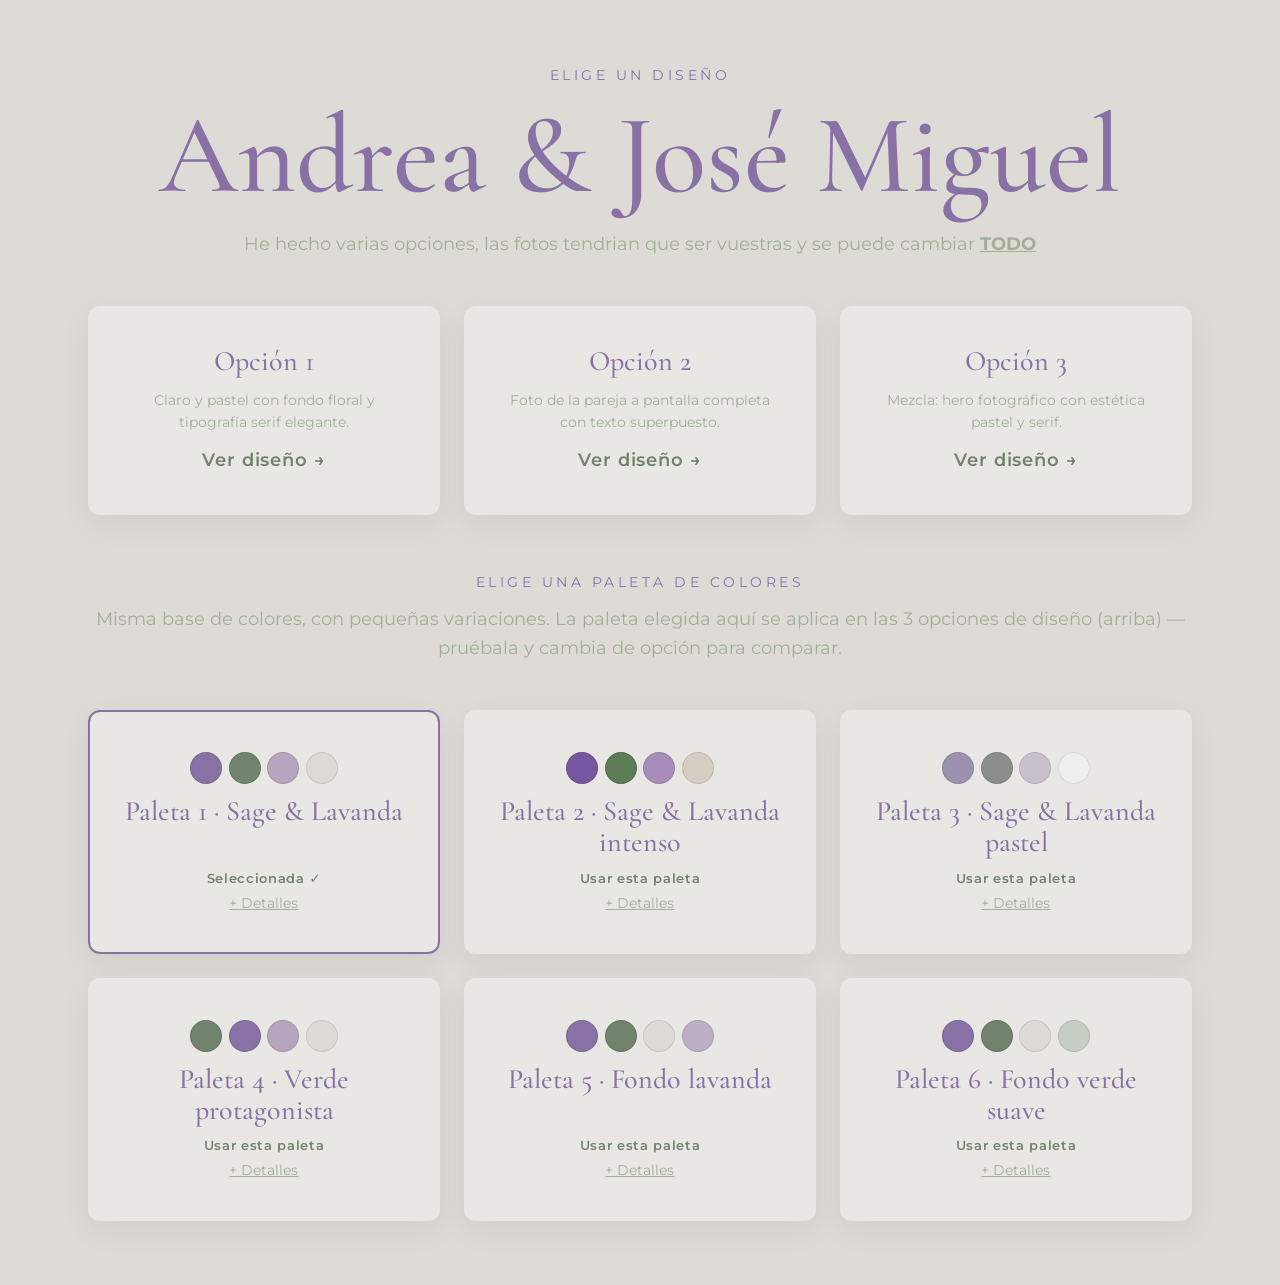
==== commit 555ade61: "Add files via upload" ====
--- a/index.html
+++ b/index.html
@@ -18,8 +18,27 @@
     />
 
     <title>Nuestra Boda</title>
-    <script type="module" crossorigin src="/assets/index-B8htDkfl.js"></script>
-    <link rel="stylesheet" crossorigin href="/assets/index-lLoanF5_.css">
+
+    <!--
+      SPA fallback restore for GitHub Pages.
+      Rebuilds the original URL after the 404.html redirect. Must run before the app.
+    -->
+    <script>
+      (function (l) {
+        if (l.search[1] === '/') {
+          var decoded = l.search
+            .slice(1)
+            .split('&')
+            .map(function (s) {
+              return s.replace(/~and~/g, '&');
+            })
+            .join('?');
+          window.history.replaceState(null, null, l.pathname.slice(0, -1) + decoded + l.hash);
+        }
+      })(window.location);
+    </script>
+    <script type="module" crossorigin src="/assets/index-Bf_AtMUP.js"></script>
+    <link rel="stylesheet" crossorigin href="/assets/index-CiANov6D.css">
   </head>
   <body>
     <div id="root"></div>
--- a/assets/index-CiANov6D.css
+++ b/assets/index-CiANov6D.css
@@ -0,0 +1 @@
+.home{background:var(--color-bg);justify-content:center;align-items:center;min-height:100svh;padding-block:4rem;display:flex}.home__inner{text-align:center}.home__title{font-size:var(--fs-hero);color:var(--color-primary);margin-top:.5rem}.home__subtitle{color:var(--color-text-soft);margin-top:.75rem;margin-bottom:3rem}.home__grid{grid-template-columns:repeat(auto-fit,minmax(min(100%,260px),1fr));gap:1.5rem;display:grid}.home__card{background:var(--color-surface);border-radius:var(--radius-lg);transition:transform var(--transition), box-shadow var(--transition);flex-direction:column;align-items:center;gap:.75rem;padding:2.5rem 2rem;display:flex;box-shadow:0 10px 30px #0000000f}.home__card:hover{transform:translateY(-4px);box-shadow:0 16px 40px #0000001a}.home__card-name{font-size:var(--fs-h3);color:var(--color-primary)}.home__card-desc{color:var(--color-text-soft);font-size:var(--fs-small)}.home__card-cta{color:var(--color-secondary);letter-spacing:.05em;margin-top:auto;font-weight:600}.home__palettes-eyebrow{margin-top:3.5rem}.home__palettes{margin-top:2rem}.home__palette-card{border:2px solid #0000;font-family:inherit}.home__palette-card.is-active{border-color:var(--color-primary)}.home__palette-swatches{gap:.4rem;display:flex}.home__palette-swatch{border-radius:50%;width:32px;height:32px;box-shadow:inset 0 0 0 1px #0000001a}.home__palette-actions{flex-direction:column;align-items:center;gap:.5rem;margin-top:auto;display:flex}.home__palette-actions .home__card-cta{cursor:pointer;background:0 0;border:none;padding:0;font-family:inherit}.home__palette-details-btn{font-family:inherit;font-size:var(--fs-small);color:var(--color-text-soft);cursor:pointer;background:0 0;border:none;padding:0;text-decoration:underline}.home__palette-details-btn:hover{color:var(--color-text)}.opt1{background:var(--color-bg)}.opt1__nav{color:var(--color-text)}.opt1__nav .nav__brand,.opt1__nav .nav__cta{color:var(--color-primary)}.opt1__nav .nav__cta{background:var(--color-primary);color:var(--color-on-primary);border-color:var(--color-primary)}.opt1__nav .nav__cta:hover{background:var(--color-primary-dark);opacity:1}.opt1__hero{text-align:center;background-position:50%;background-repeat:no-repeat;background-size:cover;background-color:var(--color-bg);justify-content:center;align-items:center;min-height:100svh;padding:8rem 1.5rem 3rem;display:flex;position:relative}.opt1__hero:before{content:"";background:linear-gradient(#e7ede68c,#e7ede659 45%,#e7ede6b3);position:absolute;inset:0}.opt1__hero-content{z-index:2;max-width:900px;margin-top:clamp(2rem,8vh,6rem);margin-bottom:auto;position:relative}.opt1__date{color:var(--color-primary);letter-spacing:.3em;font-size:var(--fs-body);margin-bottom:1rem}.opt1__names{font-size:var(--fs-hero);color:var(--color-primary);font-weight:500;line-height:1}.opt1__tagline{color:var(--color-primary);font-style:italic;font-family:var(--font-display);font-size:var(--fs-h3);margin-top:1rem}.opt1__cta{margin-top:2rem}.opt1 .wedding-section{background:var(--color-bg)}.opt1 .hosting-section{background:var(--color-surface)}.opt1 .rsvp-section{background:var(--color-bg)}.opt2{background:var(--color-surface)}.opt2__nav{color:#fff}.opt2__nav .nav__cta{border-color:#fff}.opt2__nav .nav__cta:hover{color:var(--color-text);opacity:1;background:#fff}.opt2__hero{text-align:center;color:#fff;background-position:50%;background-repeat:no-repeat;background-size:cover;justify-content:center;align-items:center;min-height:100svh;display:flex;position:relative}.opt2__overlay{background:linear-gradient(#00000040,#00000026 40%,#00000073);position:absolute;inset:0}.opt2__hero-content{z-index:2;padding:1.5rem;position:relative}.opt2__names{color:#fff;font-size:var(--fs-hero);text-shadow:0 2px 20px #0000004d;font-weight:500}.opt2__meta{font-size:var(--fs-h3);letter-spacing:.02em;text-shadow:0 1px 10px #0006;margin-top:1rem}.opt2__cta{min-width:180px;margin-top:2rem}.opt2 .wedding-section{background:var(--color-surface)}.opt2 .hosting-section{background:var(--color-bg)}.opt2 .rsvp-section{background:var(--color-surface)}.opt2 .section__title,.opt2 .event-card__title,.opt2 .hosting-card__name{color:var(--color-text)}.opt2 .eyebrow{color:var(--color-secondary)}.opt3{background:var(--color-bg)}.opt3__nav{color:#fff}.opt3__nav .nav__cta{background:var(--color-primary);border-color:var(--color-primary);color:var(--color-on-primary)}.opt3__nav .nav__cta:hover{background:var(--color-primary-dark);opacity:1}.opt3__hero{text-align:center;color:#fff;background-position:50%;background-repeat:no-repeat;background-size:cover;justify-content:center;align-items:center;min-height:100svh;display:flex;position:relative}.opt3__overlay{background:linear-gradient(#1e231e59,#1e231e40 45%,#1e231e8c);position:absolute;inset:0}.opt3__hero-content{z-index:2;max-width:900px;padding:1.5rem;position:relative}.opt3__eyebrow{letter-spacing:.3em;font-size:var(--fs-body);text-shadow:0 1px 8px #0006;margin-bottom:.75rem}.opt3__names{color:#fff;font-size:var(--fs-hero);text-shadow:0 2px 24px #00000059;font-weight:500}.opt3__tagline{font-family:var(--font-display);font-style:italic;font-size:var(--fs-h3);text-shadow:0 1px 12px #0006;margin-top:.75rem}.opt3__location{letter-spacing:.1em;opacity:.9;margin-top:.25rem}.opt3__countdown .countdown__value{color:#fff}.opt3__countdown .countdown__label{color:#ffffffd9}.opt3__cta{margin-top:2rem}.opt3 .wedding-section{background:var(--color-bg)}.opt3 .hosting-section{background:var(--color-surface)}.opt3 .rsvp-section{background:var(--color-bg)}.nav{z-index:20;padding-block:1.5rem;position:absolute;inset:0 0 auto}.nav__inner{justify-content:space-between;align-items:center;gap:1rem;display:flex}.nav__brand{font-family:var(--font-display);letter-spacing:.02em;font-size:1.35rem}.nav__links{align-items:center;gap:2rem;padding:0;list-style:none;display:flex}.nav__links a{font-size:var(--fs-small);letter-spacing:.12em;text-transform:uppercase}.nav__links a:hover{opacity:.7}.nav__cta{border-radius:var(--radius);border:1px solid;padding:.5rem 1.1rem}.nav__home{font-size:var(--fs-small);letter-spacing:.12em;text-transform:uppercase;opacity:.85}.nav__home:hover{opacity:1}.nav__palette{align-items:center;gap:.5rem;display:flex}.nav__palette-label{font-size:var(--fs-small);letter-spacing:.12em;text-transform:uppercase;opacity:.85}.nav__palette-select{font-family:inherit;font-size:var(--fs-small);letter-spacing:.02em;color:inherit;border-radius:var(--radius);cursor:pointer;background:#ffffff26;border:1px solid;padding:.4rem .6rem}.nav__palette-select option{color:var(--color-text);background:var(--color-surface)}.modal-backdrop{z-index:100;background:#00000080;justify-content:center;align-items:center;padding:1.5rem;display:flex;position:fixed;inset:0}.modal{background:var(--color-surface);border-radius:var(--radius-lg);width:100%;max-width:520px;max-height:85vh;padding:2rem;overflow-y:auto;box-shadow:0 20px 60px #00000040}.modal__header{justify-content:space-between;align-items:center;gap:1rem;margin-bottom:1.5rem;display:flex}.modal__title{font-size:var(--fs-h3);color:var(--color-primary)}.modal__close{color:var(--color-text-soft);cursor:pointer;background:0 0;border:none;padding:0;font-size:1.75rem;line-height:1}.modal__close:hover{color:var(--color-text)}.modal__body{gap:1rem;display:grid}.modal__swatch-row{align-items:center;gap:1rem;display:flex}.modal__swatch{border-radius:var(--radius);flex-shrink:0;width:44px;height:44px;box-shadow:inset 0 0 0 1px #0000001a}.modal__swatch-info{flex-direction:column;display:flex}.modal__swatch-hex{color:var(--color-text);font-family:monospace;font-weight:600}.modal__swatch-role{font-size:var(--fs-small);color:var(--color-text-soft)}.nav__toggle{background:0 0;border:none;flex-direction:column;justify-content:center;gap:5px;width:40px;height:40px;padding:0;display:none}.nav__toggle span{width:24px;height:2px;transition:transform var(--transition), opacity var(--transition);background:currentColor;display:block}.nav__toggle.is-open span:first-child{transform:translateY(7px)rotate(45deg)}.nav__toggle.is-open span:nth-child(2){opacity:0}.nav__toggle.is-open span:nth-child(3){transform:translateY(-7px)rotate(-45deg)}.countdown{justify-content:center;gap:clamp(1rem,4vw,3rem);margin-top:2rem;display:flex}.countdown__item{flex-direction:column;align-items:center;display:flex}.countdown__value{font-family:var(--font-display);color:var(--color-primary);font-size:clamp(1.75rem,5vw,3rem);line-height:1}.countdown__label{font-size:var(--fs-small);letter-spacing:.15em;text-transform:uppercase;color:var(--color-text-soft);margin-top:.35rem}.wedding-section__grid,.hosting-section__grid{grid-template-columns:repeat(auto-fit,minmax(min(100%,280px),1fr));gap:1.5rem;margin-top:2rem;display:grid}.event-card,.hosting-card{background:var(--color-surface);border-radius:var(--radius-lg);text-align:center;padding:2rem;box-shadow:0 10px 30px #0000000f}.event-card__title,.hosting-card__name{font-size:var(--fs-h3);color:var(--color-primary);margin-bottom:.5rem}.event-card__time{letter-spacing:.05em;font-weight:600}.event-card__place,.hosting-card__description{color:var(--color-text-soft);margin-top:.5rem}.event-card__address{font-size:var(--fs-small);color:var(--color-text-soft);margin-top:.25rem}.hosting-card__price{color:var(--color-secondary);margin-top:.75rem;font-weight:600}.hosting-card__link{color:var(--color-primary);letter-spacing:.05em;margin-top:1rem;font-weight:600;display:inline-block}.hosting-card__link:hover{color:var(--color-primary-dark)}.footer{background:var(--color-secondary);color:var(--color-on-primary);text-align:center;padding-block:3rem}.footer__names{font-family:var(--font-display);font-size:var(--fs-h3)}.footer__date{letter-spacing:.1em;margin-top:.25rem}.footer__love{opacity:.85;font-size:var(--fs-small);margin-top:.75rem}@media (width<=768px){.nav__toggle{z-index:30;display:flex}.nav__links{background:var(--color-bg);color:var(--color-text);flex-direction:column;justify-content:center;gap:2rem;transition:transform .3s;position:fixed;inset:0;transform:translate(100%)}.nav__links.is-open{transform:translate(0)}.nav__links a{font-size:1.1rem}.nav__palette{flex-direction:column;gap:.35rem}.nav__palette-select{background:var(--color-surface);color:var(--color-text)}}.rsvp-section__inner{max-width:640px}.rsvp-card{background:var(--color-surface);border-radius:var(--radius-lg);margin-top:2rem;padding:clamp(1.5rem,5vw,2.5rem);box-shadow:0 10px 30px #0000000f}.rsvp-card--success{text-align:center}.rsvp-form{text-align:left;flex-direction:column;gap:1.25rem;display:flex}.rsvp-form__field{flex-direction:column;gap:.4rem;display:flex}.rsvp-form__row{grid-template-columns:1fr 1fr;gap:1.25rem;display:grid}@media (width<=520px){.rsvp-form__row{grid-template-columns:1fr}}.rsvp-form__field label,.rsvp-form__legend{font-size:var(--fs-small);letter-spacing:.08em;text-transform:uppercase;color:var(--color-text)}.rsvp-form input[type=text],.rsvp-form input[type=email],.rsvp-form input[type=number],.rsvp-form textarea{border-radius:var(--radius);background:var(--color-bg);width:100%;font-family:inherit;font-size:var(--fs-body);color:var(--color-text);transition:border-color var(--transition);border:1px solid #00000026;padding:.75rem 1rem}.rsvp-form input:focus,.rsvp-form textarea:focus{border-color:var(--color-primary);outline:none}.rsvp-form__radios{flex-wrap:wrap;gap:1.5rem;display:flex}.rsvp-form__checks{flex-direction:column;gap:.75rem;display:flex}.rsvp-form__check{text-transform:none;letter-spacing:normal;color:var(--color-text);cursor:pointer;align-items:center;gap:.6rem;display:flex}.rsvp-form__stop{margin-top:1rem}.rsvp-form select{border-radius:var(--radius);background:var(--color-bg);width:100%;font-family:inherit;font-size:var(--fs-body);color:var(--color-text);border:1px solid #00000026;padding:.75rem 1rem}.rsvp-form select:focus{border-color:var(--color-primary);outline:none}.rsvp-form__radios label{text-transform:none;letter-spacing:normal;color:var(--color-text);cursor:pointer;align-items:center;gap:.5rem;display:flex}.rsvp-form__submit{border:none;align-self:center;margin-top:.5rem}.rsvp-form__submit:disabled{opacity:.6;cursor:not-allowed}.rsvp-form__error{color:#b3261e;font-size:var(--fs-small);text-align:center}.rsvp-section__success{text-align:center;color:var(--color-secondary);font-size:var(--fs-h3)}.names-stack{overflow-wrap:break-word;text-wrap:balance;flex-direction:column;align-items:center;max-width:100%;line-height:1.02;display:flex}.names-stack__name{max-width:100%;display:block}.names-stack__amp{opacity:.85;margin-block:.15em;font-size:.42em;display:block}:root{--color-primary:#8871a5;--color-primary-dark:#6a5485;--color-secondary:#71836d;--color-accent:#b5a5bf;--color-bg:#dedbd6;--color-surface:#e9e7e4;--color-text:#2d362b;--color-text-soft:#a1af98;--color-on-primary:#fff;--color-overlay:#2d362b6b;--font-display:"Cormorant Garamond", Georgia, "Times New Roman", serif;--font-body:"Montserrat", system-ui, -apple-system, sans-serif;--fs-hero:clamp(2.75rem, 9vw, 7rem);--fs-h2:clamp(1.75rem, 4vw, 3rem);--fs-h3:clamp(1.25rem, 2.5vw, 1.75rem);--fs-body:clamp(1rem, 1.4vw, 1.125rem);--fs-small:.875rem;--space-section:clamp(3rem, 8vw, 7rem);--radius:4px;--radius-lg:12px;--max-width:1200px;--transition:.25s ease}*,:before,:after{box-sizing:border-box}*{margin:0}html{scroll-behavior:smooth}body{font-family:var(--font-body);font-size:var(--fs-body);color:var(--color-text);background-color:var(--color-bg);-webkit-font-smoothing:antialiased;text-rendering:optimizelegibility;line-height:1.6}h1,h2,h3,h4{font-family:var(--font-display);color:var(--color-text);font-weight:500;line-height:1.1}a{color:inherit;transition:color var(--transition), opacity var(--transition);text-decoration:none}img{max-width:100%;display:block}button{cursor:pointer;font-family:inherit}:focus-visible{outline:2px solid var(--color-primary);outline-offset:3px}.container{width:100%;max-width:var(--max-width);margin-inline:auto;padding-inline:clamp(1.25rem,5vw,3rem)}.section{padding-block:var(--space-section)}.section__title{font-size:var(--fs-h2);text-align:center;margin-bottom:.5rem}.section__subtitle{text-align:center;color:var(--color-text-soft);margin-bottom:2.5rem}.eyebrow{font-family:var(--font-body);letter-spacing:.25em;text-transform:uppercase;font-size:var(--fs-small);color:var(--color-primary)}.btn{border-radius:var(--radius);font-size:var(--fs-small);letter-spacing:.15em;text-transform:uppercase;transition:all var(--transition);border:1px solid #0000;padding:.75rem 1.75rem;display:inline-block}.btn--primary{background-color:var(--color-primary);color:var(--color-on-primary)}.btn--primary:hover{background-color:var(--color-primary-dark)}.btn--outline{color:inherit;background-color:#0000;border-color:currentColor}.btn--outline:hover{background-color:currentColor}.btn--outline:hover span{color:var(--color-bg)}@media (prefers-reduced-motion:reduce){html{scroll-behavior:auto}*{transition:none!important;animation:none!important}}
